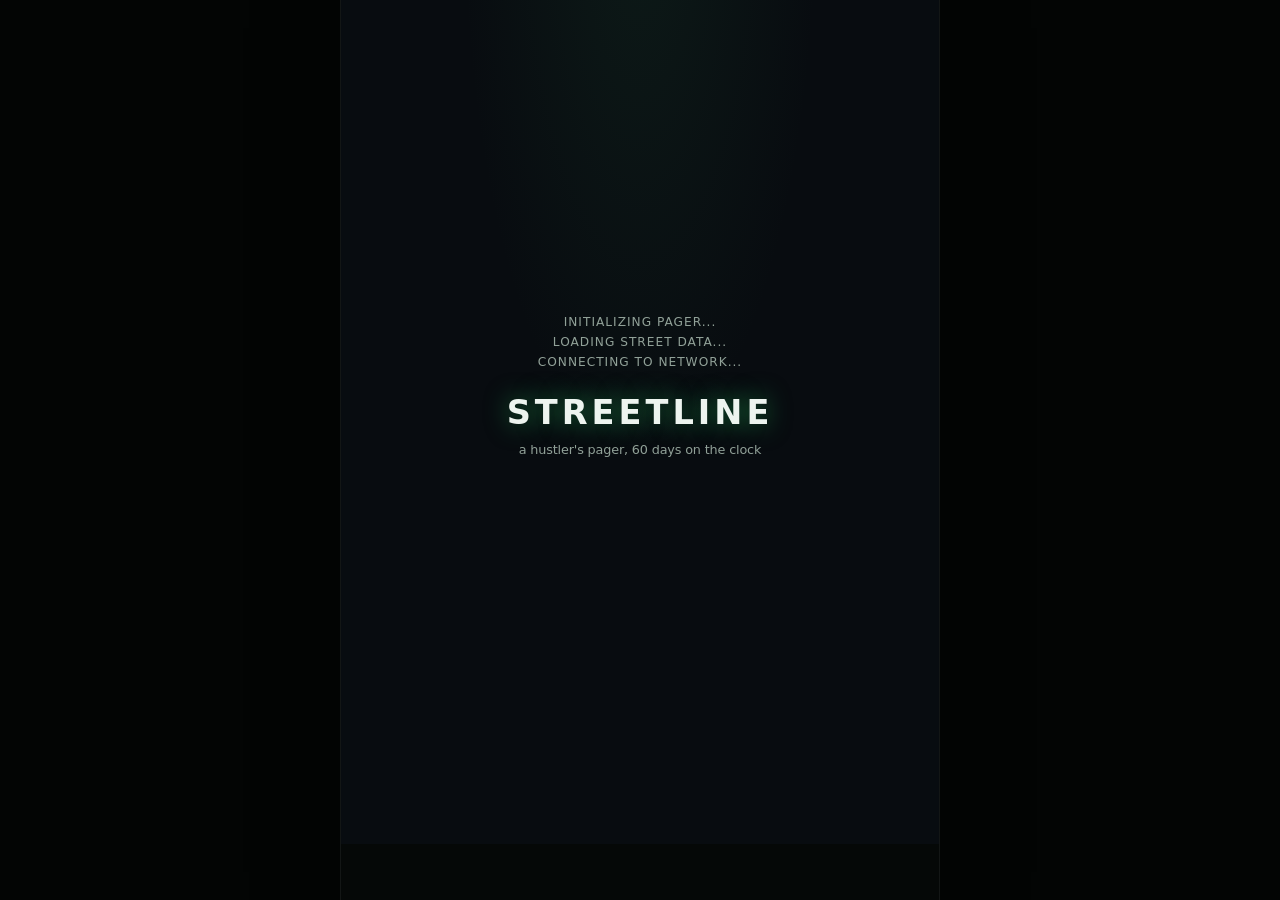
==== Index.html @ db01472f "Add files via upload" ====
<!DOCTYPE html>
<html lang="en">
<head>
<meta charset="UTF-8">
<meta name="viewport" content="width=device-width, initial-scale=1, viewport-fit=cover">
<title>STREETLINE</title>
<style>
  :root {
    --bg: #0a0d13;
    --card: #131722;
    --card-border: rgba(255,255,255,0.08);
    --text: #e7e9ee;
    --muted: #7b8394;
    --muted-2: #545b6b;
    --green: #22c55e;
    --green-dim: rgba(34,197,94,0.15);
    --debt: #ff6b7d;
    --danger: #ff5566;
    font-size: 16px;
  }
  * { box-sizing: border-box; }
  html, body {
    height: 100%;
    margin: 0;
    background: #000;
  }
  body {
    font-family: 'Courier New', ui-monospace, Menlo, monospace;
    color: var(--text);
    display: flex;
    flex-direction: column;
    height: 100%;
    padding-top: env(safe-area-inset-top, 0px);
    padding-bottom: env(safe-area-inset-bottom, 0px);
    overflow: hidden;
  }
  .screen {
    flex: 1 1 auto;
    background: var(--bg);
    color: var(--text);
    padding: 0 16px 10px;
    overflow-y: auto;
    position: relative;
  }
  .statusbar {
    display: flex;
    justify-content: space-between;
    align-items: center;
    font-size: 0.72rem;
    color: var(--muted);
    padding: 10px 0 8px;
    position: sticky;
    top: 0;
    background: var(--bg);
    z-index: 2;
  }
  .statusbar .appname { letter-spacing: 2px; color: var(--muted); }
  .statusbar .right { display: flex; align-items: center; gap: 6px; }
  .battery {
    width: 20px; height: 10px;
    border: 1px solid var(--muted);
    border-radius: 2px;
    position: relative;
    display: inline-block;
  }
  .battery::after {
    content: "";
    position: absolute; top: -3px; right: -3px;
    width: 2px; height: 4px;
    background: var(--muted);
    border-radius: 0 1px 1px 0;
  }
  .battery-fill {
    position: absolute; top: 1px; bottom: 1px; left: 1px;
    width: 60%;
    background: var(--muted);
    border-radius: 1px;
  }
  .bars { display: flex; align-items: flex-end; gap: 2px; height: 9px; }
  .bars span { width: 2px; background: var(--muted); display: block; }
  .bars span:nth-child(1) { height: 3px; }
  .bars span:nth-child(2) { height: 5px; }
  .bars span:nth-child(3) { height: 7px; }
  .bars span:nth-child(4) { height: 9px; }
  .mutebtn {
    background: none; border: none; color: var(--muted);
    font-size: 0.85rem; padding: 0; cursor: pointer; line-height: 1;
  }
  .statline {
    display: flex; justify-content: space-between;
    font-size: 0.8rem; padding: 5px 0;
    border-bottom: 1px solid var(--card-border);
  }
  .statline:last-child { border-bottom: none; }
  .statline span:first-child { color: var(--muted); }

  .playerbar {
    display: flex;
    align-items: center;
    gap: 10px;
    padding: 6px 0 10px;
  }
  .playerbar-name { font-size: 0.86rem; font-weight: bold; }
  .playerbar-info { flex: 1; min-width: 0; }
  .playerbar-top { display: flex; align-items: center; justify-content: space-between; gap: 8px; margin-bottom: 5px; }
  .health-readout { font-size: 0.68rem; color: var(--muted); white-space: nowrap; }
  .healthbar { height: 7px; width: 100%; background: #202633; border: 1px solid rgba(255,255,255,0.08); border-radius: 99px; overflow: hidden; }
  .healthfill { height: 100%; width: 100%; background: var(--green); border-radius: 99px; transition: width 0.25s ease, background 0.25s ease; }
  .healthfill.warn { background: #eab308; }
  .healthfill.danger { background: var(--danger); }
  .health-warning { font-size: 0.72rem; margin: -4px 0 10px; color: #eab308; }
  .health-warning.danger { color: var(--danger); }
  .meterrow { display:grid; grid-template-columns:1fr 1fr; gap:8px; margin:-4px 0 10px; }
  .mini-meter { background:var(--card); border:1px solid var(--card-border); border-radius:9px; padding:7px 9px; }
  .mini-meter-top { display:flex; justify-content:space-between; font-size:.68rem; color:var(--muted); margin-bottom:4px; }
  .meter { height:5px; background:#202633; border-radius:99px; overflow:hidden; }
  .meterfill { height:100%; border-radius:99px; transition:width .2s ease; }
  .energyfill { background:#60a5fa; }
  .armorfill { background:#a78bfa; }
  .heat-tier { font-weight:bold; }
  .day-summary { border-color:rgba(34,197,94,.35); }
  .summary-grid { display:grid; grid-template-columns:repeat(2,1fr); gap:7px 12px; font-size:.76rem; }
  .summary-grid span { color:var(--muted); display:block; font-size:.65rem; }
  .mission-card { border-color:rgba(167,139,250,.45); }
  .contact-tier { display:flex; align-items:center; justify-content:space-between; gap:8px; margin-top:7px; font-size:.72rem; color:var(--muted); }
  .contact-tier b { color:var(--text); }
  .contact-milestones { display:grid; grid-template-columns:repeat(4,1fr); gap:4px; margin:8px 0 10px; }
  .contact-milestone { border:1px solid var(--card-border); border-radius:6px; padding:4px 2px; text-align:center; font-size:.58rem; color:var(--muted-2); }
  .contact-milestone.on { color:var(--green); border-color:rgba(34,197,94,.4); background:rgba(34,197,94,.05); }
  .contact-favor { margin-top:8px; padding-top:8px; border-top:1px solid var(--card-border); }
  .favor-ready { color:var(--green); font-size:.7rem; font-weight:bold; }
  .favor-locked { color:var(--muted-2); font-size:.7rem; }

  /* STREETLINE MAP — #3 CITY CARTOGRAPHY + #4 MAP CONTROL PANEL */
  .street-map-layout{display:grid;grid-template-columns:minmax(0,1fr) 274px;gap:12px;align-items:stretch}
  .citymap-wrap{min-width:0}
  .citymap{position:relative;height:500px;overflow:hidden;border:1px solid rgba(255,255,255,.14);border-radius:16px;touch-action:none;user-select:none;background:#101713;box-shadow:inset 0 0 90px rgba(0,0,0,.55),0 10px 32px rgba(0,0,0,.28)}
  .citymap::before{content:"";position:absolute;inset:0;pointer-events:none;z-index:12;background:radial-gradient(circle at 52% 48%,transparent 28%,rgba(0,0,0,.08) 62%,rgba(0,0,0,.52) 100%)}
  .citymap::after{content:"";position:absolute;inset:0;pointer-events:none;z-index:13;opacity:.10;background-image:radial-gradient(rgba(255,255,255,.2) .55px,transparent .55px);background-size:7px 7px}
  .map-world{position:absolute;inset:0;width:100%;height:100%;transform-origin:50% 50%;will-change:transform}
  .cityroads{position:absolute;inset:0;width:100%;height:100%;pointer-events:none;z-index:3;overflow:visible}
  .citywater{fill:#102d35;stroke:#4b8790;stroke-width:.5}
  .water-inner{fill:none;stroke:rgba(94,181,190,.18);stroke-width:.35}
  .water-label{fill:rgba(109,194,202,.5);font-size:2.2px;letter-spacing:1px;font-family:Arial,sans-serif;font-weight:700}
  .map-block{fill:#17211d;stroke:rgba(181,195,184,.075);stroke-width:.38}
  .map-block-alt{fill:#1b2722;stroke:rgba(181,195,184,.065);stroke-width:.38}
  .map-park{fill:#153326;stroke:rgba(87,181,116,.22);stroke-width:.4}
  .map-park-label{fill:rgba(101,190,124,.43);font-size:2px;letter-spacing:.7px;font-family:Arial,sans-serif;font-weight:700}
  .road{stroke:rgba(224,229,218,.2);stroke-width:1.05;fill:none}
  .road-minor{stroke:rgba(224,229,218,.12);stroke-width:.55;fill:none}
  .road-main{stroke:rgba(232,231,211,.47);stroke-width:2.0;fill:none}
  .road-highway{stroke:rgba(227,191,91,.7);stroke-width:2.7;fill:none}
  .road-highway-core{stroke:#222923;stroke-width:1.25;fill:none}
  .road-bridge{stroke:#d2b765;stroke-width:1.8;fill:none}
  .road-dash{stroke:rgba(151,180,163,.25);stroke-width:.55;stroke-dasharray:2.5 3.5;fill:none}
  .map-label{fill:rgba(215,223,214,.4);font-size:2.35px;letter-spacing:.7px;font-family:Arial,sans-serif;font-weight:800}
  .map-label-major{fill:rgba(229,235,226,.62);font-size:2.75px;letter-spacing:.8px;font-family:Arial,sans-serif;font-weight:900}
  .map-zone{position:absolute;border:1px solid rgba(255,255,255,.08);border-radius:20% 30% 24% 28%;pointer-events:none;opacity:.45;z-index:2;mix-blend-mode:screen;box-shadow:inset 0 0 32px rgba(0,0,0,.12)}
  .zone-bungalow{left:3%;top:19%;width:30%;height:27%;background:rgba(36,150,94,.07);border-color:rgba(65,190,119,.26)}
  .zone-back{left:3%;top:55%;width:31%;height:25%;background:rgba(190,66,84,.05);border-color:rgba(230,94,112,.2)}
  .zone-venice{left:35%;top:57%;width:28%;height:23%;background:rgba(47,142,180,.05);border-color:rgba(83,174,207,.2)}
  .zone-downtown{left:36%;top:28%;width:29%;height:26%;background:rgba(183,157,67,.045);border-color:rgba(220,190,83,.2)}
  .zone-carver{left:66%;top:27%;width:31%;height:28%;background:rgba(106,77,161,.045);border-color:rgba(145,111,198,.19)}
  .zone-owned{background:rgba(34,197,94,.16)!important;border:1.5px solid rgba(34,197,94,.72)!important;box-shadow:0 0 28px rgba(34,197,94,.1),inset 0 0 30px rgba(34,197,94,.07)}
  .zone-selected{outline:1px solid rgba(255,255,255,.78);outline-offset:3px}
  .map-territory-label{position:absolute;transform:translate(-50%,-50%);z-index:7;padding:3px 6px;border:1px solid rgba(34,197,94,.46);border-radius:4px;background:rgba(4,12,9,.84);color:#7bea9a;font-size:.45rem;font-weight:bold;letter-spacing:.65px;pointer-events:none;box-shadow:0 2px 8px rgba(0,0,0,.25)}
  .business-marker{position:absolute;transform:translate(-50%,-50%);z-index:9;min-width:44px;max-width:70px;padding:3px 4px;border:1px solid rgba(86,219,132,.72);border-radius:6px;background:rgba(4,13,9,.94);color:#86efac;text-align:center;box-shadow:0 0 14px rgba(34,197,94,.13);pointer-events:none}
  .business-marker .bm-icon{display:block;font-size:.68rem;line-height:1}.business-marker .bm-name{display:block;margin-top:2px;font-size:.42rem;font-weight:bold;letter-spacing:.25px;white-space:nowrap;overflow:hidden;text-overflow:ellipsis}.business-marker .bm-cond{display:block;margin-top:1px;font-size:.39rem;color:#9aaba6}.business-marker.bm-low{border-color:rgba(255,91,111,.72);color:#ff7888}.business-marker.bm-low .bm-cond{color:#ff7888}
  .map-marker{position:absolute;transform:translate(-50%,-50%);z-index:8;max-width:120px;padding:0;border:0;border-radius:0;background:transparent;color:#e8efed;font-family:inherit;cursor:pointer;text-align:center;box-shadow:none;transition:transform .13s ease,filter .13s ease}
  .map-marker:hover{transform:translate(-50%,-50%) scale(1.08);filter:brightness(1.15)}.map-marker:active{transform:translate(-50%,-50%) scale(.97)}
  .map-marker .marker-name{display:block;margin-top:11px;padding:3px 7px;border:1px solid rgba(225,235,232,.18);border-radius:5px;background:rgba(7,14,16,.86);color:#dce7e4;font-size:.54rem;font-weight:850;letter-spacing:.45px;white-space:nowrap;overflow:hidden;text-overflow:ellipsis;box-shadow:0 2px 9px rgba(0,0,0,.35)}
  .map-marker .marker-sub{display:none}.marker-dot{position:absolute;left:50%;top:0;transform:translate(-50%,-50%);width:10px;height:10px;border-radius:50%;border:2px solid #dce7e4;background:#101713;box-shadow:0 0 0 3px rgba(6,12,14,.76),0 2px 8px rgba(0,0,0,.45)}
  .marker-current .marker-dot{width:15px;height:15px;border-color:#55c9ff;background:#55c9ff;box-shadow:0 0 0 3px rgba(8,16,20,.82),0 0 0 6px rgba(56,189,248,.16),0 0 20px rgba(56,189,248,.6)}.marker-current .marker-name{border-color:rgba(56,189,248,.5);color:#8ddcff}
  .marker-owned .marker-dot{border-color:#4ade80;background:#4ade80;box-shadow:0 0 0 3px rgba(8,16,11,.82),0 0 0 5px rgba(34,197,94,.13),0 0 14px rgba(34,197,94,.38)}.marker-owned .marker-name{border-color:rgba(34,197,94,.44);color:#9af0b2}
  .marker-locked{opacity:.3;cursor:not-allowed}.marker-locked .marker-dot{border-color:#7b8585;background:#252d2d}.marker-locked .marker-name{border-style:dashed;color:#87918f}.marker-danger .marker-dot{border-color:#fb7185;box-shadow:0 0 0 3px rgba(8,14,16,.82),0 0 13px rgba(251,113,133,.4)}.marker-danger .marker-name{border-color:rgba(251,113,133,.38)}.marker-highmarket .marker-name::after{content:"  $";color:#a7f3b7}.marker-selected .marker-name{outline:1px solid rgba(255,255,255,.82);outline-offset:2px}.marker-icon{display:none}
  .map-compass{position:absolute;right:11px;top:11px;z-index:15;width:31px;height:43px;border:1px solid rgba(255,255,255,.2);border-radius:8px;background:rgba(6,12,15,.87);text-align:center;padding-top:4px;font-size:.6rem;color:#cdd8d5;box-shadow:0 3px 10px rgba(0,0,0,.28)}.map-compass .arrow{display:block;font-size:1rem;line-height:14px;color:#f1f5f4}
  .map-scale{position:absolute;left:11px;bottom:11px;z-index:15;padding:4px 7px;border:1px solid rgba(255,255,255,.12);border-radius:5px;background:rgba(6,12,15,.8);font-size:.48rem;color:#91a09c;letter-spacing:.45px}.map-caption{position:absolute;left:11px;top:11px;z-index:15;padding:5px 9px;border:1px solid rgba(255,255,255,.14);border-radius:6px;background:rgba(6,12,15,.82);font-size:.5rem;color:#aebbb7;letter-spacing:1.2px;font-weight:800}
  .map-zoom-controls{position:absolute;right:11px;bottom:11px;z-index:16;display:flex;flex-direction:column;gap:4px}.map-zoom-controls button{width:33px;height:33px;border:1px solid rgba(255,255,255,.2);border-radius:8px;background:rgba(6,12,15,.92);color:#e8f0ee;font:700 17px/1 inherit;cursor:pointer;box-shadow:0 3px 10px rgba(0,0,0,.3)}.map-zoom-controls button:active{transform:scale(.94)}.map-zoom-readout{position:absolute;right:11px;bottom:121px;z-index:16;padding:4px 7px;border:1px solid rgba(255,255,255,.13);border-radius:5px;background:rgba(6,12,15,.86);color:#a8b6b4;font-size:.49rem;letter-spacing:.5px}.map-pan-hint{position:absolute;left:50%;bottom:11px;transform:translateX(-50%);z-index:15;padding:4px 8px;border:1px solid rgba(255,255,255,.12);border-radius:5px;background:rgba(6,12,15,.72);color:#879593;font-size:.47rem;letter-spacing:.55px;pointer-events:none;opacity:.82}
  .map-panel{background:linear-gradient(180deg,rgba(20,27,29,.99),rgba(8,13,16,.99));border:1px solid rgba(255,255,255,.14);border-radius:14px;padding:13px;box-shadow:0 8px 24px rgba(0,0,0,.24);height:100%;box-sizing:border-box}.map-panel-title{font-size:.64rem;letter-spacing:1.15px;color:#81908c;margin-bottom:8px}.map-filter-head{display:flex;justify-content:space-between;align-items:center;gap:8px;margin-bottom:8px}.map-filter-head b{font-size:.73rem;letter-spacing:.9px}.map-filter-clear{border:0;background:none;color:#69dc8b;font:inherit;font-size:.55rem;cursor:pointer;padding:2px}.map-filters{display:grid;gap:5px;margin-bottom:14px}.map-filter{display:flex;align-items:center;gap:7px;padding:7px 8px;border:1px solid rgba(255,255,255,.07);border-radius:7px;background:rgba(255,255,255,.022);font-size:.6rem;color:#9aa8a5;cursor:pointer}.map-filter:hover{background:rgba(255,255,255,.04);border-color:rgba(255,255,255,.12)}.map-filter input{accent-color:#34d979;width:13px;height:13px;margin:0}.map-filter .filter-dot{width:7px;height:7px;border-radius:50%;background:#889592}.map-filter .filter-green{background:#4ade80}.map-filter .filter-red{background:#fb7185}.map-filter .filter-blue{background:#38bdf8}.map-filter .filter-yellow{background:#eab308}
  .map-legend{display:grid;grid-template-columns:1fr 1fr;gap:6px 8px;margin-bottom:13px}.legend-item{display:flex;align-items:center;gap:6px;font-size:.57rem;color:#899793}.legend-icon{width:14px;text-align:center;font-size:.7rem;color:#dbe4e1;flex:0 0 14px}.legend-blue{color:#55c9ff}.legend-house{color:#4ade80}.legend-red{color:#fb7185}.legend-police{color:#60a5fa}.legend-yellow{color:#eab308}.location-info{border-top:1px solid rgba(255,255,255,.08);padding-top:12px}.location-info-name{font-size:.86rem;font-weight:900;letter-spacing:.55px;margin-bottom:9px}.map-stat{display:grid;grid-template-columns:54px 1fr auto;gap:5px;align-items:center;margin:6px 0;font-size:.58rem}.map-stat-label{color:#74827f}.stat-bars{display:flex;gap:2px}.stat-bars i{display:block;width:10px;height:5px;border-radius:1px;background:#29322f}.stat-bars i.on-market{background:#22c55e}.stat-bars i.on-police{background:#60a5fa}.stat-bars i.on-gang{background:#fb7185}.map-stat-value{color:#d4ddda;font-size:.55rem}.territory-badge{color:#69dc8b;font-size:.57rem;margin-top:8px;padding:5px 6px;border:1px solid rgba(34,197,94,.18);background:rgba(34,197,94,.035);border-radius:5px}.map-panel .btn{margin-top:8px}.map-note{margin:7px 0 8px;font-size:.56rem;color:#788783;line-height:1.45}.map-extra-locked{margin-top:8px;font-size:.58rem;color:var(--muted)}.map-debt{margin-top:10px}
  @media(max-width:760px){.street-map-layout{grid-template-columns:1fr}.citymap{height:520px}.map-panel{height:auto;display:grid;grid-template-columns:1fr 1fr;gap:10px 12px}.map-panel>.map-panel-title,.map-panel>.map-filter-head,.map-panel>.map-filters,.map-panel>.location-info{grid-column:1/-1}.map-filters{grid-template-columns:repeat(2,minmax(0,1fr));gap:6px}}
  .regional-map-switch{display:flex;gap:8px;margin:-4px 0 10px}.regional-map-switch .btn{flex:1;min-height:34px;font-size:.57rem;letter-spacing:.5px} .regional-map-switch .btn-locked{opacity:.55;filter:saturate(.35);border-color:rgba(255,255,255,.08);color:#7d8a87}.regional-summary{display:grid;gap:3px;padding:9px 10px;margin-bottom:10px;border:1px solid rgba(255,255,255,.09);border-radius:8px;background:rgba(255,255,255,.025)}.regional-summary b{font-size:.65rem;letter-spacing:.8px}.regional-summary span{font-size:.55rem;color:#7d8a87}.regional-land{fill:#d9dfd9}.regional-water{fill:#a9c9d3;opacity:.9}.regional-river{fill:none;stroke:#9fc4cf;stroke-width:3;opacity:.8}.regional-highway{fill:none;stroke:#c5a25e;stroke-width:2.1;opacity:.9}.regional-road{fill:none;stroke:#aeb8b1;stroke-width:.9;opacity:.9}.regional-road-small{fill:none;stroke:#c2c9c4;stroke-width:.55;opacity:.9}.regional-blocks path{fill:#cbd2cc;stroke:#9ea9a2;stroke-width:.25}.regional-trees circle{fill:#8db28d;stroke:#6e966f;stroke-width:.35}.regional-label{fill:#53605a;font-size:2px;letter-spacing:.3px;font-weight:800}.regional-label-major{fill:#4b5952;font-size:3px;letter-spacing:.8px;font-weight:900}.regional-water-label{fill:#5f8994;font-size:1.8px;letter-spacing:.35px;font-weight:800}
@media(max-width:480px){.citymap{height:500px}.map-marker{max-width:104px}.map-marker .marker-name{font-size:.51rem}.map-panel{display:block}.map-filters{grid-template-columns:1fr 1fr}}


  .street-detail-map{border:1px solid rgba(0,0,0,.18);border-radius:14px;overflow:hidden;background:#e4ebe7;box-shadow:0 8px 24px rgba(0,0,0,.2);}
  .st-viewport{position:relative;height:390px;overflow:hidden;touch-action:pan-y pinch-zoom;background:#e4ebe7;}
  .st-viewport .nb-world{position:absolute;inset:0;width:100%;height:100%;transform-origin:50% 50%;will-change:transform;}
  .st-viewport svg{width:100%;height:100%;display:block;}
  .st-land{fill:#e7eee9}.st-water{fill:#b9dbe3}.st-road{fill:none;stroke:#f8fbf9;stroke-width:2}.st-mainroad{fill:none;stroke:#ffffff;stroke-width:3.5}
  .st-building{fill:#c9d2ce;stroke:#aebbb5;stroke-width:.45}.st-focus{fill:#d8efe1;stroke:#24a866;stroke-width:.9}.st-focus-label{font-size:4px;fill:#25543e;font-weight:700}.st-pin circle:first-child{fill:#1f8cff;stroke:#fff;stroke-width:1.2}.st-pin circle:last-child{fill:#fff}
  .st-info{display:flex;flex-wrap:wrap;gap:7px 16px;padding:10px 12px;background:rgba(255,255,255,.9);border-top:1px solid rgba(0,0,0,.12);font-size:.68rem;color:#45534d}.st-info strong{color:#18231e}.st-mini-legend{margin-left:auto;color:#66756f}
  .nb-landmark{cursor:pointer}.nb-landmark:focus rect{stroke:#16834e;stroke-width:1.2}
  @media(max-width:480px){.st-viewport{height:350px}.st-mini-legend{width:100%;margin-left:0}}

  /* Urban level visual upgrade */
  .nb-block{fill:#d5ddd7;stroke:#b8c4bd;stroke-width:.35}
  .nb-building{fill:#c7d1cb;stroke:#aebbb4;stroke-width:.35}
  .nb-building-dark{fill:#b9c5be;stroke:#9eaca4;stroke-width:.4}
  .nb-yard{fill:#c4d2c8;stroke:#a8b9ad;stroke-width:.35}
  .nb-lot{fill:#b8c3bd;stroke:#9daaa3;stroke-width:.35}
  .nb-parking{fill:#cbd3cf;stroke:#aeb8b3;stroke-width:.35}
  .nb-road-label,.st-road-label{font-size:2.2px;fill:#7a8781;font-weight:700;letter-spacing:.08em}
  .nb-lm-label{paint-order:stroke;stroke:#e6ece7;stroke-width:.9px}
  .st-interior{fill:#dfe6e1;stroke:#aebbb4;stroke-width:.45}
  .st-wall{fill:#c7d1ca;stroke:#9eaaa3;stroke-width:.45}
  .st-floor{fill:#edf1ee;stroke:#c2ccc6;stroke-width:.35}
  .st-furniture{fill:#aebbb3;stroke:#8f9d95;stroke-width:.35}
  .st-window{fill:#a9cbd5;stroke:#7ea7b3;stroke-width:.35}
  .st-door{fill:#8e9d95;stroke:#6f7c75;stroke-width:.35}
  .st-sign{fill:#f4f6f4;stroke:#9eaaa4;stroke-width:.35}
  .st-sign-text{font-size:2.5px;fill:#43514a;font-weight:800;letter-spacing:.05em}
  .st-room-label{font-size:2.2px;fill:#718079;font-weight:700;letter-spacing:.06em}
  .st-info{box-shadow:0 -2px 8px rgba(0,0,0,.04)}
  .avgrid { display: grid; grid-template-columns: repeat(3, 1fr); gap: 10px; margin-bottom: 18px; }
  .avbtn {
    background: var(--card); border: 2px solid var(--card-border); border-radius: 12px;
    padding: 8px; display: flex; align-items: center; justify-content: center; cursor: pointer;
  }
  .avbtn-sel { border-color: var(--green); box-shadow: 0 0 0 2px rgba(34,197,94,0.25); }
  .avbtn { position: relative; }
  .avbtn-locked { opacity: 0.4; cursor: not-allowed; }
  .avlock { position: absolute; inset: 0; display: flex; align-items: center; justify-content: center; font-size: 1.1rem; }
  .colorrow { display: flex; gap: 12px; margin-bottom: 18px; }
  .colorbtn { width: 34px; height: 34px; border-radius: 50%; border: 2px solid var(--card-border); cursor: pointer; }
  .colorbtn-sel { border-color: #fff; box-shadow: 0 0 0 2px rgba(255,255,255,0.3); }
  .perkcard {
    display: block; width: 100%; text-align: left; background: var(--card);
    border: 2px solid var(--card-border); border-radius: 10px; padding: 11px 13px;
    margin-bottom: 8px; cursor: pointer; font-family: inherit;
  }
  .perkcard-sel { border-color: var(--green); }
  .perkcard-label { font-weight: bold; font-size: 0.86rem; color: var(--text); margin-bottom: 3px; }
  .perkcard-desc { font-size: 0.74rem; color: var(--muted); }
  .creator-page{padding-bottom:24px}
  .creator-preview{display:flex;align-items:center;gap:14px;padding:12px;margin:0 0 16px;border:1px solid rgba(34,197,94,.22);background:linear-gradient(135deg,rgba(34,197,94,.07),rgba(255,255,255,.025));border-radius:14px}
  .creator-preview-avatar{width:132px;height:220px;display:grid;place-items:center;flex:0 0 auto;overflow:hidden}
  .creator-preview-name{font-weight:900;letter-spacing:1.2px;font-size:1rem;color:var(--text);word-break:break-word}
  .creator-preview-meta{font-size:.68rem;color:var(--muted);margin-top:4px;line-height:1.35}
  .creator-sub{font-size:.64rem;font-weight:900;letter-spacing:1px;color:var(--muted);margin:10px 0 7px}
  .creator-swatches{display:flex;flex-wrap:wrap;gap:8px;margin-bottom:12px}
  .creator-swatch{width:35px;height:35px;padding:3px;border-radius:50%;border:2px solid var(--card-border);background:var(--card);cursor:pointer}
  .creator-swatch span{display:block;width:100%;height:100%;border-radius:50%;background:var(--sw)}
  .creator-swatch-sel{border-color:#fff;box-shadow:0 0 0 2px rgba(34,197,94,.35)}
  .creator-chips{display:grid;grid-template-columns:repeat(3,minmax(0,1fr));gap:7px;margin-bottom:14px}
  .creator-chip{min-height:38px;padding:7px 6px;border:1px solid var(--card-border);border-radius:8px;background:var(--card);color:var(--muted);font-weight:700;font-size:.68rem;font-family:inherit;cursor:pointer}
  .creator-chip-sel{border-color:var(--green);color:var(--text);background:rgba(34,197,94,.08);box-shadow:0 0 0 1px rgba(34,197,94,.12)}
  .avname{display:block;margin-top:3px;font-size:.58rem;color:var(--muted);font-weight:800;letter-spacing:.3px}
  .avbtn{flex-direction:column;min-height:88px}
  @media(max-width:480px){.creator-preview-avatar{width:108px;height:190px}.creator-preview{padding:9px;gap:9px}.creator-chips{grid-template-columns:repeat(2,minmax(0,1fr))}.avgrid{gap:7px}.avbtn{padding:5px}}

  .hdr {
    display: flex;
    justify-content: space-between;
    font-size: 0.82rem;
    border-bottom: 1px solid var(--card-border);
    padding-bottom: 10px;
    margin-bottom: 8px;
    color: var(--text);
  }
  .statrow {
    display: grid;
    grid-template-columns: repeat(2, 1fr);
    gap: 6px 12px;
    font-size: 0.88rem;
    margin-bottom: 12px;
    border-bottom: 1px solid var(--card-border);
    padding-bottom: 12px;
  }
  .statrow .label { color: var(--muted); font-size: 0.72rem; display: block; }
  .statrow .debt-val { color: var(--debt); }
  .locflavor {
    font-size: 0.76rem;
    color: var(--muted);
    font-style: italic;
    margin: -2px 0 10px;
  }
  .section-label {
    font-size: 0.76rem;
    color: var(--muted);
    margin: 12px 0 8px;
    letter-spacing: 0.5px;
  }
  .card {
    background: var(--card);
    border: 1px solid var(--card-border);
    border-radius: 12px;
    padding: 14px 16px;
    margin-bottom: 10px;
  }
  .cardrow-top {
    display: flex;
    justify-content: space-between;
    align-items: baseline;
    margin-bottom: 2px;
  }
  .cardrow-top .name { font-weight: bold; font-size: 0.95rem; }
  .cardrow-top .price { font-weight: bold; font-size: 0.95rem; }
  .cardrow-sub {
    display: flex;
    justify-content: space-between;
    font-size: 0.7rem;
    color: var(--muted-2);
    margin-bottom: 10px;
  }
  .tag-fair { color: var(--muted); }
  .tag-low { color: var(--green); }
  .tag-high { color: var(--debt); }
  .cardbtns { display: flex; gap: 8px; }
  .btn {
    background: transparent;
    border: 1px solid var(--card-border);
    color: var(--text);
    font-family: inherit;
    font-size: 0.82rem;
    padding: 11px 8px;
    border-radius: 8px;
    cursor: pointer;
    text-align: center;
    flex: 1;
  }
  .btn:active { background: rgba(255,255,255,0.06); }
  .btn[disabled] { opacity: 0.3; }
  .btn-wide { width: 100%; margin-top: 8px; }
  .btn-green {
    background: var(--green);
    border-color: var(--green);
    color: #06210f;
    font-weight: bold;
  }
  .muted { color: var(--muted); }

  .qtypanel {
    background: var(--card);
    border: 1px solid var(--card-border);
    border-radius: 12px;
    padding: 14px 16px;
    margin: 14px 0;
  }
  .qtypanel .section-label { margin: 0 0 10px; }
  .stepper {
    display: flex;
    align-items: center;
    gap: 10px;
    margin-bottom: 10px;
  }
  .stepper button {
    background: transparent;
    border: 1px solid var(--card-border);
    color: var(--text);
    width: 40px; height: 40px;
    border-radius: 8px;
    font-family: inherit;
    font-size: 1.1rem;
    flex: 0 0 auto;
  }
  .stepper button:active { background: rgba(255,255,255,0.08); }
  .stepper .qtyval {
    flex: 1;
    text-align: center;
    font-size: 1.2rem;
    font-weight: bold;
    background: transparent;
    border: none;
    color: var(--text);
    font-family: inherit;
    min-width: 0;
  }
  .quickset { display: flex; gap: 8px; }
  .quickset .btn { padding: 9px 4px; font-size: 0.76rem; }
  .qtymeta { font-size: 0.72rem; color: var(--muted); margin-top: 10px; }

  .amtfield {
    display: flex;
    gap: 8px;
    margin-bottom: 10px;
  }
  .amtfield input {
    flex: 1;
    background: var(--card);
    border: 1px solid var(--card-border);
    border-radius: 8px;
    color: var(--text);
    font-family: inherit;
    font-size: 1rem;
    padding: 10px;
    min-width: 0;
    text-align: center;
  }
  .amtfield .btn { flex: 1; }
  .amtsplit { display: flex; justify-content: space-between; font-size: 0.78rem; color: var(--muted); margin-bottom: 10px; }

  .locgrid { display: flex; flex-direction: column; gap: 10px; margin-bottom: 10px; }
  .maploc { text-align: left; padding: 14px 16px; flex: none; }
  .maploc-top { display: flex; justify-content: space-between; align-items: baseline; margin-bottom: 4px; }
  .maploc-name { font-weight: bold; font-size: 0.92rem; }
  .maploc-here { color: var(--green); font-size: 0.72rem; font-weight: bold; }
  .maploc-go { color: var(--muted); font-size: 0.72rem; }
  .maploc-flavor { font-size: 0.76rem; color: var(--muted); font-style: italic; margin-bottom: 6px; }
  .maploc-tags { font-size: 0.7rem; color: var(--muted-2); }

  .contactname { font-size: 0.92rem; font-weight: bold; display: flex; justify-content: space-between; margin-bottom: 4px; }
  .trustpct { color: var(--muted); font-size: 0.74rem; font-weight: normal; }
  .contactline { font-size: 0.78rem; color: var(--muted); font-style: italic; margin-bottom: 10px; }
  .trustbar { height: 5px; background: rgba(255,255,255,0.08); border-radius: 3px; overflow: hidden; margin-bottom: 8px; }
  .trustfill { height: 100%; background: var(--green); }
  .contactmeta { font-size: 0.72rem; color: var(--muted); display: flex; justify-content: space-between; margin-bottom: 10px; }

  /* REFERENCE-STYLE CHARACTER + CONTACT UI */
  .creator-reference{padding-bottom:18px}
  .creator-ref-head{display:flex;align-items:flex-end;justify-content:space-between;gap:10px;margin-bottom:10px}
  .creator-ref-title{font-size:1.05rem;font-weight:950;letter-spacing:1.2px;color:var(--green)}
  .creator-ref-sub{font-size:.61rem;color:var(--muted);line-height:1.35;margin-top:3px}
  .creator-ref-layout{display:grid;grid-template-columns:minmax(138px,42%) minmax(0,58%);gap:9px;align-items:stretch}
  .creator-character-stage{min-height:440px;border:1px solid rgba(255,255,255,.11);border-radius:11px;background:linear-gradient(180deg,#111a22 0%,#0a1016 58%,#080c11 100%);position:relative;display:flex;align-items:flex-end;justify-content:center;overflow:hidden;box-shadow:inset 0 0 30px rgba(0,0,0,.35)}
  .creator-character-stage:before{content:"";position:absolute;inset:0;background:radial-gradient(circle at 50% 28%,rgba(34,197,94,.10),transparent 35%),linear-gradient(135deg,transparent 0 48%,rgba(255,255,255,.025) 49% 50%,transparent 51%);pointer-events:none}
  .creator-character-stage:after{content:"LIVE PREVIEW";position:absolute;left:8px;bottom:7px;font-size:.48rem;font-weight:900;letter-spacing:1px;color:var(--green);background:rgba(0,0,0,.72);border:1px solid rgba(34,197,94,.3);padding:4px 6px;border-radius:5px}
  .creator-character-stage svg{height:405px!important;width:auto!important;max-width:96%;position:relative;z-index:1}
  .creator-control{min-width:0;border:1px solid rgba(255,255,255,.10);border-radius:11px;background:rgba(7,12,16,.92);padding:9px;overflow:hidden}
  .creator-tabs{display:grid;grid-template-columns:repeat(5,1fr);gap:4px;margin-bottom:9px}
  .creator-tab{border:1px solid var(--card-border);background:#0b1217;color:var(--muted);border-radius:7px;padding:7px 2px;font-family:inherit;font-size:.51rem;font-weight:900;letter-spacing:.4px;cursor:pointer}
  .creator-tab.active{color:var(--green);border-color:var(--green);background:rgba(34,197,94,.08);box-shadow:inset 0 -2px 0 var(--green)}
  .creator-control-title{font-size:.68rem;font-weight:950;letter-spacing:1px;color:var(--text);margin:2px 0 8px}
  .creator-option-grid{display:grid;grid-template-columns:repeat(5,minmax(0,1fr));gap:5px}
  .creator-option{min-width:0;border:1px solid var(--card-border);background:#0c1318;border-radius:7px;color:var(--muted);font-family:inherit;cursor:pointer;padding:4px 2px;text-align:center}
  .creator-option.selected{border-color:var(--green);background:rgba(34,197,94,.09);color:var(--text);box-shadow:0 0 0 1px rgba(34,197,94,.16)}
  .creator-option svg{display:block;margin:auto;width:50px;height:50px}
  .creator-option-name{font-size:.46rem;font-weight:850;line-height:1.1;margin-top:2px;white-space:nowrap;overflow:hidden;text-overflow:ellipsis}
  .creator-round-row{display:flex;flex-wrap:wrap;gap:7px;margin:5px 0 11px}
  .creator-round{width:30px;height:30px;border-radius:50%;padding:2px;border:1px solid var(--card-border);background:#0b1116;cursor:pointer}
  .creator-round span{display:block;width:100%;height:100%;border-radius:50%;background:var(--sw)}
  .creator-round.selected{border:2px solid var(--green);box-shadow:0 0 0 2px rgba(34,197,94,.12)}
  .creator-label{font-size:.49rem;font-weight:900;letter-spacing:.9px;color:var(--muted);margin:10px 0 5px}
  .creator-compact-grid{display:grid;grid-template-columns:repeat(2,minmax(0,1fr));gap:5px}
  .creator-compact{border:1px solid var(--card-border);border-radius:7px;background:#0c1318;color:var(--muted);font-family:inherit;padding:7px 5px;font-size:.54rem;font-weight:800;cursor:pointer}
  .creator-compact.selected{border-color:var(--green);color:var(--text);background:rgba(34,197,94,.08)}
  .creator-identity{margin-top:9px;display:grid;grid-template-columns:1fr;gap:5px}
  .creator-namefield{width:100%;box-sizing:border-box;background:#080e13;border:1px solid var(--card-border);border-radius:7px;color:var(--text);font-family:inherit;font-size:.75rem;padding:8px;text-align:center}
  .creator-savebar{margin-top:9px;padding:7px;border:1px solid rgba(34,197,94,.25);border-radius:9px;background:rgba(5,9,11,.94)}
  .creator-savebar .btn{font-size:.62rem;min-height:36px}

  .contacts-reference{padding-bottom:18px}
  .contacts-ref-head{display:flex;align-items:flex-start;justify-content:space-between;gap:8px;margin-bottom:10px}
  .contacts-ref-title{font-size:1.02rem;font-weight:950;letter-spacing:1px;color:var(--green)}
  .contacts-ref-sub{font-size:.61rem;color:var(--muted);line-height:1.35;margin-top:3px}
  .contacts-filter{border:1px solid var(--card-border);background:#0b1217;color:var(--muted);border-radius:6px;padding:6px 8px;font-family:inherit;font-size:.56rem;font-weight:900}
  .contact-card-premium{display:grid;grid-template-columns:68px minmax(0,1fr) 92px 20px;gap:9px;align-items:center;padding:8px;margin-bottom:7px;border:1px solid rgba(255,255,255,.10);border-radius:9px;background:linear-gradient(145deg,rgba(15,23,28,.98),rgba(7,12,16,.98));box-shadow:0 5px 14px rgba(0,0,0,.14)}
  .contact-card-premium.ready{border-color:rgba(34,197,94,.35)}
  .contact-portrait{width:68px;height:68px;border-radius:9px;overflow:hidden;border:1px solid rgba(255,255,255,.10);background:#10171d;display:grid;place-items:center}
  .contact-portrait svg{width:68px;height:68px;display:block}
  .contact-main{min-width:0}
  .contact-topline{display:flex;align-items:center;justify-content:space-between;gap:5px}
  .contactname{font-size:.82rem;font-weight:950;letter-spacing:.5px;margin:0;color:var(--text)}
  .contact-role{font-size:.52rem;font-weight:900;letter-spacing:.8px;text-transform:uppercase;color:var(--green);margin-top:1px}
  .contactline{font-size:.56rem;color:var(--muted);font-style:normal;line-height:1.25;margin:4px 0}
  .contact-mini-meta{display:flex;gap:7px;flex-wrap:wrap;font-size:.51rem;color:var(--muted-2);margin-bottom:4px}
  .contact-mini-meta b{color:var(--text)}
  .contact-trust-row{display:flex;align-items:center;gap:5px}.contact-trust-row span{font-size:.5rem;color:var(--muted);white-space:nowrap}.contact-trust-row .trustbar{flex:1;margin:0;height:4px}.contact-trust-row .trustpct{font-size:.5rem;color:var(--text);font-weight:800;min-width:25px;text-align:right}
  .contact-side{min-width:0;text-align:right;font-size:.49rem;color:var(--muted);line-height:1.35}.contact-side b{display:block;color:var(--text);font-size:.57rem}.contact-arrow{width:20px;height:38px;border:0;background:transparent;color:#9aa4ad;font-size:1.45rem;line-height:38px;text-align:center;cursor:pointer;padding:0}
  .contact-actions,.contact-milestones,.contact-card-premium > div:last-child{display:none}
  .contact-card-premium.expanded .contact-actions{grid-column:1 / 4;display:grid;grid-template-columns:1fr 1fr;gap:5px;padding-top:6px;border-top:1px solid rgba(255,255,255,.06)}
  .contact-card-premium.expanded .contact-milestones{grid-column:1 / 4;display:flex}
  .contact-card-premium.expanded > div:last-child{display:block;grid-column:1 / 4;font-size:.52rem;color:var(--muted-2);margin-top:-2px}
  .contact-card-premium.expanded .contact-arrow{transform:rotate(90deg)}
  .contact-actions .btn{margin:0;font-size:.55rem;min-height:30px}
  .contact-milestones{gap:3px;margin:0}.contact-milestone{flex:1;font-size:.43rem;padding:3px 1px;border:1px solid var(--card-border);border-radius:4px;text-align:center;color:var(--muted-2)}.contact-milestone.on{border-color:rgba(34,197,94,.35);color:var(--green);background:rgba(34,197,94,.06)}
  @media(max-width:480px){.creator-ref-layout{grid-template-columns:39% minmax(0,61%);gap:6px}.creator-character-stage{min-height:390px}.creator-character-stage svg{height:355px!important;max-width:100%}.creator-control{padding:7px}.creator-tabs{gap:3px}.creator-tab{font-size:.45rem;padding:7px 1px}.creator-option-grid{grid-template-columns:repeat(4,minmax(0,1fr));gap:4px}.creator-option svg{width:44px;height:44px}.creator-option-name{font-size:.41rem}.creator-round{width:27px;height:27px}.contact-card-premium{grid-template-columns:62px minmax(0,1fr) 72px 18px;gap:7px;padding:7px}.contact-portrait,.contact-portrait svg{width:62px;height:62px}.contactname{font-size:.77rem}.contactline{font-size:.53rem}.contact-mini-meta{font-size:.48rem}.contact-arrow{width:18px;font-size:1.3rem}}

  .log {
    font-size: 0.78rem;
    color: var(--muted);
    border-top: 1px solid var(--card-border);
    margin-top: 12px;
    padding-top: 10px;
  }
  .log div { margin-bottom: 4px; }
  .event-box {
    background: var(--card);
    border: 1px solid var(--danger);
    padding: 16px;
    border-radius: 12px;
  }
  .event-box h2 { font-size: 1rem; margin: 0 0 8px; color: var(--danger); }
  .event-box p { font-size: 0.85rem; margin: 0 0 14px; color: var(--text); }
  .event-actions { display: flex; gap: 8px; flex-wrap: wrap; }
  .event-actions .btn { border-color: var(--danger); color: var(--danger); min-width: 90px; }
  .keys {
    flex: 0 0 auto;
    display: grid;
    grid-template-columns: repeat(3, 1fr);
    gap: 8px;
    padding: 10px 12px calc(10px + env(safe-area-inset-bottom, 0px));
    background: #000;
    border-top: 1px solid var(--card-border);
  }
  .keys.row2 { grid-template-columns: repeat(3, 1fr); margin-top: 0; padding-top: 0; }
  .keysgrid { display: flex; flex-direction: column; gap: 8px; padding: 10px 12px calc(10px + env(safe-area-inset-bottom, 0px)); background: #000; border-top: 1px solid var(--card-border); }
  .keysgrid .row { display: grid; grid-template-columns: repeat(3, 1fr); gap: 8px; }
  .key {
    touch-action: manipulation; pointer-events: auto; cursor: pointer;
    background: var(--card);
    border: 1px solid var(--card-border);
    border-radius: 10px;
    color: var(--muted);
    font-family: inherit;
    font-size: 0.76rem;
    font-weight: bold;
    padding: 12px 0;
    letter-spacing: 0.5px;
  }
  .key.active { background: var(--green); border-color: var(--green); color: #06210f; }
  .key:active { transform: translateY(1px); }
  ::-webkit-scrollbar { width: 4px; }
  ::-webkit-scrollbar-thumb { background: var(--card-border); border-radius: 2px; }

  .splash {
    height: 100%;
    display: flex;
    flex-direction: column;
    align-items: center;
    justify-content: center;
    text-align: center;
    padding: 0 24px;
    cursor: pointer;
  }
  .splash-boot {
    font-size: 0.76rem;
    color: var(--muted);
    margin-bottom: 6px;
    opacity: 0;
    letter-spacing: 1px;
    animation: splash-fadein 0.4s ease forwards;
  }
  .splash-title {
    font-size: 2.1rem;
    font-weight: bold;
    letter-spacing: 4px;
    margin-top: 18px;
    opacity: 0;
    transform: scale(0.8);
    text-shadow: 0 0 24px rgba(34,197,94,0.55);
    animation: splash-titlein 0.6s ease forwards;
    animation-delay: 1.3s;
  }
  .splash-sub {
    font-size: 0.8rem;
    color: var(--muted);
    margin-top: 10px;
    opacity: 0;
    animation: splash-fadein 0.5s ease forwards;
    animation-delay: 2.0s;
  }
  .splash-tap {
    font-size: 0.72rem;
    color: var(--muted-2);
    margin-top: 40px;
    opacity: 0;
    animation: splash-pulse 1.6s ease-in-out infinite;
    animation-delay: 2.6s;
    animation-fill-mode: backwards;
  }
  @keyframes splash-fadein { to { opacity: 1; } }
  @keyframes splash-titlein { to { opacity: 1; transform: scale(1); } }
  @keyframes splash-pulse { 0%, 100% { opacity: 0.25; } 50% { opacity: 0.75; } }
  .landing { display: flex; flex-direction: column; min-height: 100%; }
  .landcredit { text-align: center; font-size: 0.7rem; color: var(--muted-2); letter-spacing: 1px; margin-top: 12px; }
  .landtitle { font-size: 1.7rem; letter-spacing: 3px; margin: 16px 0 2px; text-align: center; font-weight: bold; }
  .landsub {
    text-align: center; font-size: 0.8rem; color: var(--muted); margin-bottom: 18px;
    border-bottom: 1px solid var(--card-border); padding-bottom: 16px;
  }
  .landp { font-size: 0.88rem; line-height: 1.55; margin: 0 0 4px; color: var(--text); }
  .landtable { width: 100%; border-collapse: collapse; font-size: 0.84rem; margin-bottom: 6px; }
  .landtable td { padding: 7px 8px 7px 0; vertical-align: top; }
  .landtable td:first-child { white-space: nowrap; color: var(--green); font-weight: bold; width: 1%; }
  .landtable td:last-child { color: var(--muted); }
  .landlist { margin: 0 0 10px; padding-left: 18px; font-size: 0.84rem; line-height: 1.65; color: var(--muted); }
  .landlist li { margin-bottom: 3px; }
  .landstart { margin-top: auto; padding: 16px 0; font-size: 0.95rem; letter-spacing: 1px; }

/* STREETLINE GPS MAP — clean navigation treatment */
.street-map-layout{grid-template-columns:minmax(0,1fr) 250px;gap:10px}
.citymap-wrap{min-width:0}
.citymap{height:460px;overflow:hidden;border:1px solid rgba(255,255,255,.16);border-radius:12px;touch-action:pan-y;user-select:none;background:#dfe4e1;box-shadow:0 4px 18px rgba(0,0,0,.25);}
.citymap::before{background:linear-gradient(180deg,rgba(255,255,255,.04),transparent 30%,rgba(0,0,0,.05));z-index:12}
.citymap::after{opacity:.025;background-image:radial-gradient(rgba(0,0,0,.3) .5px,transparent .5px);background-size:8px 8px}
.map-world{will-change:transform}
.map-block{fill:#d8ddda;stroke:rgba(82,94,88,.13);stroke-width:.28}
.map-block-alt{fill:#e3e6e4;stroke:rgba(82,94,88,.11);stroke-width:.28}
.map-park{fill:#b9d7b8;stroke:#94bd93;stroke-width:.35}
.map-park-label{fill:#638c62;font-size:1.8px;letter-spacing:.45px}
.citywater{fill:#a9d4df;stroke:#76adbb;stroke-width:.35}
.water-inner{stroke:rgba(64,133,149,.22);stroke-width:.25}
.water-label{fill:#5b929f;font-size:1.9px;letter-spacing:.7px}
.road-minor{stroke:rgba(255,255,255,.34);stroke-width:.18}
.road{stroke:rgba(255,255,255,.62);stroke-width:.34}
/* GPS ROAD NETWORK: roads sit in the gaps between blocks, never through buildings */
.street-grid path{fill:none;stroke-linecap:round;stroke-linejoin:round}
.road-main{stroke:#aeb5b1;stroke-width:2.2;paint-order:stroke}
.street-grid .road-main::after{content:""}
.map-trees circle{fill:#6f9b68;stroke:#4f7850;stroke-width:.22}
.map-trees circle:nth-child(2n){fill:#7ea976;stroke:#5c8757}
.map-trees circle:nth-child(3n){fill:#5f8d61;stroke:#476f4b}
.map-buildings .map-block{fill:#d5dad7;stroke:#aeb7b2;stroke-width:.22}
.map-buildings .map-block-alt{fill:#cbd2ce;stroke:#a5afa9;stroke-width:.22}

.road-highway{stroke:rgba(220,170,75,.58);stroke-width:.86}
.road-highway-core{stroke:rgba(255,244,215,.34);stroke-width:.30}
.road-dash{stroke:rgba(120,135,128,.22);stroke-width:.16;stroke-dasharray:1.8 2.8}
.road-bridge{stroke:rgba(220,170,75,.62);stroke-width:.9}
.map-label{fill:#53605a;font-size:2px;letter-spacing:.35px;font-weight:800}
.map-label-major{fill:#36413c;font-size:2.5px;letter-spacing:.55px;font-weight:900}
.map-zone{display:none}
.map-territory-label,.business-marker{display:none!important}
.map-marker{z-index:10;max-width:100px;pointer-events:auto}
.map-marker .marker-name{display:block;margin-top:6px;padding:2px 5px;border:0;border-radius:3px;background:rgba(255,255,255,.94);color:#26322d;font-size:.48rem;font-weight:800;letter-spacing:.25px;box-shadow:0 1px 5px rgba(0,0,0,.18)}
.map-marker.marker-focus .marker-name,.map-marker.marker-selected .marker-name{display:block}
.gps-pin{display:flex;width:23px;height:23px;align-items:center;justify-content:center;border-radius:50% 50% 50% 0;transform:rotate(-45deg);background:#53635c;border:2px solid #fff;box-shadow:0 2px 5px rgba(0,0,0,.28)}
.gps-pin span{transform:rotate(45deg);font-size:10px;color:#fff;font-weight:900}
.marker-current .gps-pin{background:#1976d2}
.marker-owned .gps-pin{background:#2e8b57}
.marker-danger .gps-pin{background:#c44747}
.marker-locked .gps-pin{background:#7b8580}
.marker-selected .gps-pin{box-shadow:0 0 0 4px rgba(25,118,210,.18),0 2px 6px rgba(0,0,0,.28)}
.map-marker[data-location="Boardwalk"] .gps-pin{background:#1976d2;box-shadow:0 0 0 3px rgba(25,118,210,.16),0 2px 6px rgba(0,0,0,.28)}
/* UNLOCKED LOCATIONS — bright green GPS pins */
.map-marker.marker-available .gps-pin,.map-marker.marker-owned .gps-pin{background:#22ff72;border-color:#eafff1;box-shadow:0 0 0 3px rgba(34,255,114,.18),0 0 13px rgba(34,255,114,.48),0 2px 6px rgba(0,0,0,.28)}
.map-marker.marker-danger .gps-pin{background:#22ff72;border-color:#eafff1;box-shadow:0 0 0 3px rgba(34,255,114,.18),0 0 13px rgba(34,255,114,.48),0 2px 6px rgba(0,0,0,.28)}
.map-compass{background:rgba(255,255,255,.9)!important;color:#3d4944!important;border:1px solid rgba(70,80,75,.2)!important}
.map-caption{background:rgba(255,255,255,.82)!important;color:#4e5a55!important;border-color:rgba(70,80,75,.15)!important}
.map-scale{background:rgba(255,255,255,.82)!important;color:#4e5a55!important}
.map-zoom-readout{background:rgba(255,255,255,.9)!important;color:#3e4a45!important;border-color:rgba(70,80,75,.18)!important}
.map-zoom-controls button{background:#fff!important;color:#36423d!important;border-color:rgba(70,80,75,.2)!important}
.map-pan-hint{display:none}
.map-note{font-size:.68rem;color:var(--muted);margin:7px 2px}
.map-panel{border-radius:12px!important}
@media(max-width:820px){.street-map-layout{display:block}.citymap{height:390px}.map-panel{margin-top:10px}.map-caption{font-size:.52rem}.map-marker .marker-name{font-size:.45rem}}

  /* Neighborhood detail maps */
  .neighborhood-map{border:1px solid rgba(255,255,255,.12);border-radius:14px;overflow:hidden;background:#dfe7e3;box-shadow:0 8px 24px rgba(0,0,0,.25);}
  .nb-topbar{height:54px;background:rgba(12,18,22,.97);color:#f5f7f8;display:flex;align-items:center;justify-content:space-between;padding:0 10px;border-bottom:1px solid rgba(255,255,255,.1);font-size:.72rem;}
  .nb-topbar b{display:block;text-align:center;font-size:.82rem;letter-spacing:.08em}.nb-topbar span{display:block;color:#94a3af;font-size:.52rem;text-align:center;margin-top:2px;letter-spacing:.1em}.nb-back{border:1px solid rgba(255,255,255,.15);background:#182127;color:#dce5e8;border-radius:8px;padding:8px 9px;font-size:.62rem;font-weight:700}.nb-compass{color:#aab8bd!important;font-size:.6rem!important;margin:0!important;width:58px}
  .nb-viewport{height:410px;position:relative;overflow:hidden;touch-action:pan-y pinch-zoom;background:#dfe7e3;cursor:grab}.nb-viewport:active{cursor:grabbing}.nb-world{position:absolute;inset:0;width:100%;height:100%;transform-origin:50% 50%;will-change:transform}.nb-world svg{width:100%;height:100%;display:block}
  .nb-land{fill:#e6ece7}.nb-water{fill:#a9cbd5;stroke:#86aeb9;stroke-width:.7}.nb-block{fill:#d3ddd6;stroke:#bdc9c2;stroke-width:.35}.nb-road{fill:none;stroke:#fbfcfb;stroke-width:2.1;stroke-linecap:round}.nb-mainroad{fill:none;stroke:#f5c86b;stroke-width:3.5;stroke-linecap:round}.nb-lm-park{fill:#a8c89e;stroke:#83aa7c;stroke-width:.5}.nb-lm-water{fill:#9bc7d2;stroke:#78aab7;stroke-width:.5}.nb-lm-shop,.nb-lm-building,.nb-lm-civic{fill:#f8faf9;stroke:#aebbb5;stroke-width:.5}.nb-landmark text{font-size:3px;fill:#51605b;font-family:Arial,sans-serif}.nb-landmark .nb-lm-label{font-size:2.15px;font-weight:700;letter-spacing:.04em;paint-order:stroke;stroke:#e6ece7;stroke-width:.7px}.nb-pin circle:first-child{fill:#1976d2;stroke:#fff;stroke-width:1.2}.nb-pin circle:last-child{fill:#fff}.nb-zoom{position:absolute;right:9px;bottom:9px;display:flex;flex-direction:column;gap:4px}.nb-zoom button{width:32px;height:32px;border:1px solid #c7d0cc;background:rgba(255,255,255,.94);border-radius:7px;color:#263238;font-size:18px;font-weight:700}.nb-bottom{background:#fff;padding:11px 12px;display:flex;justify-content:space-between;gap:12px;border-top:1px solid #cbd4d0;color:#253238}.nb-bottom strong{display:block;font-size:.68rem;letter-spacing:.04em}.nb-bottom span{display:block;font-size:.57rem;color:#68777b;margin-top:4px;line-height:1.35}.nb-legend{display:flex;gap:9px;align-items:center;flex-wrap:wrap;justify-content:flex-end}.nb-legend span{font-size:.5rem;color:#657277!important;white-space:nowrap}.nb-dot{display:inline-block!important;width:7px;height:7px;border-radius:50%;margin-right:3px;background:#cfd8d4}.nb-dot.current{background:#1976d2}.nb-dot.road{background:#f5c86b}.nb-dot.poi{background:#83aa7c}

  .nb-actions,.st-actions{display:flex;flex-wrap:wrap;gap:6px;margin-top:8px}.nb-actions .btn,.st-actions .btn{font-size:.56rem;padding:7px 9px}.st-info{align-items:flex-start}.st-info>div:first-child{min-width:150px}.st-info>div:first-child span{display:block}.st-actions{margin-top:0}.nb-bottom{align-items:flex-start}.nb-actions{justify-content:flex-end;margin-top:0;max-width:60%}
  @media(max-width:600px){.nb-actions{max-width:100%;justify-content:flex-start}.st-actions{width:100%;margin-top:6px}.st-info{display:block}.st-mini-legend{display:block!important;margin-top:7px}}
  @media(max-width:480px){.nb-viewport{height:360px}.nb-bottom{display:block}.nb-legend{justify-content:flex-start;margin-top:7px}}

/* STREETLINE — GPS → DEAL transition */
.location-transition{position:fixed;inset:0;z-index:9999;background:rgba(5,9,13,.72);backdrop-filter:blur(3px);display:flex;align-items:center;justify-content:center;pointer-events:auto;overflow:hidden;animation:stFadeIn .16s ease-out;}
.location-transition .lt-mapwash{position:absolute;inset:-12%;background:radial-gradient(circle at 50% 48%,rgba(74,222,128,.10),transparent 35%),linear-gradient(180deg,rgba(7,12,17,.05),rgba(7,12,17,.5));animation:stMapPush .9s cubic-bezier(.2,.75,.2,1) forwards;}
.location-transition .lt-card{position:relative;width:min(88%,360px);padding:20px 18px 17px;border:1px solid rgba(74,222,128,.42);border-radius:14px;background:rgba(9,15,19,.94);box-shadow:0 18px 55px rgba(0,0,0,.55),0 0 35px rgba(74,222,128,.08);transform:translateY(18px) scale(.96);opacity:0;animation:stCardIn .42s .08s cubic-bezier(.16,1,.3,1) forwards;}
.location-transition .lt-kicker{font-size:.56rem;letter-spacing:.16em;color:var(--green);font-weight:800;margin-bottom:7px;}
.location-transition .lt-name{font-size:1.18rem;font-weight:900;letter-spacing:.04em;margin-bottom:12px;}
.location-transition .lt-row{display:flex;justify-content:space-between;gap:10px;font-size:.62rem;color:var(--muted);border-top:1px solid rgba(255,255,255,.07);padding-top:9px;}
.location-transition .lt-row b{color:var(--text);font-weight:800;}
.location-transition .lt-bar{height:3px;border-radius:99px;background:rgba(255,255,255,.08);overflow:hidden;margin-top:13px;}
.location-transition .lt-bar i{display:block;height:100%;width:0;background:var(--green);animation:stBar .7s .18s ease-out forwards;}
.location-transition.leaving .lt-card{animation:stCardOut .28s ease-in forwards;}
@keyframes stFadeIn{from{opacity:0}to{opacity:1}}
@keyframes stMapPush{0%{transform:scale(1);opacity:.35}100%{transform:scale(1.18);opacity:1}}
@keyframes stCardIn{to{transform:translateY(0) scale(1);opacity:1}}
@keyframes stCardOut{to{transform:translateY(-22px) scale(.98);opacity:0}}
@keyframes stBar{to{width:100%}}
@media(prefers-reduced-motion:reduce){.location-transition *{animation-duration:.01ms!important;animation-delay:0ms!important}}

/* THE SOUTH — keep each location name visually attached to its pin */
.south-side-gps .map-marker{display:flex;flex-direction:column;align-items:center;justify-content:flex-start;transform:translate(-50%,-50%);}
.south-side-gps .map-marker .gps-pin{flex:0 0 auto;}
.south-side-gps .map-marker .marker-name{margin-top:4px;white-space:nowrap;line-height:1.05;}
.south-side-gps .map-marker:hover{transform:translate(-50%,-50%) scale(1.06);}

  /* REALISTIC ART DIRECTION — replaces the blocky/Roblox-like avatar presentation */
  .realistic-main-frame{width:100%;height:100%;min-height:390px;display:flex;align-items:flex-end;justify-content:center;overflow:hidden;background:radial-gradient(circle at 50% 25%,rgba(34,197,94,.16),transparent 45%),#071016;border:1px solid rgba(34,197,94,.22);border-radius:10px;position:relative}
  .realistic-main-frame:after{content:"STREETLINE / PLAYER";position:absolute;left:10px;bottom:8px;font-size:.48rem;letter-spacing:1.3px;font-weight:900;color:rgba(255,255,255,.45)}
  .realistic-main-character{height:100%;width:100%;object-fit:cover;object-position:center top;display:block;filter:var(--preview-filter,saturate(.96) contrast(1.03));transition:filter .22s ease,transform .22s ease}
  .realistic-main-character{transform:scaleX(var(--face-scale,1)) scale(var(--body-scale,1));transform-origin:center bottom;transition:filter .25s ease,transform .25s ease}
  .preview-feature{position:absolute;left:9px;top:42px;z-index:2;padding:5px 7px;display:flex;gap:5px;align-items:baseline;background:rgba(3,8,11,.78);border:1px solid rgba(34,197,94,.26);border-radius:6px;font-size:.45rem;letter-spacing:.7px;color:#aeb8c1}
  .preview-feature span{color:var(--green);font-weight:900}.preview-feature b{color:#eef2f5;font-weight:800}
  .realistic-main-frame .preview-live-badge{position:absolute;top:9px;left:9px;z-index:2;padding:5px 7px;border:1px solid rgba(34,197,94,.42);background:rgba(3,8,11,.78);border-radius:6px;font-size:.48rem;letter-spacing:1px;font-weight:900;color:var(--green);backdrop-filter:blur(5px)}
  .realistic-main-frame .preview-selection{position:absolute;right:9px;top:9px;z-index:2;max-width:48%;padding:5px 7px;border:1px solid rgba(255,255,255,.12);background:rgba(3,8,11,.72);border-radius:6px;font-size:.48rem;letter-spacing:.6px;font-weight:800;color:#d8dee5;text-align:right;backdrop-filter:blur(5px)}
  .realistic-main-frame .preview-glow{position:absolute;inset:auto 0 0;height:35%;background:linear-gradient(transparent,rgba(34,197,94,.08));pointer-events:none;z-index:1}
  .creator-option .realistic-option-img{width:100%;height:54px;object-fit:cover;object-position:center;border-radius:7px;display:block;filter:saturate(.95) contrast(1.04)}
  .realistic-option-img{width:100%;height:100%;object-fit:cover;display:block}
  .contact-portrait .realistic-contact-img{width:100%;height:100%;object-fit:cover;display:block;filter:saturate(.95) contrast(1.04)}
  .contact-portrait{background:#081117;border-color:rgba(34,197,94,.22)}
  .creator-character-stage{background:#071016;overflow:hidden}
  .creator-character-stage svg{display:none!important}
  @media(max-width:480px){.realistic-main-frame{min-height:355px}.creator-option .realistic-option-img{height:46px}}


  /* REALISTIC ART DIRECTION — replaces the blocky/Roblox-like avatar presentation */
  .realistic-main-frame{width:100%;height:100%;min-height:390px;display:flex;align-items:flex-end;justify-content:center;overflow:hidden;background:radial-gradient(circle at 50% 25%,rgba(34,197,94,.16),transparent 45%),#071016;border:1px solid rgba(34,197,94,.22);border-radius:10px;position:relative}
  .realistic-main-frame:after{content:"STREETLINE / PLAYER";position:absolute;left:10px;bottom:8px;font-size:.48rem;letter-spacing:1.3px;font-weight:900;color:rgba(255,255,255,.45)}
  .realistic-main-character{height:100%;width:100%;object-fit:cover;object-position:center top;display:block;filter:var(--preview-filter,saturate(.96) contrast(1.03));transition:filter .22s ease,transform .22s ease}
  .realistic-main-frame .preview-live-badge{position:absolute;top:9px;left:9px;z-index:2;padding:5px 7px;border:1px solid rgba(34,197,94,.42);background:rgba(3,8,11,.78);border-radius:6px;font-size:.48rem;letter-spacing:1px;font-weight:900;color:var(--green);backdrop-filter:blur(5px)}
  .realistic-main-frame .preview-selection{position:absolute;right:9px;top:9px;z-index:2;max-width:48%;padding:5px 7px;border:1px solid rgba(255,255,255,.12);background:rgba(3,8,11,.72);border-radius:6px;font-size:.48rem;letter-spacing:.6px;font-weight:800;color:#d8dee5;text-align:right;backdrop-filter:blur(5px)}
  .realistic-main-frame .preview-glow{position:absolute;inset:auto 0 0;height:35%;background:linear-gradient(transparent,rgba(34,197,94,.08));pointer-events:none;z-index:1}
  .creator-option .realistic-option-img{width:100%;height:54px;object-fit:cover;object-position:center;border-radius:7px;display:block;filter:saturate(.95) contrast(1.04)}
  .realistic-option-img{width:100%;height:100%;object-fit:cover;display:block}
  .contact-portrait .realistic-contact-img{width:100%;height:100%;object-fit:cover;display:block;filter:saturate(.95) contrast(1.04)}
  .contact-portrait{background:#081117;border-color:rgba(34,197,94,.22)}
  .creator-character-stage{background:#071016;overflow:hidden}
  .creator-character-stage svg{display:none!important}
  @media(max-width:480px){.realistic-main-frame{min-height:355px}.creator-option .realistic-option-img{height:46px}}


  /* ART-DIRECTED CHARACTER CREATOR */
  .art-creator{padding-bottom:18px}
  .art-creator-head{display:flex;justify-content:space-between;align-items:flex-end;gap:8px;margin-bottom:8px}
  .art-creator-title{font-size:1.05rem;font-weight:950;letter-spacing:1.1px;color:var(--green)}
  .art-creator-sub{font-size:.58rem;color:var(--muted);margin-top:2px}
  .art-creator-layout{display:grid;grid-template-columns:minmax(0,47%) minmax(0,53%);gap:7px}
  .art-preview{position:relative;min-height:500px;border:1px solid rgba(34,197,94,.22);border-radius:11px;overflow:hidden;background:linear-gradient(180deg,#101b21,#071016 72%,#05090d);display:flex;align-items:flex-end;justify-content:center;box-shadow:inset 0 0 34px rgba(0,0,0,.45)}
  .art-preview:before{content:"";position:absolute;inset:0;background:radial-gradient(circle at 50% 25%,rgba(34,197,94,.13),transparent 34%),linear-gradient(180deg,transparent 70%,rgba(0,0,0,.42));pointer-events:none}
  .art-preview-main{height:94%;width:100%;object-fit:contain;object-position:center bottom;position:relative;z-index:1;filter:drop-shadow(0 0 12px rgba(0,0,0,.55))}
  .art-preview-badge{position:absolute;top:7px;left:7px;z-index:3;font-size:.46rem;font-weight:950;letter-spacing:1px;color:var(--green);background:rgba(0,0,0,.72);border:1px solid rgba(34,197,94,.32);padding:4px 6px;border-radius:5px}
  .art-identity{position:absolute;right:7px;top:7px;z-index:3;width:62px;height:62px;border-radius:8px;overflow:hidden;border:1px solid rgba(34,197,94,.45);background:#0b1115;box-shadow:0 5px 14px rgba(0,0,0,.35)}
  .art-identity img{width:100%;height:100%;object-fit:cover}
  .art-preview-label{position:absolute;bottom:7px;left:7px;right:7px;z-index:3;padding:7px 8px;border:1px solid rgba(255,255,255,.10);border-radius:7px;background:rgba(4,8,11,.78);backdrop-filter:blur(4px)}
  .art-preview-label b{display:block;color:var(--text);font-size:.67rem;letter-spacing:.8px}
  .art-preview-label span{display:block;color:var(--muted);font-size:.47rem;margin-top:2px}
  .art-controls{min-width:0;border:1px solid rgba(255,255,255,.10);border-radius:11px;background:rgba(7,12,16,.94);padding:7px;overflow:hidden}
  .art-tabs{display:grid;grid-template-columns:repeat(4,1fr);gap:4px;margin-bottom:7px}
  .art-tab{border:1px solid var(--card-border);background:#0b1217;color:var(--muted);border-radius:6px;padding:7px 2px;font-family:inherit;font-size:.48rem;font-weight:950;letter-spacing:.4px}
  .art-tab.active{color:var(--green);border-color:var(--green);background:rgba(34,197,94,.08);box-shadow:inset 0 -2px 0 var(--green)}
  .art-section-title{font-size:.63rem;font-weight:950;letter-spacing:.8px;color:var(--text);margin:3px 0 6px}
  .art-grid{display:grid;grid-template-columns:repeat(3,minmax(0,1fr));gap:5px;max-height:385px;overflow:auto;padding-right:2px}
  .art-option{min-width:0;padding:3px;border:1px solid var(--card-border);border-radius:7px;background:#0b1217;color:var(--muted);font-family:inherit;text-align:left;cursor:pointer}
  .art-option.selected{border-color:var(--green);box-shadow:0 0 0 1px rgba(34,197,94,.16);background:rgba(34,197,94,.08);color:var(--text)}
  .art-option img{display:block;width:100%;height:92px;object-fit:contain;object-position:center bottom;border-radius:5px;background:#111a20}
  .art-option-name{display:block;font-size:.47rem;font-weight:950;line-height:1.1;margin:4px 2px 1px;white-space:nowrap;overflow:hidden;text-overflow:ellipsis}
  .art-option-tag{display:block;font-size:.41rem;color:var(--muted-2);margin:0 2px 2px;white-space:nowrap;overflow:hidden;text-overflow:ellipsis}
  .art-outfit-grid{display:grid;grid-template-columns:repeat(3,minmax(0,1fr));gap:5px}
  .art-outfit-option{padding:3px;border:1px solid var(--card-border);border-radius:7px;background:#0b1217;color:var(--muted);font-family:inherit;cursor:pointer}
  .art-outfit-option.selected{border-color:var(--green);box-shadow:0 0 0 1px rgba(34,197,94,.16);background:rgba(34,197,94,.08);color:var(--text)}
  .art-outfit-option img{display:block;width:100%;height:150px;object-fit:contain;object-position:center bottom;border-radius:5px;background:#111a20}
  .art-outfit-option b{display:block;font-size:.45rem;line-height:1.1;margin:4px 2px 1px}
  .art-outfit-option span{display:block;font-size:.4rem;color:var(--muted-2);margin:0 2px 2px}
  .art-style-grid{display:grid;grid-template-columns:repeat(2,minmax(0,1fr));gap:5px}
  .art-style-btn{border:1px solid var(--card-border);border-radius:7px;background:#0b1217;color:var(--muted);font-family:inherit;padding:8px 5px;font-size:.5rem;font-weight:850;text-align:left;cursor:pointer}
  .art-style-btn.selected{border-color:var(--green);color:var(--text);background:rgba(34,197,94,.08)}
  .art-swatches{display:flex;gap:6px;flex-wrap:wrap}
  .art-swatch{width:28px;height:28px;border-radius:50%;border:2px solid var(--card-border);padding:0;background:var(--sw);cursor:pointer}
  .art-swatch.selected{border-color:var(--green);box-shadow:0 0 0 2px rgba(34,197,94,.12)}
  .art-name{width:100%;box-sizing:border-box;background:#080e13;border:1px solid var(--card-border);border-radius:7px;color:var(--text);font-family:inherit;font-size:.68rem;padding:8px;text-align:center;margin-top:7px}
  .art-save{margin-top:7px;padding:6px;border:1px solid rgba(34,197,94,.25);border-radius:8px;background:rgba(5,9,11,.94)}
  .art-save .btn{font-size:.58rem;min-height:34px}
  .art-mini-avatar{width:38px;height:38px;object-fit:cover;object-position:center 18%;border-radius:8px;border:1px solid rgba(34,197,94,.25);background:#0b1116;display:block}
  .art-game-avatar{width:48px;height:48px;border-radius:9px;object-fit:cover;object-position:center 18%;border:1px solid rgba(34,197,94,.25);background:#0b1116;display:block}
  .art-note{font-size:.5rem;line-height:1.45;color:var(--muted);margin-top:7px;padding:7px 8px;border:1px solid rgba(255,255,255,.07);background:rgba(255,255,255,.02);border-radius:7px}.art-asset-status{display:flex;flex-direction:column;gap:5px;padding:9px;border:1px solid rgba(34,197,94,.18);background:rgba(34,197,94,.04);border-radius:8px;font-size:.52rem;color:var(--muted)}.art-asset-status b{color:var(--green);font-size:.6rem}.art-asset-status span{line-height:1.35}.art-preview-main{object-fit:contain!important;object-position:center bottom!important}
  @media(max-width:480px){.art-creator-layout{grid-template-columns:41% 59%;gap:5px}.art-preview{min-height:430px}.art-grid{grid-template-columns:repeat(2,minmax(0,1fr));max-height:350px}.art-option img{height:88px}.art-outfit-option img{height:128px}.art-controls{padding:6px}.art-identity{width:54px;height:54px}}
  /* ART ASSET FIX: keep complete outfit artwork visible; keep the in-game portrait focused on the head. */
  .art-option img,.art-outfit-option img{object-fit:contain!important;object-position:center bottom!important}
  .art-mini-avatar{object-position:center 18%!important}.art-game-avatar{object-position:center 18%!important}



.art-face-live{position:absolute;right:8px;top:36px;width:78px;padding:4px;border:1px solid rgba(34,197,94,.45);border-radius:8px;background:rgba(3,8,10,.82);z-index:3;box-shadow:0 0 14px rgba(0,0,0,.45)}
.art-face-live img{width:100%;height:82px;display:block;object-fit:cover;border-radius:5px;object-position:center top}
.art-face-live span{display:block;color:var(--green);font-size:.42rem;font-weight:900;letter-spacing:.5px;text-align:center;margin-top:3px;white-space:nowrap;overflow:hidden;text-overflow:ellipsis}
@media(max-width:480px){.art-face-live{width:62px;top:34px;right:6px}.art-face-live img{height:66px}}
.art-face-grid{display:grid;grid-template-columns:repeat(2,minmax(0,1fr));gap:8px}
.art-face-option{min-width:0;border:1px solid rgba(120,150,150,.28);background:rgba(10,18,20,.8);border-radius:12px;padding:7px;color:var(--text);display:grid;gap:5px;text-align:left;cursor:pointer}
.art-face-option.selected{border-color:#22c55e;box-shadow:0 0 0 1px rgba(34,197,94,.35),0 0 16px rgba(34,197,94,.12)}
.art-face-thumb{display:block;height:126px;overflow:hidden;border-radius:9px;background:#071114}
.art-face-thumb img{width:100%;height:100%;display:block;object-fit:cover;object-position:50% 18%}
.art-face-option b{font-size:.72rem;letter-spacing:.6px}
.art-face-option>span:last-child{font-size:.58rem;color:var(--muted);line-height:1.2}
@media(max-width:480px){.art-face-grid{gap:6px}.art-face-thumb{height:108px}}

  .product-card{position:relative;overflow:hidden}
  .product-visual{width:70px;height:70px;flex:0 0 70px;display:grid;place-items:center;border:1px solid rgba(34,197,94,.18);border-radius:10px;background:linear-gradient(145deg,#0c151a,#071014);box-shadow:inset 0 0 18px rgba(34,197,94,.035)}
  .product-visual svg{width:64px;height:64px;display:block}
  .product-meta{display:flex;align-items:center;gap:9px;min-width:0}
  .product-copy{min-width:0}
  .product-variant{font-size:.48rem;letter-spacing:.7px;color:var(--muted-2);margin-top:2px;text-transform:uppercase}
  .product-mainrow{display:flex;align-items:center;justify-content:space-between;gap:9px}
  .product-info{flex:1;min-width:0}

  .face-asset-thumb img{object-fit:cover!important;object-position:center top!important}
  .art-preview-main{transition:opacity .14s ease,transform .18s ease}
  .product-visual{background:radial-gradient(circle at 50% 35%,rgba(255,255,255,.025),rgba(5,12,15,.98) 72%);border-color:rgba(94,230,139,.28);}
  .product-visual svg{filter:drop-shadow(0 5px 10px var(--pv-glow,rgba(34,197,94,.14)));}


/* STREETLINE REFERENCE ASSET LIBRARY */
.asset-library{max-height:420px;overflow:auto;padding-right:2px}
.asset-lib-section{margin-bottom:10px}
.asset-lib-title{font-size:.56rem;font-weight:950;letter-spacing:.8px;color:var(--green);margin:3px 0 5px}
.asset-lib-grid{display:grid;grid-template-columns:repeat(3,minmax(0,1fr));gap:5px}
.asset-lib-card{min-width:0;border:1px solid var(--card-border);border-radius:7px;background:#0b1217;color:var(--text);padding:3px;text-align:left;cursor:pointer;font-family:inherit}
.asset-lib-card.selected{border-color:var(--green);box-shadow:0 0 0 1px rgba(34,197,94,.22),0 0 12px rgba(34,197,94,.08);background:rgba(34,197,94,.07)}
.asset-lib-card img{width:100%;height:72px;display:block;object-fit:contain;border-radius:5px;background:#071114}
.asset-lib-card b{display:block;font-size:.42rem;line-height:1.1;margin:3px 2px 1px}
.asset-lib-card span{display:block;font-size:.35rem;color:var(--muted);line-height:1.15;margin:0 2px 2px}
.asset-face-library .asset-lib-card img{height:94px;object-fit:contain;object-position:center;background:transparent}
@media(max-width:480px){.asset-library{max-height:390px}.asset-lib-grid{grid-template-columns:repeat(3,minmax(0,1fr));gap:4px}.asset-lib-card img{height:64px}.asset-face-library .asset-lib-card img{height:84px}}

  /* CONTACTS: richer conversation UI */
  .contact-talk-options{grid-column:1/-1;display:grid;grid-template-columns:repeat(3,minmax(0,1fr));gap:5px}
  .contact-talk-options .btn{min-width:0;padding:7px 4px;white-space:normal;line-height:1.2;border-radius:7px;font-size:.52rem;min-height:38px;background:rgba(22,35,30,.72);border-color:rgba(34,197,94,.22);color:#dce9df}
  .contact-talk-options .btn:active{transform:scale(.98);background:rgba(34,197,94,.16)}
  .contact-dialogue{grid-column:1/-1;display:none;padding:10px;border:1px solid rgba(34,197,94,.22);border-radius:9px;background:linear-gradient(135deg,rgba(17,34,27,.96),rgba(8,14,18,.98));}
  .contact-card-premium.expanded .contact-dialogue.visible{display:block}
  .contact-dialogue-kicker{font-size:.48rem;font-weight:900;letter-spacing:1.2px;color:var(--green);margin-bottom:7px}
  .contact-bubble{font-size:.62rem;line-height:1.45;padding:8px 9px;border-radius:8px;margin-top:5px;max-width:96%}
  .contact-bubble.player{margin-left:auto;background:rgba(34,197,94,.10);border:1px solid rgba(34,197,94,.16);color:#d7f5df}
  .contact-bubble.reply{background:rgba(255,255,255,.045);border:1px solid rgba(255,255,255,.07);color:#d2d9de}
  .contact-dialogue-foot{font-size:.5rem;color:var(--muted);margin-top:7px}
  @media(max-width:380px){.contact-talk-options{grid-template-columns:1fr}.contact-talk-options .btn{min-height:30px}}


/* STREETLINE STASH + SAVE PASS: actionable asset effects and recoverable local autosave */
.sl-incoming-card{position:relative;overflow:visible!important;padding:14px!important}
.sl-incoming-card .sl-message-top{display:flex;align-items:center;justify-content:space-between;gap:8px;margin-bottom:12px}
.sl-incoming-card .sl-incoming-tag{font-size:.58rem;font-weight:900;letter-spacing:.11em;color:#4ade80}
.sl-incoming-card .sl-day-tag{font-size:.58rem;color:var(--muted);border:1px solid var(--card-border);border-radius:999px;padding:4px 7px;white-space:nowrap}
.sl-incoming-card .sl-message-row{display:flex;align-items:flex-start;gap:12px;min-width:0}
.sl-incoming-card .sl-contact-frame{width:68px;height:68px;flex:0 0 68px;min-width:68px;min-height:68px;box-sizing:border-box;padding:3px;display:flex;align-items:center;justify-content:center;overflow:hidden;border-radius:17px;background:linear-gradient(145deg,#17382b,#0b1116);border:1px solid rgba(74,222,128,.48);box-shadow:0 0 0 3px rgba(74,222,128,.06),0 7px 20px rgba(0,0,0,.24)}
.sl-incoming-card .sl-contact-frame .realistic-contact-img{display:block!important;width:100%!important;height:100%!important;max-width:100%!important;max-height:100%!important;object-fit:contain!important;object-position:center center!important;border-radius:12px;flex:none}
.sl-incoming-card .sl-contact-frame img,.sl-incoming-card .sl-contact-frame svg{display:block;width:100%;height:100%;max-width:100%;max-height:100%;object-fit:contain;object-position:center}
.sl-incoming-card .sl-message-content{flex:1;min-width:0}
.sl-incoming-card .sl-contact-name{font-size:.9rem;font-weight:950;line-height:1.25;overflow-wrap:anywhere}
.sl-incoming-card .sl-contact-role{font-size:.57rem;font-weight:900;letter-spacing:.08em;color:#4ade80;margin-left:4px}
.sl-incoming-card .sl-message-meta{font-size:.64rem;color:var(--muted);margin:4px 0 8px}
.sl-incoming-card .sl-message-bubble{position:relative;padding:10px 11px;border-radius:4px 13px 13px 13px;background:linear-gradient(135deg,#111e1a,#10171c);border:1px solid rgba(74,222,128,.17);font-size:.76rem;line-height:1.5;overflow-wrap:anywhere}
.sl-incoming-card .sl-message-bubble:before{content:"";position:absolute;left:-5px;top:-1px;width:8px;height:8px;background:#111e1a;border-left:1px solid rgba(74,222,128,.17);transform:skew(-25deg)}
.sl-incoming-card .sl-offer-footer{display:flex;align-items:center;justify-content:space-between;gap:9px;flex-wrap:wrap;margin-top:12px;padding-top:10px;border-top:1px solid var(--card-border)}
.sl-incoming-card .sl-offer-label{font-size:.6rem;line-height:1.4;color:var(--muted)}
.sl-incoming-card .sl-contact-signoff{font-size:.65rem;color:var(--muted);margin-top:9px}
.sl-loadout-card{padding:13px!important}
.sl-loadout-grid{display:grid;grid-template-columns:repeat(2,minmax(0,1fr));gap:9px}
.sl-asset-tile{display:flex;align-items:center;gap:10px;min-width:0;padding:10px;border:1px solid rgba(255,255,255,.065);border-radius:13px;background:linear-gradient(145deg,rgba(255,255,255,.045),rgba(255,255,255,.012))}
.sl-asset-art{width:52px;height:52px;flex:0 0 52px;display:grid;place-items:center;overflow:hidden;border-radius:12px;border:1px solid rgba(74,222,128,.18);background:radial-gradient(circle at 50% 20%,rgba(74,222,128,.17),rgba(7,15,18,.96) 75%);font-size:27px;box-shadow:inset 0 0 16px rgba(74,222,128,.045)}
.sl-asset-info{min-width:0;flex:1}
.sl-asset-label{font-size:.58rem;font-weight:900;letter-spacing:.08em;color:var(--muted);margin-bottom:4px}
.sl-asset-value{font-size:.77rem;font-weight:950;line-height:1.25;overflow-wrap:anywhere}
.sl-asset-sub{font-size:.61rem;line-height:1.3;color:var(--muted);margin-top:3px}
.sl-storage-track{height:4px;background:rgba(255,255,255,.09);border-radius:8px;overflow:hidden;margin-top:7px}
.sl-storage-fill{height:100%;background:linear-gradient(90deg,#22c55e,#86efac);border-radius:8px}
@media(max-width:390px){.sl-incoming-card .sl-contact-frame{width:60px;height:60px;flex-basis:60px;min-width:60px;min-height:60px}.sl-loadout-grid{gap:7px}.sl-asset-tile{padding:8px;gap:7px}.sl-asset-art{width:44px;height:44px;flex-basis:44px;font-size:23px}}


.sl-asset-art{padding:0!important;box-sizing:border-box}.sl-asset-art svg{display:block;width:100%;height:100%;max-width:100%;max-height:100%}.sl-asset-art-business{border-color:rgba(74,222,128,.35)}.sl-asset-art-vehicle{border-color:rgba(125,211,252,.35)}.sl-asset-art-weapon{border-color:rgba(251,191,36,.35)}.sl-asset-art-bag{border-color:rgba(196,181,253,.35)}
.sl-inbox-card{padding:13px!important}.sl-inbox-title{display:flex;justify-content:space-between;align-items:center;gap:10px;margin-bottom:12px}.sl-inbox-title>b,.sl-inbox-title div>b{font-size:.92rem;letter-spacing:.04em}.sl-inbox-count{font-size:.58rem;font-weight:900;color:#4ade80;border:1px solid rgba(74,222,128,.3);border-radius:99px;padding:5px 8px;white-space:nowrap}.sl-inbox-layout{display:grid;grid-template-columns:minmax(0,1fr);gap:10px}.sl-inbox-list{display:flex;flex-direction:column;gap:6px;max-height:290px;overflow:auto}.sl-inbox-row{display:flex;align-items:center;gap:9px;text-align:left;width:100%;min-width:0;padding:9px;border:1px solid var(--card-border);border-radius:12px;background:rgba(255,255,255,.025);color:var(--text);cursor:pointer}.sl-inbox-row.sl-inbox-unread{border-color:rgba(74,222,128,.32);background:rgba(74,222,128,.055)}.sl-inbox-avatar{display:flex;align-items:center;justify-content:center;overflow:hidden;width:42px;height:42px;flex:0 0 42px;border-radius:12px;background:#0a1210;border:1px solid rgba(74,222,128,.18)}.sl-inbox-avatar svg{width:100%;height:100%;display:block}.sl-inbox-copy{display:flex;flex-direction:column;gap:3px;min-width:0;flex:1}.sl-inbox-copy b{font-size:.72rem}.sl-inbox-copy small{font-size:.55rem;color:var(--muted)}.sl-inbox-copy span{font-size:.65rem;color:var(--muted);overflow:hidden;text-overflow:ellipsis;white-space:nowrap}.sl-inbox-row>i{font-size:.6rem;color:#4ade80}.sl-inbox-detail{min-width:0}.sl-open-message{border:1px solid rgba(74,222,128,.2);border-radius:13px;padding:12px;background:linear-gradient(145deg,rgba(74,222,128,.05),rgba(255,255,255,.01))}.sl-open-message-head{display:flex;justify-content:space-between;gap:8px;flex-wrap:wrap}.sl-open-message-head b{font-size:.8rem}.sl-open-message-head span,.sl-sent-reply small{font-size:.58rem;color:var(--muted)}.sl-open-message>p,.sl-sent-reply p{font-size:.75rem;line-height:1.5}.sl-sent-reply{padding:9px;border-radius:10px;background:rgba(74,222,128,.06);border:1px solid rgba(74,222,128,.15)}.sl-sent-reply p{margin-bottom:0}.sl-inbox-empty{font-size:.7rem;line-height:1.5;color:var(--muted);padding:12px;border:1px dashed var(--card-border);border-radius:12px}@media(min-width:520px){.sl-inbox-layout{grid-template-columns:minmax(0,1fr) minmax(0,1fr)}}


.key[data-nav="inbox"]{position:relative}
#inboxNavCount{display:inline-flex;align-items:center;justify-content:center;min-width:0;height:18px;margin-left:4px;padding:0 5px;border-radius:10px;background:#ef4444;color:#fff;font-size:.68rem;font-weight:900;line-height:18px;vertical-align:middle}
#inboxNavCount:empty{display:none}

.sl-sell-modes{display:grid;grid-template-columns:1fr 1fr;gap:7px;margin-top:10px}
.sl-sell-modes .btn{font-size:.62rem;line-height:1.25;padding:9px 6px;white-space:normal}
.sl-negotiation-note{font-size:.62rem;color:var(--muted);margin-top:6px}
.sl-review-total{animation:slTotalPop .28s ease-out;transform-origin:left center}
@keyframes slTotalPop{0%{transform:translateY(4px) scale(.97);opacity:.45}100%{transform:translateY(0) scale(1);opacity:1}}
.sl-deal-feedback{position:relative;border:1px solid rgba(74,222,128,.38);border-radius:10px;padding:10px 34px 10px 12px;margin:8px 0;background:rgba(34,197,94,.10);color:#86efac;font-size:.68rem;font-weight:850;letter-spacing:.2px;animation:slDealIn .22s ease-out}
.sl-deal-feedback button{position:absolute;right:8px;top:5px;background:transparent;border:0;color:inherit;font-size:20px;padding:0 4px}
.sl-deal-feedback.buy{color:#facc15;border-color:rgba(250,204,21,.3);background:rgba(250,204,21,.07)}
@media(max-width:360px){.sl-sell-modes{grid-template-columns:1fr}}


/* STREETLINE apartment visual + mobile usability polish */
.apartment-screen{max-width:760px;margin:0 auto;padding:0 10px 22px;background:#080d0c;color:#eef8f0}
.apt-head{position:sticky;top:0;z-index:8;background:linear-gradient(180deg,#080d0cf5,#080d0cde);backdrop-filter:blur(12px);padding:12px 4px 11px;border-bottom:1px solid #23372b}
.apt-kicker{font-size:.59rem;letter-spacing:.15em;color:#72f5a0}.apt-title{font-size:clamp(1.02rem,4vw,1.35rem);letter-spacing:.055em}
.apt-room{height:clamp(390px,61vh,560px);min-height:390px;border:1px solid #30463a;border-radius:13px;background:linear-gradient(180deg,#182321 0%,#26332d 49%,#1b241f 50%,#0d1310 100%);box-shadow:0 18px 42px #0009,inset 0 0 0 1px #ffffff08}
.apt-back-wall{position:absolute;inset:0 0 36%;background:linear-gradient(90deg,#18211d 0%,#26332b 45%,#1b2721 100%);z-index:-1}
.apt-room:before{content:"";position:absolute;inset:0 0 34%;opacity:.15;background:repeating-linear-gradient(90deg,transparent 0 49px,#718176 50px,#718176 51px,transparent 52px),linear-gradient(180deg,transparent 0 95%,#050907 100%);pointer-events:none}
.apt-window{left:6%;top:8%;width:44%;height:31%;border:6px solid #43534b;border-bottom-width:9px;border-radius:2px;background:linear-gradient(180deg,#07172a 0%,#142e42 56%,#223e49 100%);box-shadow:inset 0 0 0 2px #1b2925,0 10px 24px #0009,0 0 24px #2c775244}
.apt-window:before{background:linear-gradient(90deg,transparent 47%,#687a70 48%,#687a70 51%,transparent 52%),linear-gradient(0deg,transparent 47%,#687a70 48%,#687a70 51%,transparent 52%);z-index:3}
.apt-skyline{height:65%;background:repeating-linear-gradient(90deg,#08131b 0 18px,#162c37 19px 28px,#08131b 29px 45px);clip-path:polygon(0 36%,8% 36%,8% 10%,17% 10%,17% 48%,25% 48%,25% 0,37% 0,37% 40%,49% 40%,49% 17%,59% 17%,59% 44%,70% 44%,70% 5%,81% 5%,81% 31%,91% 31%,91% 13%,100% 13%,100% 100%,0 100%)}
.apt-skyline:after{content:"";position:absolute;inset:20% 0 0;background:repeating-linear-gradient(90deg,transparent 0 8px,#b9c98a 9px 10px,transparent 11px 17px);opacity:.45;clip-path:polygon(0 36%,8% 36%,8% 10%,17% 10%,17% 48%,25% 48%,25% 0,37% 0,37% 40%,49% 40%,49% 17%,59% 17%,59% 44%,70% 44%,70% 5%,81% 5%,81% 31%,91% 31%,91% 13%,100% 13%,100% 100%,0 100%)}
.apt-wall-art{right:8%;top:12%;width:20%;height:19%;border:4px solid #49594d;background:linear-gradient(135deg,#10271d,#285b3a 52%,#111a15);box-shadow:0 8px 18px #0009}
.apt-wall-art:after{content:"STREET\A LINE";white-space:pre;line-height:1.05;margin-top:17%;font-size:clamp(11px,3.4vw,19px);color:#83f4a5;text-shadow:0 0 12px #42e77a66}
.apt-floor{height:39%;background:repeating-linear-gradient(0deg,#101713 0 25px,#202a23 26px 28px),linear-gradient(90deg,#0c110f,#29332b 50%,#0c110f);border-top:2px solid #38443a}
.apt-rug{position:absolute;left:25%;bottom:4%;width:47%;height:20%;background:repeating-linear-gradient(0deg,#17251d 0 8px,#233a2a 9px 11px);border:2px solid #415647;transform:perspective(120px) rotateX(12deg);box-shadow:0 8px 15px #0008;opacity:.9}
.apt-bed{left:5%;bottom:13%;width:39%;height:22%;border:3px solid #48584b;background:linear-gradient(160deg,#3a473e,#202c24);box-shadow:0 12px 18px #0009;transform:skewY(-2deg);z-index:2}
.apt-bed:before{left:6%;top:7%;width:35%;height:27%;background:linear-gradient(135deg,#c0c9bd,#818e81);box-shadow:0 2px 4px #0007}
.apt-bed:after{background:linear-gradient(180deg,#2f4535,#1c2b21);border-top:2px solid #506b53}
.apt-couch{position:absolute;left:47%;bottom:17%;width:24%;height:15%;border:3px solid #3d5042;border-bottom-width:7px;border-radius:7px 7px 3px 3px;background:linear-gradient(180deg,#405648,#26372c);box-shadow:0 9px 12px #0009;z-index:2}
.apt-couch:before{content:"";position:absolute;left:7%;right:7%;top:12%;height:54%;border-radius:4px;background:linear-gradient(90deg,#34483a 0 48%,#1e3025 49% 52%,#34483a 53%)}
.apt-couch:after{content:"";position:absolute;left:-5px;right:-5px;bottom:-9px;height:7px;background:#18221b;border-radius:2px}
.apt-table{right:10%;bottom:27%;width:25%;height:7%;background:linear-gradient(180deg,#71553a,#493523);border:2px solid #8b6a45;box-shadow:0 7px 0 #251d15,0 12px 14px #0008;z-index:3}
.apt-table:after{height:34px;border-left:4px solid #493a2a;border-right:4px solid #493a2a}
.apt-laptop{right:16%;bottom:34%;width:14%;height:7%;border:2px solid #87988b;background:linear-gradient(135deg,#202c2c,#080d0e);box-shadow:0 0 14px #59e88b20;z-index:4}
.apt-laptop:after{content:"S/L";font-size:clamp(7px,2vw,10px);margin-top:5px;font-weight:900;letter-spacing:.1em}
.apt-shelf{position:absolute;right:7%;top:34%;width:21%;height:4%;background:#59442f;border:2px solid #806343;box-shadow:0 5px 7px #0008}
.apt-shelf:before{content:"";position:absolute;left:8%;bottom:100%;width:22%;height:24px;background:linear-gradient(90deg,#263b2a,#55744d);border-radius:3px 3px 0 0;box-shadow:24px 3px 0 #283c2b,46px 0 0 #44563a}
.apt-lamp{position:absolute;left:46%;top:24%;width:4px;height:17%;background:#5b6658;z-index:1}
.apt-lamp:before{content:"";position:absolute;left:-13px;top:-8px;width:30px;height:17px;background:#d5c78c;clip-path:polygon(25% 0,75% 0,100% 100%,0 100%);filter:drop-shadow(0 0 12px #d7c67b66)}
.apt-phone-object{position:absolute;right:11%;bottom:35%;width:10px;height:17px;border:2px solid #8ea194;border-radius:3px;background:#17221b;z-index:5;box-shadow:0 0 8px #55e98c22}
.apt-door{right:2%;bottom:8%;height:43%;width:13%;background:linear-gradient(90deg,#292b22,#4a4935,#29291f);border:4px solid #65674d;box-shadow:inset 0 0 0 2px #262a21,0 8px 16px #0008;z-index:2}
.apt-hotspot{z-index:6;min-height:38px;max-width:47%;padding:9px 11px;border:1px solid #60df8b99;background:#08130ee8;color:#e5ffec;border-radius:7px;font-size:.62rem;font-weight:900;letter-spacing:.04em;box-shadow:0 3px 12px #0009,0 0 10px #39dc6e16;backdrop-filter:blur(8px);touch-action:manipulation}
.apt-hotspot:focus-visible{outline:2px solid #8af5aa;outline-offset:2px}
.apt-upgrade-hit{left:10px;top:10px}.apt-bed-hit{left:5%;bottom:5%}.apt-stash-hit{left:32%;top:48%}.apt-desk-hit{right:8%;bottom:32%}.apt-phone-hit{right:6%;top:43%}.apt-door-hit{right:3%;bottom:3%}
.apt-stats{gap:6px}.apt-stat{background:linear-gradient(145deg,#111b15,#0b110d);border-color:#2a4030;padding:10px;border-radius:8px}.apt-stat small{font-size:.55rem;letter-spacing:.07em}.apt-stat b{font-size:.82rem;color:#e6f7e9}
.apt-tip{font-size:.7rem;color:#9eb3a4;line-height:1.55;margin:10px 3px}.apt-enter{min-height:46px;border-radius:7px;box-shadow:0 5px 18px #29d76020}
.apt-panel{background:linear-gradient(145deg,#111a14,#0b100d);border-color:#2c4232;border-radius:9px;padding:13px}.apt-panel h3{font-size:.78rem}.apt-upgrade-row{padding:12px 0}.apt-upgrade-row b{font-size:.72rem}.apt-upgrade-row small{font-size:.62rem;line-height:1.4}.apt-upgrade-row .btn{font-size:.63rem;min-height:36px;padding:8px 11px}
.apt-room.apt-level-2 .apt-couch{background:linear-gradient(180deg,#58745e,#324d38);border-color:#77927a}.apt-room.apt-level-2 .apt-rug{background:repeating-linear-gradient(0deg,#1c3424 0 8px,#31583b 9px 11px)}
.apt-room.apt-level-3 .apt-couch,.apt-room.apt-level-4 .apt-couch{height:17%;background:linear-gradient(180deg,#587467,#2c4538);border-color:#a1b8a7}.apt-room.apt-level-3 .apt-rug,.apt-room.apt-level-4 .apt-rug{left:22%;width:53%;height:22%;border-color:#7c9c82}
.apt-room.apt-level-4 .apt-couch{background:linear-gradient(180deg,#8b9e91,#3e594b);border-color:#c0c9b6}.apt-room.apt-level-4 .apt-shelf{background:#99774d;border-color:#c1a274}
@media(max-width:380px){.apt-room{height:410px;min-height:410px}.apt-hotspot{font-size:.56rem;padding:8px 9px;min-height:36px}.apt-stats{grid-template-columns:repeat(3,minmax(0,1fr))}.apt-stat{padding:8px 6px}}
@media(min-width:600px){.apt-room{height:540px}.apt-hotspot{font-size:.7rem;padding:10px 14px}}



/* DISTINCT APARTMENT ARTWORK: one illustration per upgraded tier; starter unchanged. */
.apt-room.apt-level-2{background-image:url("[data-uri]")!important;background-color:#111c1a!important;filter:none!important;background-blend-mode:normal!important;}
.apt-room.apt-level-3{background-image:url("[data-uri]")!important;background-color:#111c1a!important;filter:none!important;background-blend-mode:normal!important;}
.apt-room.apt-level-4{background-image:url("[data-uri]")!important;background-color:#111c1a!important;filter:none!important;background-blend-mode:normal!important;}
/* All six HOME controls remain in the separate stable grid. */


/* Layered, responsive full-body wardrobe character */
.wd-illustrated-preview{align-items:center;gap:12px;min-height:300px}
.wd-illustrated-preview .sl-character-art{width:min(57%,240px);height:auto;max-height:380px;flex-shrink:0;filter:drop-shadow(0 5px 14px #0008)}
.wd-illustrated-preview .wd-details{min-width:0;line-height:1.9}
@media(max-width:390px){.wd-illustrated-preview .sl-character-art{width:57%}.wd-illustrated-preview{padding:7px;gap:7px}.wd-illustrated-preview .wd-details{font-size:.61rem}}

/* ADDITIVE WARDROBE: scoped; leaves HOME and game navigation intact */
.sl-wardrobe{padding:4px 0 24px}.sl-wardrobe h2{color:#6af39c;font-size:1rem;letter-spacing:1px;margin:10px 0}.sl-wardrobe .wd-tabs{display:flex;gap:6px;overflow-x:auto;padding-bottom:8px}.sl-wardrobe .wd-tabs button{flex:1;min-width:76px}.wd-preview{display:flex;align-items:center;gap:12px;background:linear-gradient(135deg,#13231f,#090e14);border:1px solid #315347;border-radius:12px;padding:12px;margin:10px 0}.wd-preview img{width:90px;height:115px;object-fit:cover;border-radius:9px;object-position:center top}.wd-preview .wd-details{flex:1;font-size:.7rem;color:#b3c6bb;line-height:1.7}.wd-grid{display:grid;grid-template-columns:repeat(3,minmax(0,1fr));gap:8px;margin:10px 0 18px}.wd-item{background:#131e1c;border:1px solid #33433e;border-radius:10px;min-height:90px;color:#d8e5df;font:inherit;padding:9px 4px;display:flex;flex-direction:column;align-items:center;justify-content:center;gap:8px;cursor:pointer}.wd-item.active{border-color:#4ade80;box-shadow:inset 0 0 0 1px #4ade80,0 0 12px #22c55e33}.wd-item .wd-glyph{font-size:1.8rem;line-height:1}.wd-item small{font-size:.6rem}.wd-colors{display:flex;gap:8px;flex-wrap:wrap;padding:8px 0 18px}.wd-color{width:35px;height:35px;border-radius:50%;border:2px solid #4a5a51;cursor:pointer}.wd-color.active{outline:2px solid #4ade80;outline-offset:2px}.wd-note{font-size:.68rem;color:#91a99d;line-height:1.6}

/* High-detail character and clothing assets: scoped to wardrobe only */
.wd-illustrated-preview .wd-detailed-model{width:min(57%,240px);flex:0 0 auto;min-width:0;display:flex;flex-direction:column;align-items:center;gap:5px}
.wd-illustrated-preview .wd-fullbody{width:100%;height:320px;object-fit:contain;object-position:center bottom;filter:drop-shadow(0 8px 12px #000a)}
.wd-equipped-row{display:flex;justify-content:center;gap:3px;width:100%}
.wd-equipped-item{width:19%;aspect-ratio:1;background:#172522;border:1px solid #385a4a;border-radius:5px;overflow:hidden}
.wd-equipped-item img{width:100%;height:100%;object-fit:cover}
.wd-item .wd-asset-tile{width:100%;height:65px;object-fit:contain;display:block;border-radius:5px}
.wd-item{padding:5px 4px;gap:4px}
@media(max-width:390px){.wd-illustrated-preview .wd-fullbody{height:250px}.wd-item .wd-asset-tile{height:53px}}
 .wd-live-layers .wd-layered-model{display:block;width:100%;height:auto;max-height:440px;object-fit:contain;margin:auto}.wd-live-layers{overflow:hidden}.wd-live-layers .wd-equipped-row{position:relative;bottom:auto;display:flex;justify-content:center;gap:4px;padding:5px}

/* Realistic character preview and phone-sized wardrobe; replaces misaligned cartoon layers */
.sl-wardrobe .wd-illustrated-preview{display:flex;flex-direction:column;align-items:stretch;gap:8px;padding:10px;overflow:hidden}
.sl-wardrobe .wd-real-preview{width:100%;min-width:0;display:flex;flex-direction:column;align-items:center;gap:5px;background:linear-gradient(180deg,#142a26,#071013);border:1px solid #35634b;border-radius:12px;overflow:hidden}
.sl-wardrobe .wd-real-character{height:clamp(350px,62vh,570px);width:100%;display:flex;align-items:center;justify-content:center;overflow:hidden}
.sl-wardrobe .wd-real-character img{height:100%;max-width:100%;width:auto;object-fit:contain;object-position:center;filter:drop-shadow(0 8px 16px #000b)}
.sl-wardrobe .wd-real-caption{font:700 10px system-ui;letter-spacing:2px;color:#8decb3}
.sl-wardrobe .wd-real-equipped{display:grid;grid-template-columns:repeat(6,minmax(0,1fr));gap:3px;width:100%;padding:6px}
.sl-wardrobe .wd-equipped-choice{min-width:0;overflow:hidden;text-align:center;background:#142521;border:1px solid #2f5544;border-radius:5px}
.sl-wardrobe .wd-equipped-choice img{display:block;width:100%;height:43px;object-fit:contain}
.sl-wardrobe .wd-equipped-choice span{display:block;font:600 7px system-ui;color:#c6ddcf}
.sl-wardrobe .wd-details{width:100%;min-width:0;font-size:12px;line-height:1.5;padding:4px}
.sl-wardrobe .wd-item{min-width:0;overflow:hidden}
.sl-wardrobe .wd-item .wd-asset-tile{width:100%;object-fit:contain;object-position:center;max-width:100%}
@media(min-width:700px){.sl-wardrobe .wd-illustrated-preview{flex-direction:row;align-items:center}.sl-wardrobe .wd-real-preview{width:62%}.sl-wardrobe .wd-details{flex:1}}


/* Photographic garment stack: one coordinate system; no per-item offsets. */
.sl-wardrobe .sl-photo-preview{width:100%;min-width:0;overflow:hidden}
.sl-wardrobe .sl-photo-frame{height:clamp(370px,63vh,610px);width:100%;display:flex;justify-content:center;align-items:center;overflow:hidden;background:radial-gradient(ellipse at center,#1a3029,#060e12 80%)}
.sl-wardrobe .sl-photo-stack{position:relative;height:100%;aspect-ratio:312 / 818;max-width:100%;flex-shrink:0;overflow:hidden}
.sl-wardrobe .sl-photo-layer{position:absolute;inset:0;width:100%;height:100%;object-fit:fill;pointer-events:none;user-select:none}
.sl-wardrobe .wd-real-equipped{grid-template-columns:repeat(6,minmax(0,1fr));gap:4px}
.sl-wardrobe .wd-equipped-choice{min-width:0}
.sl-wardrobe .wd-equipped-choice span{font-size:8px;white-space:nowrap;overflow:hidden;text-overflow:ellipsis}
.sl-wardrobe .wd-grid{grid-template-columns:repeat(3,minmax(0,1fr))}
.sl-wardrobe .wd-item .wd-asset-tile{width:100%;height:76px;object-fit:contain;object-position:center}
@media(max-width:430px){.sl-wardrobe .sl-photo-frame{height:min(55vh,490px)}.sl-wardrobe .wd-preview{display:flex;flex-direction:column}.sl-wardrobe .wd-grid{grid-template-columns:repeat(3,minmax(0,1fr))}}

/* Fixed consistent four-character garment canvas; no floating off-body layers */
.sl-wardrobe .sl-four-wrap{width:100%;min-height:0;display:flex;align-items:center;justify-content:center;overflow:hidden}
.sl-wardrobe .sl-four-stage{position:relative;width:min(100%,390px);aspect-ratio:512/420;overflow:hidden;flex:none}
.sl-wardrobe .sl-four-layer{position:absolute;inset:0;width:100%;height:100%;object-fit:fill;pointer-events:none}
.sl-wardrobe .wd-illustrated-preview{display:flex;flex-direction:column;align-items:stretch;gap:8px}
.sl-wardrobe .wd-details{width:100%}
@media(max-width:600px){.sl-wardrobe .sl-four-stage{width:100%}}
</style>

<style id="streetline-gps-region-base">

.gps-real-citymap .gps-region-labels text{font-family:Arial,sans-serif;font-size:1.35px;font-weight:800;letter-spacing:.25px;fill:#64736d;opacity:.48;paint-order:stroke;stroke:#e8eeeb;stroke-width:.55px;}
.gps-real-citymap .gps2-land{fill:#e8eeeb;}
.gps-real-citymap .gps2-water{fill:#c6dfe6;stroke:#aecfd7;stroke-width:.45;}
.gps-real-citymap .gps2-waterline{fill:none;stroke:#a9cdd5;stroke-width:.3;opacity:.9;}
.gps-real-citymap .gps2-park{fill:#cfe2cf;stroke:#b9d3ba;stroke-width:.4;}
.gps-real-citymap .gps-real-citymap{}
.gps-real-citymap .gps-footprints rect{fill:#d1d7d3;stroke:#bcc5c0;stroke-width:.35}
.gps-real-citymap .gps-building-detail{fill:none;stroke:#aeb9b3;stroke-width:.28;opacity:.72}
.gps-real-citymap .gps-map-trees circle{fill:#83aa82;stroke:#628b69;stroke-width:.3}
.gps-real-citymap .gps-map-trees circle:nth-child(3n){fill:#75a078}
.gps-real-citymap .gps-map-trees circle:nth-child(4n){fill:#91b48b}
.gps-real-citymap .gps-road-primary{fill:none;stroke:#c7cfcb;stroke-width:3.05;stroke-linecap:round;stroke-linejoin:round}
.gps-real-citymap .gps-road-primary::after{content:none}
.gps-real-citymap .gps-road-primary-surface{fill:none;stroke:#fff;stroke-width:2.05;stroke-linecap:round;stroke-linejoin:round}
.gps-real-citymap .gps-road-secondary{fill:none;stroke:#cbd2ce;stroke-width:2.25;stroke-linecap:round;stroke-linejoin:round}
.gps-real-citymap .gps-road-secondary-surface{fill:none;stroke:#fbfcfb;stroke-width:1.55;stroke-linecap:round;stroke-linejoin:round}
.gps-real-citymap .gps-road-minor{fill:none;stroke:#d0d6d2;stroke-width:1.35;stroke-linecap:round;stroke-linejoin:round}
.gps-real-citymap .gps-road-minor-surface{fill:none;stroke:#f8faf9;stroke-width:.9;stroke-linecap:round;stroke-linejoin:round}
.gps-real-citymap .gps-road-center{fill:none;stroke:#c4cbc7;stroke-width:.42;stroke-dasharray:2.2 2.2;stroke-linecap:round;opacity:.9}
.gps-real-citymap .gps-road-dash{fill:none;stroke:#b9c4be;stroke-width:.45;stroke-dasharray:2 2}
.gps-real-citymap .street-grid{display:none!important}
.gps-real-citymap .map-buildings,.gps-real-citymap .map-trees{display:none!important}
</style>


<style id="south-side-gps-clean">
.south-side-gps{background:#e8eeeb !important;overflow:hidden !important;}
.south-side-gps .map-world{background:#e8eeeb !important;}
.south-side-gps svg{display:block;width:100%;height:100%;background:#e8eeeb;}
.south-side-gps .ss-land{fill:#e8eeeb;}
.south-side-gps .ss-water{fill:#c6dfe6;stroke:#aecfd7;stroke-width:.45;}
.south-side-gps .ss-water-line{fill:none;stroke:#a9cdd5;stroke-width:.3;opacity:.9;}
.south-side-gps .ss-park{fill:#cfe2cf;stroke:#b9d3ba;stroke-width:.4;}
.south-side-gps .ss-road-under{fill:none;stroke:#c2cbc7;stroke-width:3.35;stroke-linecap:round;stroke-linejoin:round;}
.south-side-gps .ss-road{fill:none;stroke:#fbfcfb;stroke-width:2.15;stroke-linecap:round;stroke-linejoin:round;}
.south-side-gps .ss-road-center{fill:none;stroke:#c4cbc7;stroke-width:.42;stroke-dasharray:2.2 2.2;stroke-linecap:round;opacity:.9;}
.south-side-gps .ss-minor-under{fill:none;stroke:#cbd2ce;stroke-width:1.65;stroke-linecap:round;stroke-linejoin:round;}
.south-side-gps .ss-minor{fill:none;stroke:#f8faf9;stroke-width:.92;stroke-linecap:round;stroke-linejoin:round;}
.south-side-gps .ss-buildings rect{fill:#f1f3f1;stroke:#c2cbc6;stroke-width:.35;}
.south-side-gps .ss-buildings g:nth-child(3n) rect{fill:#e7ebe8;}
.south-side-gps .ss-building-detail{fill:none;stroke:#c0c9c4;stroke-width:.28;opacity:.8;}
.south-side-gps .ss-trees circle{fill:#7fa77c;stroke:#628b68;stroke-width:.28;}
.south-side-gps .ss-trees circle:nth-child(3n){fill:#91b28a;}
.south-side-gps .ss-labels text{font-family:Arial,sans-serif;font-size:1.8px;font-weight:700;letter-spacing:.35px;fill:#71807a;opacity:.72;}
.south-side-gps .gps2-compass,.south-side-gps .gps2-caption,.south-side-gps .map-scale{z-index:8;}

/* FOUR CHARACTER CREATOR — fixed, non-scrolling, complete-art presentation */
.true-creator{padding-bottom:18px;overflow:visible!important}
.true-creator-head{margin-bottom:8px}
.true-preview{position:relative;height:360px;border:1px solid rgba(34,197,94,.25);border-radius:12px;overflow:hidden;background:linear-gradient(180deg,#101b21,#071016);display:flex;align-items:center;justify-content:center;margin-bottom:8px}
.true-preview:before{content:"";position:absolute;inset:0;background:radial-gradient(circle at 50% 25%,rgba(34,197,94,.12),transparent 42%),linear-gradient(180deg,transparent 60%,rgba(0,0,0,.35));pointer-events:none}
.true-preview img{position:relative;z-index:1;height:96%;width:auto;max-width:92%;object-fit:contain;object-position:center center;display:block;pointer-events:none;user-select:none;-webkit-user-drag:none;filter:drop-shadow(0 0 14px rgba(0,0,0,.55))}
.true-preview-badge{position:absolute;z-index:3;top:7px;left:7px;font-size:.48rem;font-weight:950;letter-spacing:.8px;color:var(--green);background:rgba(0,0,0,.72);border:1px solid rgba(34,197,94,.3);padding:4px 6px;border-radius:5px}
.true-preview-label{position:absolute;z-index:3;left:8px;right:8px;bottom:7px;padding:7px 8px;border-radius:7px;background:rgba(4,8,11,.8);border:1px solid rgba(255,255,255,.1);text-align:center}
.true-preview-label b{display:block;font-size:.7rem;color:var(--text);letter-spacing:.8px}.true-preview-label span{display:block;font-size:.48rem;color:var(--muted);margin-top:2px}
.true-char-grid{display:grid;grid-template-columns:repeat(2,minmax(0,1fr));gap:7px;overflow:visible!important;max-height:none!important;touch-action:manipulation}
.true-char-card{min-width:0;height:178px;padding:4px;border:1px solid var(--card-border);border-radius:9px;background:#0b1217;color:var(--muted);font-family:inherit;text-align:center;cursor:pointer;overflow:hidden;touch-action:manipulation;-webkit-tap-highlight-color:transparent}
.true-char-card.selected{border-color:var(--green);box-shadow:0 0 0 1px rgba(34,197,94,.2),0 0 14px rgba(34,197,94,.08);background:rgba(34,197,94,.07);color:var(--text)}
.true-char-art{height:150px;width:100%;display:flex;align-items:center;justify-content:center;overflow:hidden;border-radius:6px;background:#071114}
.true-char-art img{height:100%;width:100%;max-width:100%;object-fit:cover;object-position:center 30%;display:block;pointer-events:none;user-select:none;-webkit-user-drag:none}
.true-char-card b{display:block;font-size:.52rem;line-height:1.1;margin-top:4px;white-space:nowrap;overflow:hidden;text-overflow:ellipsis}.true-char-card span{display:block;font-size:.41rem;color:var(--muted-2);margin-top:2px;white-space:nowrap;overflow:hidden;text-overflow:ellipsis}
.true-perk-grid{display:grid;grid-template-columns:repeat(2,minmax(0,1fr));gap:5px}.true-perk{padding:7px;border:1px solid var(--card-border);border-radius:7px;background:#0b1217;color:var(--muted);text-align:left;font-family:inherit;cursor:pointer}.true-perk.selected{border-color:var(--green);background:rgba(34,197,94,.08);color:var(--text)}.true-perk b{display:block;font-size:.52rem}.true-perk span{display:block;font-size:.42rem;line-height:1.25;margin-top:2px}
@media(max-width:480px){.true-preview{height:350px}.true-preview img{height:98%;max-width:94%}.true-char-card{height:170px}.true-char-art{height:125px}}
</style>
<style id="streetline-app-polish">
/* STREETLINE APP POLISH — presentation-only layer; gameplay and character selection remain unchanged */
:root{
  --bg:#080c10;
  --card:#111820;
  --card-border:rgba(222,238,229,.105);
  --text:#edf4ef;
  --muted:#91a198;
  --muted-2:#64736c;
  --green:#43e083;
  --green-dim:rgba(67,224,131,.13);
}
html{background:#050807;overscroll-behavior:none}
body{font-family:Inter,ui-sans-serif,system-ui,-apple-system,BlinkMacSystemFont,"Segoe UI",sans-serif;background:#050807;letter-spacing:-.01em;-webkit-font-smoothing:antialiased;text-rendering:optimizeLegibility}
.screen{padding:0 15px 18px;background:radial-gradient(ellipse at 50% -12%,rgba(42,110,70,.14),transparent 42%),var(--bg);scrollbar-width:thin;scrollbar-color:rgba(255,255,255,.13) transparent;overscroll-behavior:contain}
.statusbar{margin:0 -15px 13px;padding:calc(11px + env(safe-area-inset-top,0px)) 16px 11px;background:rgba(8,12,16,.88);border-bottom:1px solid rgba(255,255,255,.055);backdrop-filter:blur(18px);-webkit-backdrop-filter:blur(18px);font-size:.7rem;color:#8d9b93}
.statusbar .appname{font-size:.72rem;font-weight:900;letter-spacing:2.6px;color:#e8f5ec}
.statusbar .appname:before{content:"";display:inline-block;width:7px;height:7px;margin:0 7px 1px 0;border-radius:2px;background:var(--green);box-shadow:0 0 11px rgba(67,224,131,.6);transform:rotate(45deg)}
.card{background:linear-gradient(145deg,rgba(20,29,35,.97),rgba(13,19,24,.98));border:1px solid var(--card-border);border-radius:16px;padding:15px;margin-bottom:12px;box-shadow:0 5px 18px rgba(0,0,0,.12)}
.cardrow-top .name,.cardrow-top .price{font-size:.94rem;letter-spacing:-.025em}
.section-label{font-size:.67rem;font-weight:800;text-transform:uppercase;letter-spacing:1.25px;color:#8d9c93;margin:17px 2px 9px}
.btn{font-family:inherit;font-size:.79rem;font-weight:750;letter-spacing:.005em;border-radius:11px;min-height:42px;padding:11px 12px;transition:transform .14s ease,background .14s ease,border-color .14s ease; -webkit-tap-highlight-color:transparent}
.btn-green{background:linear-gradient(135deg,#57ee91,#2acb70);border-color:transparent;color:#052311;box-shadow:0 4px 14px rgba(34,197,94,.12)}
.btn:active,.key:active{transform:scale(.98)}
input,select,textarea{font:inherit;border-radius:10px}
button{ -webkit-tap-highlight-color:transparent }
.keysgrid{position:relative;z-index:30;display:grid;grid-template-columns:repeat(4,minmax(0,1fr));gap:0;padding:8px 9px calc(7px + env(safe-area-inset-bottom,0px));background:rgba(9,14,17,.94);border-top:1px solid rgba(255,255,255,.09);box-shadow:0 -10px 28px rgba(0,0,0,.22);backdrop-filter:blur(22px);-webkit-backdrop-filter:blur(22px)}
.keysgrid .row{display:contents}
.keysgrid .key{position:relative;display:flex;flex-direction:column;align-items:center;justify-content:center;gap:4px;min-width:0;min-height:55px;padding:7px 2px 5px;border:0;border-radius:12px;background:transparent;color:#819088;font-family:inherit;font-size:.61rem;font-weight:800;letter-spacing:.55px;transition:background .16s ease,color .16s ease;}
.keysgrid .key:before{display:block;font-size:1.13rem;line-height:1.1;font-weight:500;letter-spacing:0;color:currentColor}
.keysgrid .key[data-nav="deal"]:before{content:"↗"}
.keysgrid .key[data-nav="map"]:before{content:"⌖"}
.keysgrid .key[data-nav="stash"]:before{content:"▤"}
.keysgrid .key[data-nav="contacts"]:before{content:"♧"}
.keysgrid .key.active{background:rgba(67,224,131,.105);color:#5bf092;box-shadow:inset 0 0 0 1px rgba(67,224,131,.08)}
.keysgrid .key.active:before{filter:drop-shadow(0 0 6px rgba(67,224,131,.24))}
/* Keep the original map canvas and character artwork intact while giving their surrounding controls the same app finish. */
.citymap{border-radius:18px;box-shadow:inset 0 0 55px rgba(0,0,0,.15),0 12px 30px rgba(0,0,0,.18)}
.map-panel{border-radius:16px}
.true-preview{border-radius:18px;border-color:rgba(67,224,131,.22);box-shadow:inset 0 0 35px rgba(0,0,0,.2),0 8px 24px rgba(0,0,0,.15)}
.true-char-card{border-radius:13px;background:linear-gradient(160deg,#111b20,#0b1115);border-color:rgba(255,255,255,.09);transition:border-color .15s ease,background .15s ease,transform .15s ease}
.true-char-card.selected{border-color:var(--green);background:linear-gradient(160deg,rgba(67,224,131,.13),rgba(13,24,19,.96));box-shadow:0 0 0 1px rgba(67,224,131,.13),0 8px 20px rgba(0,0,0,.16)}
.true-char-card:active{transform:scale(.985)}
.true-char-art{border-radius:9px;background:linear-gradient(180deg,#0d171b,#080d11)}
.true-perk{border-radius:11px;background:#10181d;border-color:rgba(255,255,255,.09);font-family:inherit}
.true-perk.selected{border-color:var(--green);background:rgba(67,224,131,.1)}
.mission-card{border-color:rgba(167,139,250,.28)}
.day-summary{border-color:rgba(67,224,131,.24)}
.mini-meter{border-radius:12px;background:rgba(18,26,32,.9)}
.healthbar,.meter{border:0;background:#26332d}
@media(min-width:700px){
  body{max-width:600px;margin:0 auto;border-left:1px solid rgba(255,255,255,.055);border-right:1px solid rgba(255,255,255,.055);box-shadow:0 0 80px rgba(0,0,0,.35)}
  html{background:#030504}
}
@media(max-width:380px){
  .screen{padding-left:11px;padding-right:11px}
  .statusbar{margin-left:-11px;margin-right:-11px;padding-left:12px;padding-right:12px}
  .keysgrid{padding-left:5px;padding-right:5px}
  .keysgrid .key{font-size:.57rem}
}
@media(prefers-reduced-motion:reduce){.btn,.key,.true-char-card{transition:none}}

/* NAV ALIGNMENT FIX: all four destinations sit centered in one even bottom row. */
.keysgrid{display:grid;grid-template-columns:repeat(4,minmax(0,1fr));align-items:stretch;justify-items:stretch;gap:7px;box-sizing:border-box;width:100%;padding:0 8px}
.keysgrid>.row{display:contents}
.keysgrid .key{box-sizing:border-box;width:100%;min-width:0;margin:0;justify-self:stretch}
.keysgrid .key[data-nav="contacts"]{grid-column:auto!important;width:100%;justify-self:stretch}
</style>
<style id="streetline-unlock-expansion">
.sl-region-status{font-size:.55rem;font-weight:900;letter-spacing:.08em;padding:5px 7px;border-radius:999px;border:1px solid rgba(248,113,113,.35);color:#fca5a5;white-space:nowrap}.sl-region-status.open{border-color:rgba(74,222,128,.35);color:#86efac;background:rgba(34,197,94,.08)}
.sl-unlock-row{display:flex;justify-content:space-between;align-items:center;gap:8px;padding:9px 0;border-bottom:1px solid var(--card-border)}.sl-unlock-row:last-child{border-bottom:0}.sl-unlock-row>div{min-width:0;flex:1}.sl-unlock-row b{display:block;font-size:.68rem}.sl-unlock-row small{display:block;font-size:.59rem;line-height:1.35;color:var(--muted);margin-top:3px}.sl-unlock-row .btn{font-size:.57rem;padding:7px 8px;white-space:nowrap;max-width:132px}
.sl-skill-card{display:flex;justify-content:space-between;align-items:center;gap:8px;padding:10px 0;border-bottom:1px solid var(--card-border)}.sl-skill-card:last-child{border-bottom:0}.sl-skill-card b{display:block;font-size:.7rem}.sl-skill-card small{display:block;color:var(--muted);font-size:.59rem;margin-top:3px}.sl-skill-track{display:flex;gap:4px;margin-top:6px}.sl-skill-track i{display:block;width:26px;height:4px;border-radius:9px;background:#2b323a}.sl-skill-track i.on{background:#4ade80;box-shadow:0 0 8px rgba(74,222,128,.25)}.sl-pressure-track{height:4px;border-radius:9px;background:#292f37;overflow:hidden;margin-top:6px;max-width:180px}.sl-pressure-track i{display:block;height:100%;background:linear-gradient(90deg,#4ade80,#f97316,#ef4444)}
#screen .sl-upgrade-card{overflow:hidden}@media(max-width:360px){.sl-unlock-row{align-items:flex-start}.sl-unlock-row .btn{max-width:105px;font-size:.52rem}.sl-skill-card{align-items:flex-start}}
</style>

<style id="streetline-startup-apartment">
.apartment-screen{padding:0 12px 18px;background:#080d0c;min-height:calc(100dvh - 50px);color:#eef8f0}.apt-head{display:flex;justify-content:space-between;align-items:center;padding:12px 2px 10px;gap:10px}.apt-kicker{font-size:.58rem;letter-spacing:.18em;color:#62e994;font-weight:900}.apt-title{font-size:1.18rem;font-weight:950;letter-spacing:.08em;margin-top:3px}.apt-cash{font-size:.72rem;color:#b6c7bc;text-align:right}.apt-room{position:relative;isolation:isolate;overflow:hidden;border:1px solid #273b32;border-radius:16px;height:clamp(340px,57vh,510px);background:linear-gradient(180deg,#101b1b 0%,#1c2926 53%,#111916 54%,#0a100e 100%);box-shadow:0 16px 38px #0008}.apt-window{position:absolute;left:7%;top:7%;width:40%;height:31%;border:7px solid #303d3a;border-bottom-width:10px;background:linear-gradient(180deg,#101e36,#233f54 65%,#18292d);box-shadow:inset 0 0 0 2px #718b8b,0 7px 15px #0007}.apt-window:before{content:"";position:absolute;inset:0;background:linear-gradient(90deg,transparent 48%,#516260 49%,#516260 52%,transparent 53%),linear-gradient(0deg,transparent 48%,#516260 49%,#516260 52%,transparent 53%)}.apt-skyline{position:absolute;bottom:0;left:0;right:0;height:48%;background:linear-gradient(90deg,#0b1820 0 8%,transparent 8% 13%,#0b1820 13% 24%,transparent 24% 30%,#101d29 30% 44%,transparent 44% 50%,#09151c 50% 64%,transparent 64% 70%,#10212b 70% 82%,transparent 82% 87%,#0c1922 87%);clip-path:polygon(0 30%,7% 30%,7% 5%,17% 5%,17% 35%,25% 35%,25% 0,36% 0,36% 42%,48% 42%,48% 13%,58% 13%,58% 37%,68% 37%,68% 8%,81% 8%,81% 30%,92% 30%,92% 15%,100% 15%,100% 100%,0 100%)}.apt-wall-art{position:absolute;right:8%;top:10%;width:20%;height:22%;border:5px solid #3b4740;background:linear-gradient(135deg,#1a2922,#31543d 48%,#111b16);box-shadow:0 6px 12px #0007}.apt-wall-art:after{content:"S / L";display:block;text-align:center;margin-top:25%;font-size:clamp(12px,4vw,22px);font-weight:950;color:#7af2a4;letter-spacing:.14em}.apt-floor{position:absolute;left:0;right:0;bottom:0;height:37%;background:repeating-linear-gradient(0deg,#131a17 0 19px,#202b25 20px 22px);transform-origin:bottom;clip-path:polygon(0 0,100% 0,100% 100%,0 100%)}.apt-bed{position:absolute;left:7%;bottom:13%;width:40%;height:22%;border-radius:5px 5px 2px 2px;background:#2d3732;border:3px solid #47534b;box-shadow:0 8px 13px #0008;transform:skewY(-2deg)}.apt-bed:before{content:"";position:absolute;left:5%;top:7%;width:34%;height:27%;background:#a5ada5;border-radius:3px}.apt-bed:after{content:"";position:absolute;inset:38% 0 0;background:repeating-linear-gradient(90deg,#25332b 0 17px,#314437 18px 20px)}.apt-table{position:absolute;right:9%;bottom:22%;width:29%;height:8%;background:#4c3b2a;border:2px solid #70543a;box-shadow:0 5px 0 #2a2119}.apt-table:after{content:"";position:absolute;left:10%;right:10%;top:100%;height:44px;border-left:4px solid #493a2a;border-right:4px solid #493a2a}.apt-laptop{position:absolute;right:16%;bottom:31%;width:15%;height:8%;background:#141a1b;border:2px solid #71827a;border-radius:3px;transform:skewY(-4deg)}.apt-laptop:after{content:"STREETLINE";display:block;font-size:clamp(4px,1.5vw,8px);color:#62e994;text-align:center;margin-top:7px}.apt-door{position:absolute;right:3%;bottom:8%;height:48%;width:14%;background:linear-gradient(90deg,#342b21,#54402d,#2b241c);border:4px solid #5a4a35;border-bottom:0;border-radius:5px 5px 0 0}.apt-door:after{content:"";position:absolute;right:12%;top:50%;width:5px;height:5px;border-radius:50%;background:#d6b46e}.apt-hotspot{position:absolute;z-index:4;border:1px solid #70ef9a99;background:#07130dc9;color:#d9ffe3;border-radius:9px;padding:7px 8px;font:900 .57rem inherit;font-size:.57rem;letter-spacing:.06em;box-shadow:0 0 16px #35db7440;backdrop-filter:blur(6px);cursor:pointer;max-width:42%}.apt-hotspot:active{transform:scale(.97)}.apt-bed-hit{left:6%;bottom:5%}.apt-stash-hit{left:22%;top:44%}.apt-desk-hit{right:9%;bottom:34%}.apt-door-hit{right:2%;bottom:2%}.apt-phone-hit{right:4%;top:43%}.apt-upgrade-hit{left:6%;top:3%}.apt-tip{font-size:.65rem;line-height:1.5;color:#a5b9ab;margin:10px 2px}.apt-stats{display:grid;grid-template-columns:repeat(3,1fr);gap:7px;margin:10px 0}.apt-stat{border:1px solid #26382e;background:#101814;border-radius:10px;padding:9px}.apt-stat small{display:block;color:#94a79a;font-size:.52rem;letter-spacing:.08em}.apt-stat b{display:block;margin-top:4px;font-size:.78rem}.apt-panel{border:1px solid #293c31;background:#101713;border-radius:12px;padding:12px;margin-top:10px}.apt-panel h3{font-size:.75rem;letter-spacing:.12em;margin:0 0 6px}.apt-panel p{font-size:.64rem;color:#aabbb0;line-height:1.45;margin:0 0 10px}.apt-upgrade-row{display:flex;justify-content:space-between;align-items:center;gap:9px;padding:10px 0;border-top:1px solid #25332a}.apt-upgrade-row b{font-size:.67rem;display:block}.apt-upgrade-row small{font-size:.57rem;color:#9fb0a4;display:block;margin-top:3px}.apt-upgrade-row .btn{white-space:nowrap;font-size:.57rem;padding:8px}.apt-enter{margin-top:11px;letter-spacing:.1em;font-weight:950}
.apt-room.apt-level-2{background:linear-gradient(180deg,#172626 0%,#2b3b35 53%,#18231d 54%,#101713 100%)}
.apt-room.apt-level-2 .apt-bed{background:#384d43;border-color:#718b78;box-shadow:0 8px 18px #0009,0 0 0 2px #344d3b}.apt-room.apt-level-2 .apt-wall-art{background:linear-gradient(135deg,#1b3024,#4b8b59 48%,#111b16)}
.apt-room.apt-level-3{background:linear-gradient(180deg,#142b34 0%,#34505a 53%,#1a292a 54%,#111a17 100%)}.apt-room.apt-level-3 .apt-window{width:48%;height:37%;left:5%;top:5%;border-color:#667a7a}.apt-room.apt-level-3 .apt-bed{height:25%;background:#465d54;border-color:#9db2a4}.apt-room.apt-level-3 .apt-table{background:#74553a;border-color:#c0a077}.apt-room.apt-level-3 .apt-wall-art{width:23%;height:25%;background:linear-gradient(135deg,#18382a,#5ab36e 48%,#111b16)}
.apt-room.apt-level-4{background:linear-gradient(180deg,#101e31 0%,#304f66 53%,#1c282b 54%,#101714 100%)}.apt-room.apt-level-4 .apt-window{left:4%;top:4%;width:53%;height:43%;border:9px solid #8c9e9b;background:linear-gradient(180deg,#0d1634,#2b6180 65%,#172c38)}.apt-room.apt-level-4 .apt-wall-art{right:6%;top:8%;width:24%;height:25%;border-color:#a08b5c;background:linear-gradient(135deg,#172e27,#69ad77 48%,#111b16)}.apt-room.apt-level-4 .apt-bed{height:25%;width:43%;background:#526c60;border-color:#d1c5a5}.apt-room.apt-level-4 .apt-table{background:#9b784d;border-color:#d9bf8d}.apt-room.apt-level-4 .apt-door{background:linear-gradient(90deg,#51402b,#a08354,#42341f);border-color:#c5a66d}
body.apartment-mode .keysgrid{display:none!important}
@media(max-width:380px){.apt-room{height:350px}.apt-hotspot{font-size:.52rem;padding:6px}.apt-window{border-width:5px}}
</style>


<style id="streetline-continue-transition-style">
.resume-transition{position:fixed;inset:0;z-index:10050;display:flex;align-items:center;justify-content:center;padding:22px;background:radial-gradient(ellipse at 50% 40%,rgba(27,105,60,.22),transparent 55%),rgba(2,5,4,.94);backdrop-filter:blur(9px);animation:stFadeIn .25s ease-out}.resume-transition-card{width:min(100%,420px);padding:25px 22px;border:1px solid rgba(89,240,143,.4);border-radius:16px;background:linear-gradient(150deg,#101a15,#050807 82%);box-shadow:0 22px 75px #000c,0 0 36px #1f9d5520;color:#eef8f0;text-align:left}.resume-transition-kicker{font-size:.65rem;letter-spacing:.18em;font-weight:900;color:#70f5a0;margin-bottom:10px}.resume-transition h2{font-size:1.55rem;line-height:1.05;letter-spacing:.04em;margin:0 0 12px}.resume-transition p{color:#c1d1c7;font-size:.9rem;line-height:1.55;margin:0}.resume-transition-stats{display:grid;grid-template-columns:repeat(3,minmax(0,1fr));gap:8px;margin:18px 0}.resume-transition-stat{padding:10px 8px;border:1px solid #ffffff12;border-radius:9px;background:#ffffff06}.resume-transition-stat small{display:block;color:#91a59a;font-size:.58rem;letter-spacing:.08em;margin-bottom:5px}.resume-transition-stat b{font-size:.92rem;color:#f0fff4}.resume-transition .resume-transition-foot{font-size:.72rem;color:#91a59a;margin:0 0 17px}
</style>
<style id="streetline-home-controls-intro-fix">
.apt-live-nav{display:grid;grid-template-columns:repeat(5,minmax(0,1fr));gap:6px;margin:0 0 10px;position:relative;z-index:5}
.apt-live-nav button{min-width:0;min-height:54px;border:1px solid #214b37;border-radius:9px;background:linear-gradient(180deg,#101b17,#070b09);color:#e8fff0;display:flex;flex-direction:column;align-items:center;justify-content:center;gap:2px;font:800 .62rem/1.1 inherit;letter-spacing:.04em;box-shadow:inset 0 1px #ffffff0a}
.apt-live-nav button b{font-size:1.15rem;color:#63f39b}.apt-live-nav button:active{transform:scale(.97);background:#123522}
.apt-intro-shade{position:fixed;inset:0;z-index:9999;display:flex;align-items:center;justify-content:center;padding:20px;background:#020604d9;backdrop-filter:blur(7px)}
.apt-intro-card{width:min(100%,420px);border:1px solid #287449;border-radius:16px;padding:22px;background:linear-gradient(145deg,#101b16,#050807 80%);box-shadow:0 20px 70px #000c;color:#eef8f0}
.apt-intro-card h2{font-size:1.35rem;line-height:1.1;margin:8px 0 12px;letter-spacing:.04em}.apt-intro-card p{color:#c1d1c7;line-height:1.55;font-size:.9rem}.apt-intro-objective{display:flex;flex-direction:column;gap:5px;padding:12px;margin:14px 0 18px;border-left:3px solid #5bf394;background:#0b2116;border-radius:5px;font-size:.82rem}.apt-intro-objective b{color:#70f5a0;font-size:.68rem;letter-spacing:.1em}
@media(max-width:360px){.apt-live-nav{gap:4px}.apt-live-nav button{font-size:.55rem;min-height:49px}.apt-intro-card{padding:18px}}
</style>

<style id="sl-transparent-assets-css">
.wd-illustrated-preview .wd-raster-stage{position:relative;width:100%;aspect-ratio:300/540;max-height:440px;background:radial-gradient(ellipse at 50% 35%,#1a3730,#080f13 75%);border:1px solid #315347;border-radius:10px;overflow:hidden}
.wd-illustrated-preview .wd-raster-layer{position:absolute!important;inset:0!important;width:100%!important;height:100%!important;object-fit:fill!important;display:block!important;opacity:1!important;visibility:visible!important;pointer-events:none!important}
.wd-illustrated-preview .wd-detailed-model{width:min(57%,240px)}
</style>
<style>
.sl-four-wrap{width:100%;display:flex;justify-content:center;align-items:center;min-height:0;background:radial-gradient(ellipse at 50% 38%,#18392d 0%,#07100f 72%);border:1px solid #345e4a;border-radius:16px;overflow:hidden}
.sl-four-stage{position:relative;width:min(100%,380px);aspect-ratio:2/3;overflow:hidden}
.sl-four-layer{position:absolute;inset:0;width:100%;height:100%;object-fit:contain;pointer-events:none}
.wd-preview.wd-illustrated-preview{display:block}
.wd-preview .wd-details{margin:12px 0}
@media(max-width:600px){.sl-four-stage{width:min(100%,350px)}.wd-preview.wd-illustrated-preview{padding:10px}}
</style>
<style id="sl-portrait-polish-2026">
.true-char-art img,.true-preview img {object-fit:cover!important;object-position:center 35%!important;image-rendering:auto!important;filter:contrast(1.06) saturate(1.09)!important}
.sl-four-stage {overflow:hidden!important; background:radial-gradient(ellipse at 50% 45%,#1b3029 0%,#071013 74%)!important}
.sl-four-stage img {image-rendering:auto!important;filter:contrast(1.09) saturate(1.13) brightness(1.04)!important}
</style>
</head>
<body>
  <div class="screen" id="screen"></div>
  <div class="keysgrid">
    <div class="row">
      <button type="button" class="key" data-nav="deal" onclick="setView('deal')">DEAL</button>
      <button type="button" class="key" data-nav="map" onclick="setView('map')">MAP</button>
      <button type="button" class="key" data-nav="stash" onclick="setView('stash')">STASH</button>
    </div>
    <div class="row">
      <button type="button" class="key" data-nav="contacts" onclick="setView('contacts')">CONTACTS <span id="inboxNavCount"></span></button>
    </div>
  </div>

<script>
const BASE_LOCATIONS = ["Bungalow Park", "Back Maryland", "Carver Hall", "Venice Park", "Downtown", "Pleasantville", "Northfield", "Absecon", "Mays Landing", "Brigantine", "Woodland", "Ridgewood"];
const EXTRA_LOCATIONS = [
  "Pleasantville",
  "Absecon",
  "Mays Landing",
  "Margate",
  "Atlantic City Marina",
  "Chelsea",
  "Ducktown",
  "Westside",
  "Millville",
  "Boardwalk",
  "Ocean Heights",
  "Ventnor",
  "Brigantine",
  "Northfield",
  "Gardner's Basin",
  "Northside"
];
let LOCATIONS = BASE_LOCATIONS.slice();
const LOCATION_MODS = {
  "Downtown":      { priceMult: 1.25, volMult: 1.0, policeMult: 1.5, gangMult: 0.8, heatMult: 1.0 },
  "Venice Park":        { priceMult: 1.0,  volMult: 1.0, policeMult: 1.0, gangMult: 1.4, heatMult: 1.0 },
  "Carver Hall": { priceMult: 0.9,  volMult: 0.9, policeMult: 0.8, gangMult: 0.7, heatMult: 0.8 },
  "Back Maryland": { priceMult: 1.0,  volMult: 1.6, policeMult: 1.0, gangMult: 1.0, heatMult: 1.0 },
  "Bungalow Park": { priceMult: 0.75, volMult: 0.9, policeMult: 0.6, gangMult: 0.5, heatMult: 0.7 },
  "Pleasantville": { priceMult: 1.1,  volMult: 1.1, policeMult: 1.1, gangMult: 1.1, heatMult: 1.0 },
  "Absecon":       { priceMult: 1.15, volMult: 1.2, policeMult: 1.2, gangMult: 1.0, heatMult: 1.1 },
  "Mays Landing":  { priceMult: 0.95, volMult: 1.4, policeMult: 0.7, gangMult: 1.3, heatMult: 0.9 },
  "Margate":       { priceMult: 1.5,  volMult: 1.0, policeMult: 1.6, gangMult: 0.6, heatMult: 1.2 },  
  "Atlantic City Marina": { priceMult: 1.35, volMult: 1.1, policeMult: 1.25, gangMult: 1.05, heatMult: 1.1 },
  "Chelsea":             { priceMult: 1.05, volMult: 1.0, policeMult: 1.0, gangMult: 1.1, heatMult: 1.0 },
  "Ducktown":            { priceMult: 0.80, volMult: 1.5, policeMult: 0.9, gangMult: 1.35, heatMult: 1.1 },
  "Westside":            { priceMult: 0.85, volMult: 1.4, policeMult: 1.05, gangMult: 1.45, heatMult: 1.15 },
  "Millville":     { priceMult: 1.30, volMult: 0.9, policeMult: 1.15, gangMult: 0.9, heatMult: 0.9 },
  "Boardwalk":           { priceMult: 1.50, volMult: 1.0, policeMult: 1.6, gangMult: 0.75, heatMult: 1.2 },
  "Ocean Heights":       { priceMult: 0.95, volMult: 0.8, policeMult: 0.75, gangMult: 0.65, heatMult: 0.7 },
  "Ventnor":             { priceMult: 1.40, volMult: 0.9, policeMult: 1.25, gangMult: 0.7, heatMult: 0.9 },
  "Brigantine":          { priceMult: 1.25, volMult: 0.8, policeMult: 0.85, gangMult: 0.6, heatMult: 0.7 },
  "Northfield":          { priceMult: 0.85, volMult: 0.7, policeMult: 0.7, gangMult: 0.55, heatMult: 0.6 },
  "Gardner's Basin": { priceMult: 1.18, volMult: 1.15, policeMult: 1.1, gangMult: 1.0, heatMult: 1.0 },
};
const LOCATION_FLAVOR = {
  "Downtown": "Boardwalk lights, casino money — and cops on every corner.",
  "Venice Park": "Tight blocks, fast sells, faster beef.",
  "Carver Hall": "Spread out and quiet. Slow money, low heat.",
  "Back Maryland": "Small market — your own deals move the price.",
  "Bungalow Park": "Quiet blocks by the bay. Safe, but cheap.",
  "Pleasantville": "Just outside AC — everybody knows everybody's business.",
  "Absecon": "Suburban and jumpy. Good money if you can stomach the risk.",
  "Mays Landing": "Backroads and pine barrens. Wild prices, wilder company.",
  "Margate": "Old shore money. Rich turf, and the cops know every face on it.",
  "Atlantic City Marina": "Yachts and marina money. Quiet docks hide a lot of traffic.",
  "Chelsea": "Working blocks near the bay. Steady, unremarkable, easy to move through.",
  "Ducktown": "Old Italian blocks, tight-knit and watchful. Wild money if you fit in.",
  "Westside": "Rougher blocks, rougher odds. Money's good if you survive it.",
  "Millville": "Fishing docks and tourist boats. Slower pace, steady money.",
  "Boardwalk": "Tourist money and bright lights. Eyes everywhere, cash everywhere too.",
  "Ocean Heights": "Quiet suburbs, manicured lawns. Safest streets you'll work.",
  "Ventnor": "Quiet beach town, old money close by. Good prices if you know somebody.",
  "Brigantine": "Island town, one bridge in and out. Everybody notices a stranger.",
  "Northfield": "Quiet inland town, off the tourist maps. Low key, low heat.",
  "Egg Harbor Township": "The township — wide roads, strip malls and side streets. Locals call it EHT and keep it moving.",
  "Galloway": "Pine country and spread-out neighborhoods. Out here, folks notice the car before they notice you.",
  "Pomona": "College traffic, old backroads and a lot of people passing through. Easy to blend if you move natural.",
  "Hamilton Township": "The crossroads — warehouses, shopping strips and constant traffic. Everybody is going somewhere.",
  "Hammonton": "The Blueberry Capital. Small-town pace, farm roads and woods stretching past the lights.",
  "Vineland": "Big mainland streets, old neighborhoods and industrial corners. Locals know the back way everywhere.",
  "Bridgeton": "Old brick, river roads and tight neighborhoods. Bridgeton moves on its own clock.",
  "Buena": "Farm country and long roads between towns. Quiet enough that every unfamiliar face stands out.",
  "Northside": "The north end stays alert. Word moves quick, so earn your name before you make a move.",
  "Woodland": "Tree-lined roads and tucked-away blocks. Low-key on the surface, but locals clock every new face.",
  "Ridgewood": "Mainland cut-throughs, busy corners, and folks who remember who came through last time.",
  "Gardner's Basin": "Working waterfront and fishing docks. Boat traffic, old crews, and plenty of eyes.",
};
const REGIONAL_LOCATIONS = ["Egg Harbor Township", "Galloway", "Pomona", "Hamilton Township", "Hammonton", "Vineland", "Bridgeton", "Buena", "Northside", "Ocean Casino", "The Inlet", "Marina District", "The Heights", "Egg Harbor City"];
const REGIONAL_MAP_POSITIONS = {"Egg Harbor Township":[12,12],"Galloway":[72,12],"Northside":[52,12],"Pomona":[52,32],"Hamilton Township":[12,52],"Hammonton":[72,52],"Vineland":[12,72],"Bridgeton":[52,72],"Buena":[72,92],"Ocean Casino":[28,23],"The Inlet":[83,33],"Marina District":[82,68],"The Heights":[29,86],"Egg Harbor City":[8,91]};
const REGIONAL_LOCATION_MODS = {
 "Northside":{priceMult:1.12,volMult:1.25,policeMult:1.05,gangMult:1.12,heatMult:1.05},"Woodland":{priceMult:.94,volMult:1.05,policeMult:.72,gangMult:.68,heatMult:.72},"Ridgewood":{priceMult:1.18,volMult:1.3,policeMult:1.12,gangMult:1.08,heatMult:1.08},
 "Egg Harbor Township":{priceMult:1.08,volMult:1.2,policeMult:1,gangMult:.8,heatMult:.9},"Galloway":{priceMult:1.02,volMult:1,policeMult:.7,gangMult:.65,heatMult:.7},"Pomona":{priceMult:1.15,volMult:1.15,policeMult:.95,gangMult:.8,heatMult:.9},"Hamilton Township":{priceMult:1.12,volMult:1.3,policeMult:1.1,gangMult:1,heatMult:1},"Hammonton":{priceMult:1,volMult:1.1,policeMult:.75,gangMult:.7,heatMult:.7},"Vineland":{priceMult:1.22,volMult:1.4,policeMult:1.05,gangMult:1.15,heatMult:1.05},"Bridgeton":{priceMult:1.28,volMult:1.25,policeMult:1.2,gangMult:1.25,heatMult:1.15},"Buena":{priceMult:.92,volMult:.9,policeMult:.6,gangMult:.55,heatMult:.6},
 "Ocean Casino":{priceMult:1.42,volMult:1.35,policeMult:1.35,gangMult:1.12,heatMult:1.18},
 "The Inlet":{priceMult:1.28,volMult:1.18,policeMult:1.15,gangMult:1.28,heatMult:1.15},
 "Marina District":{priceMult:1.36,volMult:1.25,policeMult:1.2,gangMult:1.05,heatMult:1.12},
 "The Heights":{priceMult:1.48,volMult:1.4,policeMult:1.3,gangMult:1.25,heatMult:1.25},
 "Egg Harbor City":{priceMult:1.12,volMult:1.2,policeMult:.78,gangMult:.85,heatMult:.8}
};
// Make the mainland locations available to the shared game economy.
Object.assign(LOCATION_MODS, REGIONAL_LOCATION_MODS);
const CONTACTS = {
  "Bungalow Park": [
    { role: "connector", name: "Marlowe", line: "Quiet neighborhood connector. Safer streets when he's watching your back." },
    { role: "market",    name: "June",    line: "Knows the local prices. Tips you to swings before they hit." },
    { role: "muscle",    name: "Rico",    line: "Favors and patience. Keeps the heat off you — don't keep him waiting." },
  ],
  "Back Maryland": [
    { role: "connector", name: "Dutch",   line: "Keeps tabs on who's watching the block." },
    { role: "market",    name: "Chevy",   line: "Runs the fence out back of the corner store." },
    { role: "muscle",    name: "Bishop",  line: "Handles trouble quietly, for a price of loyalty." },
  ],
  "Carver Hall": [
    { role: "connector", name: "Nunu",    line: "Knows every porch on the block." },
    { role: "market",    name: "Lola",    line: "Tracks prices better than anyone in Carver Hall." },
    { role: "muscle",    name: "Tank",    line: "Big, calm, and hard to rattle. Good to have near." },
  ],
  "Venice Park": [
    { role: "connector", name: "Trip",    line: "Fast talker, faster feet, knows every close call." },
    { role: "market",    name: "Vegas",   line: "Always got a number and a hustle to go with it." },
    { role: "muscle",    name: "Smoke",   line: "Quiet menace. Cools things down when they heat up." },
  ],
  "Downtown": [
    { role: "connector", name: "Fame",    line: "Works the boardwalk crowd, ear to every casino floor." },
    { role: "market",    name: "Cash",    line: "Reads the market like a dealer reads a table." },
    { role: "muscle",    name: "Duke",    line: "Old boardwalk muscle. Respected, not just feared." },
  ],
  "Pleasantville": [
    { role: "connector", name: "Duffy",   line: "Everybody's cousin, one way or another. Hears everything first." },
    { role: "market",    name: "Reyna",   line: "Runs numbers on every corner store in town." },
    { role: "muscle",    name: "Otis",    line: "Slow to anger, hard to move once he plants his feet." },
  ],
  "Absecon": [
    { role: "connector", name: "Mo",      line: "Jumpy but plugged in. Knows when the patrols shift." },
    { role: "market",    name: "Sable",   line: "Sharp with numbers, sharper with a deal." },
    { role: "muscle",    name: "Cutty",   line: "Handles the suburbs' idea of trouble without breaking a sweat." },
  ],
  "Mays Landing": [
    { role: "connector", name: "Birdy",   line: "Knows every backroad and who's watching them." },
    { role: "market",    name: "Hollis",  line: "Prices swing wild out here — Hollis rides it better than anyone." },
    { role: "muscle",    name: "Gunner",  line: "Country strong, doesn't talk much, doesn't need to." },
  ],
  "Margate": [
    { role: "connector", name: "Whit",    line: "Old shore family. Knows which cops can be reasoned with." },
    { role: "market",    name: "Coral",   line: "Moves in the richest circles on this stretch of coast." },
    { role: "muscle",    name: "Big Sal", line: "Old-school muscle. Respected up and down Margate." },
  ],
  "Atlantic City Marina": [
    { role: "connector", name: "Skipper", line: "Runs the docks, knows every boat that comes and goes." },
    { role: "market",    name: "Pearl",   line: "Deals with the yacht crowd, prices to match." },
    { role: "muscle",    name: "Ballast", line: "Built like he never lost his sea legs. Hard to knock down." },
  ],
  "Chelsea": [
    { role: "connector", name: "Milo",    line: "Knows the routes better than the cops do." },
    { role: "market",    name: "Ray",     line: "Fair dealer, fair prices, no drama." },
    { role: "muscle",    name: "Hutch",   line: "Quiet but quick to move when trouble starts." },
  ],
  "Ducktown": [
    { role: "connector", name: "Sal",     line: "Everybody's uncle. Knows who's new before you do." },
    { role: "market",    name: "Nina",    line: "Runs numbers out of the back of the deli." },
    { role: "muscle",    name: "Vinny",   line: "Old neighborhood muscle, doesn't miss much." },
  ],
  "Westside": [
    { role: "connector", name: "Reek",    line: "Knows which blocks are hot before anyone else." },
    { role: "market",    name: "Cree",    line: "Moves product fast, no questions." },
    { role: "muscle",    name: "Bone",    line: "Nobody starts trouble twice with Bone around." },
  ],
  "Millville": [
    { role: "connector", name: "Dock",    line: "Watches the water, watches everything else too." },
    { role: "market",    name: "Sandy",   line: "Runs deals out of the bait shop." },
    { role: "muscle",    name: "Moose",   line: "Big, slow-moving, impossible to rattle." },
  ],
  "Boardwalk": [
    { role: "connector", name: "Skee",    line: "Works the boardwalk games, knows every cop's schedule." },
    { role: "market",    name: "Taffy",   line: "Sells to tourists and locals alike, prices to match the crowd." },
    { role: "muscle",    name: "Ferris",  line: "Big as the wheel he's named for, twice as steady." },
  ],
  "Ocean Heights": [
    { role: "connector", name: "Wes",     line: "Knows every neighborhood watch schedule by heart." },
    { role: "market",    name: "Vale",    line: "Deals quiet, deals steady, never draws attention." },
    { role: "muscle",    name: "Colt",    line: "Rarely needed out here, but always ready." },
  ],
  "Ventnor": [
    { role: "connector", name: "Beck",    line: "Knows which houses are empty and which aren't." },
    { role: "market",    name: "Opal",    line: "Old beach-town family, prices reflect the zip code." },
    { role: "muscle",    name: "Reed",    line: "Calm, watchful, doesn't need to raise his voice." },
  ],
  "Brigantine": [
    { role: "connector", name: "Gully",   line: "Knows the bridge schedule better than the toll booth." },
    { role: "market",    name: "Pike",    line: "Fisherman by day, dealer by night." },
    { role: "muscle",    name: "Barge",   line: "Slow to move, impossible to push around." },
  ],
  "Northfield": [
    { role: "connector", name: "Fenn",    line: "Knows every back road out of the county." },
    { role: "market",    name: "Ash",     line: "Quiet dealer, quiet town, quiet money." },
    { role: "muscle",    name: "Crane",   line: "Tall, watchful, rarely needs to do more than stand there." },
  ],
  "Egg Harbor Township": [
    { role: "connector", name: "Trey",    line: "Calls it EHT. Knows every cut-through, plaza and back way worth knowing." },
    { role: "market",    name: "Mika",    line: "Reads the township pulse before the rest of the room catches up." },
    { role: "muscle",    name: "Rook",    line: "Keeps the commercial strips calm when the traffic gets thick." },
  ],
  "Galloway": [
    { role: "connector", name: "Pine",    line: "Calls the back roads before the map does. Knows who belongs on them." },
    { role: "market",    name: "Jax",     line: "Catches the Galloway swing early — before word travels down the pines." },
    { role: "muscle",    name: "Hawk",    line: "Doesnt make noise. Out here, that is usually the point." },
  ],
  "Pomona": [
    { role: "connector", name: "Campus",  line: "Bridges the college crowd and the old neighborhood network without making it obvious." },
    { role: "market",    name: "Zee",      line: "Knows what the college crowd is chasing and when the mood changes." },
    { role: "muscle",    name: "Brick",    line: "Quiet, planted and known. Around here, that is enough." },
  ],
  "Hamilton Township": [
    { role: "connector", name: "Switch",  line: "Knows every cut-through from the warehouses to the shopping strips." },
    { role: "market",    name: "Mack",     line: "Reads the crossroads — if traffic shifts, Mack hears about it first." },
    { role: "muscle",    name: "Diesel",   line: "Built for long nights when the crossroads gets tense." },
  ],
  "Hammonton": [
    { role: "connector", name: "Vine",    line: "Knows every farm road and every local shortcut. Says the back way is the real way." },
    { role: "market",    name: "Rae",      line: "Reads the small-town pulse and knows when the price is about to turn." },
    { role: "muscle",    name: "Buck",     line: "Country calm. Folks know better than to test it." },
  ],
  "Vineland": [
    { role: "connector", name: "Cruz",    line: "Knows the old blocks and industrial edges — ask for the local cut-through." },
    { role: "market",    name: "Nia",      line: "Keeps the Vineland pulse in her head and spots a shift early." },
    { role: "muscle",    name: "Knox",     line: "Handles pressure without turning the whole block into a scene." },
  ],
  "Bridgeton": [
    { role: "connector", name: "River",   line: "Knows the river side, old blocks and which way the neighborhood breathes." },
    { role: "market",    name: "June",     line: "Old-school instincts. If a deal feels off, June already knows why." },
    { role: "muscle",    name: "Graves",   line: "Old-block respect. Rarely surprised and never in a hurry." },
  ],
  "Buena": [
    { role: "connector", name: "Dusty",   line: "Knows every farm cut and who uses it. Around here, the back way is the main way." },
    { role: "market",    name: "Lark",     line: "Small-town pulse, long memory. Lark knows what moves before it moves." },
    { role: "muscle",    name: "Boone",    line: "Keeps the country quiet. Doesnt scare easy and doesnt need to prove it." },
  ],
  "Northside": [
    { role: "connector", name: "Nia", line: "Nia knows who is solid and who is just talking. Move respectful and she will put you on." },
    { role: "market", name: "Mika", line: "Mika keeps the numbers straight. No fairy tales, just the real read on the market." },
    { role: "muscle", name: "Renee", line: "Renee keeps things calm until somebody tests the line. Do not mistake quiet for soft." },
  ],
  "Woodland": [
    { role: "connector", name: "Luna", line: "Luna stays tapped in without making noise. If the vibe changes, she hears it first." },
    { role: "market", name: "Tori", line: "Tori knows what is worth the move and what is a waste of bread." },
    { role: "muscle", name: "Ash", line: "Ash does not do extra talk. Keep it straight and the energy stays easy." },
  ],
  "Ridgewood": [
    { role: "connector", name: "Jade", line: "Jade knows the shortcuts and the people behind the doors. Respect gets you farther than flexing." },
    { role: "market", name: "Skye", line: "Skye reads the swings before the crowd catches on. Listen close and do your math." },
    { role: "muscle", name: "Imani", line: "Imani handles pressure with a cool head. Bring problems to her only when you mean it." },
  ],
};
Object.assign(CONTACTS, {
  "Ocean Casino":[{role:"connector",name:"Mack",line:"Mack knows who is moving through the casino district."},{role:"market",name:"Renee",line:"Renee tracks the premium local market."},{role:"muscle",name:"Dre",line:"Dre can help you manage pressure around the district."}],
  "The Inlet":[{role:"connector",name:"Sailor",line:"Sailor hears the waterfront rumors first."},{role:"market",name:"Nico",line:"Nico knows the local supply swings."},{role:"muscle",name:"Brick",line:"Brick keeps an eye on rival activity near the water."}],
  "Marina District":[{role:"connector",name:"Sloane",line:"Sloane connects business owners across the marina."},{role:"market",name:"Jules",line:"Jules watches the premium demand curve."},{role:"muscle",name:"Mace",line:"Mace knows when rival pressure is rising."}],
  "The Heights":[{role:"connector",name:"Vee",line:"Vee has access to the city's most exclusive circles."},{role:"market",name:"Sol",line:"Sol tracks high-value deals and quiet markets."},{role:"muscle",name:"Knox",line:"Knox keeps the toughest district crews in check."}],
  "Egg Harbor City":[{role:"connector",name:"Tasha",line:"Tasha knows the mainland routes and local names."},{role:"market",name:"Eli",line:"Eli watches the inland market."},{role:"muscle",name:"Ro",line:"Ro can help cool down mainland rival pressure."}]
});

function allWorldLocations(){ return Array.from(new Set([...LOCATIONS, ...REGIONAL_LOCATIONS])); }
const TIER_WORDS = ["INTRO", "FAMILIAR", "TRUSTED", "CLOSE", "FAMILY"];

const PERKS = [
  { id: "connector", label: "Street Smart", desc: "+15 trust with every connector to start — safer streets from day one." },
  { id: "market",    label: "Sharp Mind",   desc: "+15 trust with every market contact to start — better prices from day one." },
  { id: "muscle",    label: "Tough",        desc: "+15 trust with every muscle contact to start — less heat from buying." },
  { id: "debt",      label: "Light Debt",   desc: "Starts $1,000 lighter on debt." },
  { id: "runner",    label: "Runner",       desc: "Starts with +20 Energy and uses less energy when traveling." },
  { id: "iron",      label: "Iron",         desc: "Takes 15% less damage from street encounters." },
  { id: "ghost",     label: "Ghost",        desc: "Starts with lower heat and cools down faster each day." },
  { id: "hustler",   label: "Hustler",      desc: "Street missions pay 20% more." },
];

const DRUGS = [
  { key: "grass",  name: "Bud",  base: 40,  vol: 0.42 },
  { key: "pills",  name: "Bars", base: 90,  vol: 0.50 },
  { key: "powder", name: "Blow", base: 260, vol: 0.58 },
  { key: "crank",  name: "Ice",  base: 180, vol: 0.66 },
  { key: "tar",    name: "Dope", base: 420, vol: 0.74 },
];
// Each town uses its own local slang for the same product.
const LOCATION_SLANG = {
  "Pleasantville": { grass: "Loud",   pills: "Footballs", powder: "Snow",   crank: "Crank", tar: "Boy" },
  "Absecon":       { grass: "Gas",    pills: "Zannies",   powder: "Powder", crank: "Tina",  tar: "Smack" },
  "Mays Landing":  { grass: "Reggie", pills: "Beans",     powder: "Flour",  crank: "Crystal", tar: "Brown" },
  "Margate":       { grass: "Kush",   pills: "Xans",      powder: "Coke",   crank: "Glass", tar: "China White" },
  "Atlantic City Marina": { grass: "Chronic", pills: "Blues",   powder: "Fish Scale", crank: "Shards",  tar: "Tar" },
  "Chelsea":              { grass: "Haze",    pills: "Blues",   powder: "Powder",     crank: "Speed",   tar: "Tar" },
  "Ducktown":             { grass: "Broccoli",pills: "Peanuts", powder: "Sugar",      crank: "Go-Fast", tar: "Black" },
  "Westside":             { grass: "Trees",   pills: "Footballs",powder: "White",     crank: "Fire",    tar: "Tar" },
  "Millville":      { grass: "Seaweed", pills: "Anchors", powder: "Salt",       crank: "Nitro",   tar: "Tar" },
  "Boardwalk":            { grass: "Cotton",  pills: "Rockets", powder: "Powder",     crank: "Sparkle", tar: "Tar" },
  "Ocean Heights":        { grass: "Herb",    pills: "Whites",  powder: "Cream",      crank: "Glass",   tar: "Brown" },
  "Ventnor":              { grass: "Chron",   pills: "Pearls",  powder: "Snow",       crank: "Ice",     tar: "Tar" },
  "Brigantine":           { grass: "Kelp",    pills: "Tabs",    powder: "Frost",      crank: "Jet",     tar: "Tar" },
  "Northfield":           { grass: "Pine",    pills: "Chips",   powder: "Dust",       crank: "Static",  tar: "Tar" },

  // OVERLAND — different local names for the same five product types.
  "Egg Harbor Township":  { grass: "Greenleaf", pills: "Press",    powder: "Whiteout", crank: "Frost",  tar: "Blacktop" },
  "Galloway":             { grass: "Pines",     pills: "Stacks",   powder: "Chalk",    crank: "Cold",   tar: "Mud" },
  "Pomona":               { grass: "Leaf",      pills: "Rounds",   powder: "Dust",     crank: "Blue Ice",tar: "Dark" },
  "Hamilton Township":    { grass: "Green",     pills: "Slabs",    powder: "Flake",    crank: "Glass",  tar: "Black" },
  "Hammonton":             { grass: "Garden",    pills: "Caps",     powder: "Snow",     crank: "Freeze", tar: "Brown" },
  "Vineland":              { grass: "Vine",      pills: "Buttons",  powder: "Sugar",    crank: "Spark",  tar: "Road" },
  "Bridgeton":             { grass: "Rivergreen",pills: "Pucks",    powder: "Cloud",    crank: "Shards", tar: "Darkside" },
  "Buena":                 { grass: "Field",     pills: "Pebbles",  powder: "Flour",    crank: "Chill",  tar: "Blackwood" },
};
function localName(key) {
  const overrides = LOCATION_SLANG[state.location];
  return (overrides && overrides[key]) || nameOf(key);
}

// Detailed character creator — every visual layer is independent and saved with the run.
const AVATAR_STYLES = [
  { id:"cap", label:"Cap", unlockAt:0, hair:c=>`<path d="M14 18 Q32 5 50 18 L49 23 L15 23 Z" fill="${c}"/><path d="M18 17 Q32 9 46 17" fill="none" stroke="#111827" stroke-width="1.3"/>` },
  { id:"fade", label:"Fade", unlockAt:0, hair:c=>`<path d="M16 17 Q32 8 48 17 L48 21 L16 21 Z" fill="${c}"/><path d="M17 17 L14 25 M47 17 L50 25" stroke="${c}" stroke-width="2"/>` },
  { id:"short", label:"Short", unlockAt:0, hair:c=>`<path d="M16 17 Q32 8 48 17 L48 20 L16 20 Z" fill="${c}"/>` },
  { id:"long", label:"Long", unlockAt:0, hair:c=>`<path d="M15 14 Q32 2 49 14 L51 40 L44 40 L44 20 Q32 10 20 20 L20 40 L13 40 Z" fill="${c}"/>` },
  { id:"pony", label:"Ponytail", unlockAt:0, hair:c=>`<path d="M16 15 Q32 3 48 15 L48 23 L16 23 Z" fill="${c}"/><path d="M46 17 Q57 24 51 43 Q47 31 41 22 Z" fill="${c}"/>` },
  { id:"braids", label:"Braids", unlockAt:0, hair:c=>`<path d="M16 14 Q32 3 48 14 L48 20 L16 20 Z" fill="${c}"/><path d="M18 19 L15 43 M24 20 L22 45 M40 20 L42 45 M46 19 L49 43" stroke="${c}" stroke-width="3" fill="none"/>` },
  { id:"locs", label:"Locs", unlockAt:0, hair:c=>`<path d="M15 15 Q32 3 49 15 L49 22 L15 22 Z" fill="${c}"/><path d="M18 20 L16 43 M24 19 L23 46 M32 19 L32 47 M40 19 L41 46 M46 20 L48 43" stroke="${c}" stroke-width="3" fill="none"/>` },
  { id:"mohawk", label:"Mohawk", unlockAt:1, hair:c=>`<path d="M25 19 L28 5 L32 2 L36 5 L39 19 Z" fill="${c}"/>` },
  { id:"hijab", label:"Hijab", unlockAt:1, hair:c=>`<path d="M13 27 Q13 5 32 5 Q51 5 51 27 L51 45 L42 45 L42 27 Q32 16 22 27 L22 45 L13 45 Z" fill="${c}"/>` },
  { id:"beard", label:"Beard", unlockAt:1, hair:c=>`<path d="M16 16 Q32 8 48 16 L48 20 L16 20 Z" fill="${c}"/><path d="M19 29 Q32 47 45 29 L45 35 Q32 52 19 35 Z" fill="${c}" opacity=".9"/>` },
];
const SKIN_TONES = [
  {id:"porcelain",label:"Porcelain",hex:"#f3d2bd"},{id:"light",label:"Light",hex:"#e9b894"},
  {id:"warm",label:"Warm",hex:"#c98962"},{id:"brown",label:"Brown",hex:"#9a5f3d"},
  {id:"deep",label:"Deep",hex:"#633b2c"},{id:"rich",label:"Rich",hex:"#3d241d"}
];
const HAIR_COLORS = [
  {id:"black",label:"Black",hex:"#111111"},{id:"brown",label:"Brown",hex:"#4b2e21"},{id:"auburn",label:"Auburn",hex:"#8a3f24"},
  {id:"blonde",label:"Blonde",hex:"#d6ad55"},{id:"platinum",label:"Platinum",hex:"#d9dde2"},{id:"blue",label:"Blue",hex:"#2879d0"},{id:"purple",label:"Purple",hex:"#8b5cf6"}
];
const EYE_COLORS = [
  {id:"brown",label:"Brown",hex:"#4a2b1d"},{id:"hazel",label:"Hazel",hex:"#8b6b32"},{id:"green",label:"Green",hex:"#3f8f58"},{id:"blue",label:"Blue",hex:"#4d91c9"},{id:"gray",label:"Gray",hex:"#8c9aa5"}
];
const OUTFITS = [
  {id:"hoodie",label:"Hoodie",top:"#202733",accent:"#22c55e"},{id:"tee",label:"Tee",top:"#111827",accent:"#94a3b8"},
  {id:"varsity",label:"Varsity",top:"#263238",accent:"#ef4444"},{id:"tracksuit",label:"Tracksuit",top:"#17251f",accent:"#38bdf8"},
  {id:"jacket",label:"Jacket",top:"#30261f",accent:"#facc15"},{id:"leather",label:"Leather",top:"#111111",accent:"#a855f7"}
];
const BOTTOMS = [
  {id:"jeans",label:"Jeans",hex:"#243b5a"},{id:"black",label:"Black",hex:"#16191d"},{id:"gray",label:"Gray",hex:"#4b5563"},{id:"khaki",label:"Khaki",hex:"#8a7650"},{id:"camo",label:"Camo",hex:"#4d5a43"}
];
const SHOES = [
  {id:"sneakers",label:"Sneakers",hex:"#e5e7eb"},{id:"black",label:"Black",hex:"#111827"},{id:"red",label:"Red",hex:"#b91c1c"},{id:"green",label:"Green",hex:"#166534"}
];
const AVATAR_COLORS = [
  {id:"green",hex:"#22c55e"},{id:"red",hex:"#ff5566"},{id:"blue",hex:"#38bdf8"},{id:"gold",hex:"#facc15"},{id:"purple",hex:"#a855f7"},{id:"white",hex:"#e5e7eb"}
];
const ACCESSORIES = [
  {id:"none",label:"None",draw:()=>""},
  {id:"chain",label:"Chain",draw:()=>`<path d="M22 40 Q32 49 42 40" stroke="#d4af37" stroke-width="2.3" fill="none"/><circle cx="32" cy="47" r="3" fill="#d4af37"/>`},
  {id:"shades",label:"Shades",draw:()=>`<rect x="18" y="20" width="12" height="7" rx="2" fill="#090b0f"/><rect x="34" y="20" width="12" height="7" rx="2" fill="#090b0f"/><path d="M30 22.5 L34 22.5" stroke="#090b0f" stroke-width="2"/>`},
  {id:"earrings",label:"Earrings",draw:()=>`<circle cx="18" cy="29" r="2" fill="#facc15"/><circle cx="46" cy="29" r="2" fill="#facc15"/>`},
  {id:"nose",label:"Nose Ring",draw:()=>`<circle cx="35" cy="30" r="2" fill="none" stroke="#facc15" stroke-width="1"/>`},
  {id:"bandana",label:"Bandana",draw:()=>`<path d="M14 16 L50 16 L50 21 L14 21 Z" fill="#991b1b"/><path d="M44 19 L56 14 L54 23 Z" fill="#991b1b"/>`},
  {id:"watch",label:"Watch",draw:()=>`<rect x="45" y="43" width="6" height="4" rx="1" fill="#d1d5db"/>`},
  {id:"necklace",label:"Pendant",draw:()=>`<path d="M22 40 Q32 47 42 40" stroke="#e5e7eb" stroke-width="1.7" fill="none"/><path d="M32 45 L35 49 L32 52 L29 49 Z" fill="#a855f7"/>`}
];
const FACE_SHAPES = [
  {id:"oval",label:"Oval",draw:(s)=>`<ellipse cx="32" cy="25" rx="13.5" ry="15" fill="${s}"/>`},
  {id:"round",label:"Round",draw:(s)=>`<circle cx="32" cy="25" r="14.5" fill="${s}"/>`},
  {id:"square",label:"Square",draw:(s)=>`<path d="M19 19 Q19 10 32 10 Q45 10 45 19 L44 34 Q32 42 20 34Z" fill="${s}"/>`},
  {id:"heart",label:"Heart",draw:(s)=>`<path d="M32 40 Q18 34 18 22 Q18 11 27 11 Q32 11 32 16 Q32 11 37 11 Q46 11 46 22 Q46 34 32 40Z" fill="${s}"/>`}
];
const BROWS = [
  {id:"natural",label:"Natural",draw:()=>`<path d="M21 22 Q26 19 30 22 M34 22 Q38 19 43 22" fill="none" stroke="#33251f" stroke-width="1.5" stroke-linecap="round"/>`},
  {id:"sharp",label:"Sharp",draw:()=>`<path d="M21 22 L30 20 M34 20 L43 22" fill="none" stroke="#241b18" stroke-width="1.7" stroke-linecap="round"/>`},
  {id:"soft",label:"Soft",draw:()=>`<path d="M21 22 Q26 20.5 30 22 M34 22 Q38 20.5 43 22" fill="none" stroke="#5a4035" stroke-width="1.15" stroke-linecap="round"/>`},
  {id:"thick",label:"Thick",draw:()=>`<path d="M21 22 Q26 18 30 21 L30 23 Q25 21 21 24Z M34 21 Q38 18 43 22 L43 24 Q38 21 34 23Z" fill="#241b18"/>`}
];
const MOUTHS = [
  {id:"neutral",label:"Neutral",draw:()=>`<path d="M28 32 Q32 33 36 32" fill="none" stroke="#7b4438" stroke-width="1" stroke-linecap="round"/>`},
  {id:"smile",label:"Smile",draw:()=>`<path d="M27 32 Q32 37 37 32" fill="none" stroke="#7b4438" stroke-width="1.2" stroke-linecap="round"/>`},
  {id:"full",label:"Full",draw:()=>`<path d="M27 32 Q32 30 37 32 Q32 36 27 32Z" fill="#8f4c50"/>`},
  {id:"serious",label:"Serious",draw:()=>`<path d="M28 33 L36 33" stroke="#6b3b34" stroke-width="1.2" stroke-linecap="round"/>`}
];
const BODY_BUILDS = [
  {id:"slim",label:"Slim",shoulders:18,body:11},
  {id:"average",label:"Average",shoulders:22,body:14},
  {id:"athletic",label:"Athletic",shoulders:26,body:17},
  {id:"broad",label:"Broad",shoulders:30,body:20}
];
const MARKINGS = [
  {id:"none",label:"None",draw:()=>""},
  {id:"brow",label:"Brow Scar",draw:()=>`<path d="M21 20 L25 18" stroke="#8a5749" stroke-width="1.1"/>`},
  {id:"cheek",label:"Cheek Mark",draw:()=>`<path d="M39 29 L42 27 M39 31 L42 29" stroke="#7d4d42" stroke-width=".9"/>`},
  {id:"tattoo",label:"Neck Tattoo",draw:(a)=>`<path d="M28 40 L32 45 L36 40 M30 42 L34 42" fill="none" stroke="${a}" stroke-width="1"/>`},
  {id:"faceink",label:"Face Ink",draw:(a)=>`<path d="M40 25 L43 28 L40 31" fill="none" stroke="${a}" stroke-width="1"/>`}
];
const HEADWEAR = [
  {id:"none",label:"None",draw:()=>""},
  {id:"cap",label:"Cap",draw:(a)=>`<path d="M15 17 Q32 6 49 17 L48 21 L16 21Z" fill="${a}"/><path d="M18 17 Q32 9 46 17" fill="none" stroke="#10151a" stroke-width="1.2"/><path d="M39 18 Q51 17 55 20" fill="none" stroke="${a}" stroke-width="2"/>`},
  {id:"beanie",label:"Beanie",draw:(a)=>`<path d="M17 19 Q18 7 32 6 Q46 7 47 19Z" fill="${a}"/><path d="M16 19 L48 19" stroke="#111820" stroke-width="2"/>`},
  {id:"headband",label:"Headband",draw:(a)=>`<path d="M15 17 Q32 10 49 17 L48 21 Q32 15 16 21Z" fill="${a}"/>`}
];

// Realistic reference artwork used by the character/contact presentation layer.
const REALISTIC_ART = {'main_character': '[data-uri]', 'marlowe': '[data-uri]', 'june': '[data-uri]', 'rico': '[data-uri]', 'dutch': '[data-uri]', 'chevy': '[data-uri]', 'vega': '[data-uri]', 'taz': '[data-uri]', 'luna': '[data-uri]', 'real_face': '[data-uri]', 'real_hair': '[data-uri]', 'real_eyes': '[data-uri]', 'real_mouth': '[data-uri]', 'real_body': '[data-uri]'};
const STREETLINE_ART = {
  avatars: {
    beanie: "[data-uri]",
    varsity: "[data-uri]",
    zipJacket: "[data-uri]",
    hoodTactical: "[data-uri]",
    backCap: "[data-uri]",
    bandana: "[data-uri]",
    locs: "[data-uri]",
    fade: "[data-uri]",
    beanieShades: "[data-uri]",
    masked: "[data-uri]",
    bald: "[data-uri]",
    headset: "[data-uri]",
    dreadsHoodie: "[data-uri]",
    flatCap: "[data-uri]",
    nightVision: "[data-uri]",
  },
  outfits: {
    tactical: "[data-uri]",
    streetwear: "[data-uri]",
    athletic: "[data-uri]",
  }
};

const STREETLINE_DISPLAY_ART = { avatars: {"beanie": "[data-uri]", "varsity": "[data-uri]", "zipJacket": "[data-uri]", "backCap": "[data-uri]"}, outfits: {"tactical": "[data-uri]", "streetwear": "[data-uri]", "athletic": "[data-uri]", "tactical2": "[data-uri]"} };
const STREETLINE_AVATAR_OPTIONS = [
  {id:"beanie",label:"BEANIE / TACTICAL",tag:"OUTDOOR / UTILITY"},
  {id:"varsity",label:"VARSITY",tag:"CASUAL STREETWEAR"},
  {id:"zipJacket",label:"ZIP JACKET",tag:"ATHLETIC / TRACK"},
  {id:"backCap",label:"BACK CAP / TACTICAL",tag:"TACTICAL / GEAR"}
];
const STREETLINE_OUTFIT_OPTIONS = [
  {id:"tactical",label:"OUTDOOR / UTILITY",desc:"Beanie + layered tactical gear"},
  {id:"streetwear",label:"CASUAL STREETWEAR",desc:"Varsity jacket + denim"},
  {id:"athletic",label:"ATHLETIC / TRACK",desc:"Zip jacket + track pants"},
  {id:"tactical2",label:"TACTICAL / GEAR",desc:"Back cap + armored utility gear"}
];
const STREETLINE_FACE_OPTIONS = [
  {id:"face01",label:"LOC FADE",tag:"LOCS / FADE",assetAvatar:"beanie",assetOutfit:"tactical"},
  {id:"face02",label:"HIGH TOP",tag:"HIGH TOP",assetAvatar:"varsity",assetOutfit:"streetwear"},
  {id:"face03",label:"BRAIDED CORNROWS",tag:"CORNROWS",assetAvatar:"zipJacket",assetOutfit:"athletic"},
  {id:"face04",label:"CURL FADE",tag:"CURL FADE",assetAvatar:"backCap",assetOutfit:"tactical2"},
  {id:"face05",label:"AFRO",tag:"AFRO",assetAvatar:"beanie",assetOutfit:"tactical"},
  {id:"face06",label:"BRAIDED HIGH FADE",tag:"BRAIDED FADE",assetAvatar:"varsity",assetOutfit:"streetwear"},
  {id:"face07",label:"CORNROWS",tag:"CORNROWS",assetAvatar:"zipJacket",assetOutfit:"athletic"},
  {id:"face08",label:"LOC + BEARD",tag:"LOCS / BEARD",assetAvatar:"backCap",assetOutfit:"tactical2"},
  {id:"face09",label:"CLEAN SHAVE",tag:"CLEAN SHAVE",assetAvatar:"beanie",assetOutfit:"tactical"},
  {id:"face10",label:"FULL BEARD",tag:"FULL BEARD",assetAvatar:"varsity",assetOutfit:"streetwear"},
  {id:"face11",label:"ROUNDED BEARD",tag:"ROUNDED BEARD",assetAvatar:"zipJacket",assetOutfit:"athletic"},
  {id:"face12",label:"MUSTACHE + GOATEE",tag:"GOATEE",assetAvatar:"backCap",assetOutfit:"tactical2"},
  {id:"face13",label:"BRAIDED GOATEE",tag:"BRAIDED GOATEE",assetAvatar:"beanie",assetOutfit:"tactical"}
];
const STREETLINE_FACE_COMPOSITES = {"beanie_face04": "[data-uri]", "beanie_face12": "[data-uri]", "beanie_face11": "[data-uri]", "beanie_face09": "[data-uri]", "beanie_face02": "[data-uri]", "beanie_face06": "[data-uri]", "beanie_face10": "[data-uri]", "beanie_face07": "[data-uri]", "beanie_face05": "[data-uri]", "beanie_face03": "[data-uri]", "beanie_face01": "[data-uri]", "beanie_face08": "[data-uri]", "beanie_face13": "[data-uri]", "varsity_face04": "[data-uri]", "varsity_face12": "[data-uri]", "varsity_face11": "[data-uri]", "varsity_face09": "[data-uri]", "varsity_face02": "[data-uri]", "varsity_face06": "[data-uri]", "varsity_face10": "[data-uri]", "varsity_face07": "[data-uri]", "varsity_face05": "[data-uri]", "varsity_face03": "[data-uri]", "varsity_face01": "[data-uri]", "varsity_face08": "[data-uri]", "varsity_face13": "[data-uri]", "zipJacket_face04": "[data-uri]", "zipJacket_face12": "[data-uri]", "zipJacket_face11": "[data-uri]", "zipJacket_face09": "[data-uri]", "zipJacket_face02": "[data-uri]", "zipJacket_face06": "[data-uri]", "zipJacket_face10": "[data-uri]", "zipJacket_face07": "[data-uri]", "zipJacket_face05": "[data-uri]", "zipJacket_face03": "[data-uri]", "zipJacket_face01": "[data-uri]", "zipJacket_face08": "[data-uri]", "zipJacket_face13": "[data-uri]", "backCap_face04": "[data-uri]", "backCap_face12": "[data-uri]", "backCap_face11": "[data-uri]", "backCap_face09": "[data-uri]", "backCap_face02": "[data-uri]", "backCap_face06": "[data-uri]", "backCap_face10": "[data-uri]", "backCap_face07": "[data-uri]", "backCap_face05": "[data-uri]", "backCap_face03": "[data-uri]", "backCap_face01": "[data-uri]", "backCap_face08": "[data-uri]", "backCap_face13": "[data-uri]"};
const STREETLINE_REFERENCE_ASSETS = [{"id":"beanie_headwear","label":"BEANIE","cat":"headwear","preview":"beanie","src":"[data-uri]"},{"id":"cap_headwear","label":"CLASSIC CAP","cat":"headwear","preview":"backCap","src":"[data-uri]"},{"id":"bandana_headwear","label":"PAISLEY BANDANA","cat":"headwear","preview":"tactical2","src":"[data-uri]"},{"id":"parka_upper","label":"WINTER PARKA","cat":"upper","preview":"tactical","src":"[data-uri]"},{"id":"hoodie_upper","label":"CHARCOAL HOODIE","cat":"upper","preview":"tactical","src":"[data-uri]"},{"id":"camo_vest_upper","label":"CAMO UTILITY VEST","cat":"upper","preview":"tactical2","src":"[data-uri]"},{"id":"graphic_tee_upper","label":"GRAPHIC TEE","cat":"upper","preview":"streetwear","src":"[data-uri]"},{"id":"zip_hoodie_upper","label":"ZIP TRACK JACKET","cat":"upper","preview":"athletic","src":"[data-uri]"},{"id":"white_tee_upper","label":"WHITE UNDERLAYER","cat":"upper","preview":"streetwear","src":"[data-uri]"},{"id":"tactical_vest_upper","label":"MOLLE PLATE CARRIER","cat":"upper","preview":"tactical","src":"[data-uri]"},{"id":"track_jacket_upper","label":"URBAN TRACK JACKET","cat":"upper","preview":"athletic","src":"[data-uri]"},{"id":"denim_upper","label":"DENIM TRUCKER","cat":"upper","preview":"streetwear","src":"[data-uri]"},{"id":"graphic_tee_shirts","label":"DISTRESSED GRAPHIC TEE","cat":"shirts","preview":"streetwear","src":"[data-uri]"},{"id":"tank_shirts","label":"RIBBED ATHLETIC TANK","cat":"shirts","preview":"athletic","src":"[data-uri]"},{"id":"dark_tank_shirts","label":"DARK TANK","cat":"shirts","preview":"athletic","src":"[data-uri]"},{"id":"longsleeve_shirts","label":"LONG-SLEEVE THERMAL","cat":"shirts","preview":"athletic","src":"[data-uri]"},{"id":"white_tee_shirts","label":"LIGHT CREWNECK","cat":"shirts","preview":"streetwear","src":"[data-uri]"},{"id":"cargo_lower","label":"TACTICAL CARGO","cat":"lower","preview":"tactical","src":"[data-uri]"},{"id":"jeans_lower","label":"RELAXED BLUE JEANS","cat":"lower","preview":"streetwear","src":"[data-uri]"},{"id":"trackpants_lower","label":"DARK TRACK PANTS","cat":"lower","preview":"athletic","src":"[data-uri]"},{"id":"joggers_lower","label":"BLACK JOGGERS","cat":"lower","preview":"athletic","src":"[data-uri]"},{"id":"khaki_lower","label":"UTILITY PANTS","cat":"lower","preview":"tactical","src":"[data-uri]"},{"id":"camo_pants_lower","label":"URBAN CAMO CARGO","cat":"lower","preview":"tactical2","src":"[data-uri]"},{"id":"sneaker_high_footwear","label":"HIGH-TOP SNEAKERS","cat":"footwear","preview":"streetwear","src":"[data-uri]"},{"id":"boots_brown_footwear","label":"BROWN COMBAT BOOTS","cat":"footwear","preview":"tactical","src":"[data-uri]"},{"id":"runner_footwear","label":"OLIVE RUNNERS","cat":"footwear","preview":"athletic","src":"[data-uri]"},{"id":"boots_black_footwear","label":"BLACK WORK BOOTS","cat":"footwear","preview":"tactical2","src":"[data-uri]"},{"id":"boot_tan_footwear","label":"TAN WORK BOOTS","cat":"footwear","preview":"tactical","src":"[data-uri]"},{"id":"tactical_boot_footwear","label":"TACTICAL BOOTS","cat":"footwear","preview":"tactical2","src":"[data-uri]"},{"id":"neck_bandana_gear","label":"NECK BANDANA","cat":"gear","preview":"streetwear","src":"[data-uri]"},{"id":"gloves_gear","label":"TACTICAL GLOVES","cat":"gear","preview":"tactical2","src":"[data-uri]"},{"id":"sling_gear","label":"SLING BAG","cat":"gear","preview":"tactical2","src":"[data-uri]"},{"id":"backpack_gear","label":"TACTICAL BACKPACK","cat":"gear","preview":"tactical","src":"[data-uri]"},{"id":"face_ref_1","label":"LOC FADE","cat":"face","preview":"beanie","src":"[data-uri]","full":true},{"id":"face_ref_2","label":"HIGH TOP","cat":"face","preview":"varsity","src":"[data-uri]","full":true},{"id":"face_ref_3","label":"BRAIDED CORNROWS","cat":"face","preview":"zipJacket","src":"[data-uri]","full":true},{"id":"face_ref_4","label":"CURL FADE","cat":"face","preview":"backCap","src":"[data-uri]","full":true},{"id":"face_ref_5","label":"AFRO","cat":"face","preview":"beanie","src":"[data-uri]","full":false},{"id":"face_ref_6","label":"BRAIDED HIGH FADE","cat":"face","preview":"varsity","src":"[data-uri]","full":false},{"id":"face_ref_7","label":"CORNROWS","cat":"face","preview":"zipJacket","src":"[data-uri]","full":false},{"id":"face_ref_8","label":"LOC + BEARD","cat":"face","preview":"backCap","src":"[data-uri]","full":false},{"id":"face_ref_9","label":"CLEAN SHAVE","cat":"face","preview":"beanie","src":"[data-uri]","full":false},{"id":"face_ref_10","label":"FULL BEARD","cat":"face","preview":"varsity","src":"[data-uri]","full":false},{"id":"face_ref_11","label":"ROUNDED BEARD","cat":"face","preview":"zipJacket","src":"[data-uri]","full":false},{"id":"face_ref_12","label":"MUSTACHE GOATEE","cat":"face","preview":"backCap","src":"[data-uri]","full":false},{"id":"face_ref_13","label":"BRAIDED GOATEE","cat":"face","preview":"beanie","src":"[data-uri]","full":false}];
function artAvatarImage(id, cls="", alt="STREETLINE avatar") {
  const src = STREETLINE_ART?.avatars?.[id];
  return src ? `<img class="${cls}" src="${src}" alt="${alt}">` : avatarSVG(state?.avatarId || "cap",64,state?.colorId||"green",state?.accessoryId||"none",state?.skinId||"brown",state?.hairColorId||"black",state?.eyeColorId||"brown",state?.outfitId||"hoodie",state?.bottomId||"jeans",state?.shoeId||"sneakers",state?.faceId||"oval",state?.browId||"natural",state?.mouthId||"neutral",state?.buildId||"average",state?.markingId||"none",state?.headwearId||"none");
}
function artOutfitImage(id, cls="", alt="STREETLINE outfit") {
  const src = STREETLINE_ART?.outfits?.[id];
  return src ? `<img class="${cls}" src="${src}" alt="${alt}">` : "";
}
const REALISTIC_CONTACTS = {Marlowe:REALISTIC_ART.marlowe,June:REALISTIC_ART.june,Rico:REALISTIC_ART.rico,Dutch:REALISTIC_ART.dutch,Chevy:REALISTIC_ART.chevy,Vega:REALISTIC_ART.vega,Taz:REALISTIC_ART.taz,Luna:REALISTIC_ART.luna,Nia:REALISTIC_ART.june,Mika:REALISTIC_ART.luna,Renee:REALISTIC_ART.june,Tori:REALISTIC_ART.luna,Jade:REALISTIC_ART.june,Skye:REALISTIC_ART.luna,Imani:REALISTIC_ART.june};
function realisticOptionImage(kind){const src=REALISTIC_ART[kind]||REALISTIC_ART.real_face;return `<img class="realistic-option-img" src="${src}" alt="">`;}
function realisticContactPortrait(name,size){const src=REALISTIC_CONTACTS[name]||REALISTIC_ART.real_face;return `<img class="realistic-contact-img" src="${src}" alt="">`;}


// Realistic reference artwork used by the character/contact presentation layer.
function avatarUnlocked(style){return getUnlockedCount() >= style.unlockAt;}
function pick(arr,id,fallback){return arr.find(x=>x.id===id)||arr[0]||fallback;}
function avatarSVG(avatarId,size,colorId,accessoryId,skinId,hairColorId,eyeColorId,outfitId,bottomId,shoeId,faceId,browId,mouthId,buildId,markingId,headwearId){
  const s=size||64, style=pick(AVATAR_STYLES,avatarId,AVATAR_STYLES[0]);
  const accent=pick(AVATAR_COLORS,colorId,AVATAR_COLORS[0]).hex, skin=pick(SKIN_TONES,skinId,SKIN_TONES[3]).hex;
  const hair=pick(HAIR_COLORS,hairColorId,HAIR_COLORS[0]).hex, eye=pick(EYE_COLORS,eyeColorId,EYE_COLORS[0]).hex;
  const outfit=pick(OUTFITS,outfitId,OUTFITS[0]), bottom=pick(BOTTOMS,bottomId,BOTTOMS[0]), shoe=pick(SHOES,shoeId,SHOES[0]);
  const accessory=pick(ACCESSORIES,accessoryId,ACCESSORIES[0]), face=pick(FACE_SHAPES,faceId,FACE_SHAPES[0]);
  const brow=pick(BROWS,browId,BROWS[0]), mouth=pick(MOUTHS,mouthId,MOUTHS[0]), build=pick(BODY_BUILDS,buildId,BODY_BUILDS[1]);
  const marking=pick(MARKINGS,markingId,MARKINGS[0]), headwear=pick(HEADWEAR,headwearId,HEADWEAR[0]);
  const id=`${avatarId}-${skinId||"skin"}-${hairColorId||"hair"}-${Math.random().toString(36).slice(2,7)}`;

  // Full-body proportions. The old version treated the lower half like one blob;
  // these measurements deliberately create two readable legs with a real hip,
  // knee/ankle taper and separate shoes.
  const sw=build.shoulders;
  const hip=Math.max(20,Math.min(28,build.body+6));
  const shoulderL=32-sw/2, shoulderR=32+sw/2;
  const hipL=32-hip/2, hipR=32+hip/2;
  const legGap=3.2;
  const legW=Math.max(7,Math.min(11,(build.body*.42)+2));
  const leftLegR=32-legGap/2, leftLegL=leftLegR-legW;
  const rightLegL=32+legGap/2, rightLegR=rightLegL+legW;
  const shoeW=legW+4;

  return `<svg viewBox="0 0 64 112" width="${s}" height="${Math.round(s*1.75)}" style="flex:0 0 auto;display:block;">
    <defs><linearGradient id="bg-${id}" x1="0" y1="0" x2="0" y2="1"><stop offset="0" stop-color="#121923"/><stop offset="1" stop-color="#090d13"/></linearGradient></defs>
    <rect x="1" y="1" width="62" height="110" rx="12" fill="url(#bg-${id})" stroke="rgba(255,255,255,.12)" stroke-width="1.5"/>

    <!-- legs / pants: two clearly separated legs -->
    <path d="M${hipL} 67 Q${leftLegL} 76 ${leftLegL} 94 L${leftLegL+1} 101 L${leftLegR-1} 101 L${leftLegR} 92 Q${leftLegR+1} 79 32 70Z" fill="${bottom.hex}"/>
    <path d="M${hipR} 67 Q${rightLegR} 76 ${rightLegR} 94 L${rightLegR-1} 101 L${rightLegL+1} 101 L${rightLegL} 92 Q${rightLegL-1} 79 32 70Z" fill="${bottom.hex}"/>
    <!-- subtle knee/crease definition -->
    <path d="M${leftLegL+2} 87 Q${(leftLegL+leftLegR)/2} 89 ${leftLegR-2} 87" fill="none" stroke="rgba(255,255,255,.09)" stroke-width="1"/>
    <path d="M${rightLegL+2} 87 Q${(rightLegL+rightLegR)/2} 89 ${rightLegR-2} 87" fill="none" stroke="rgba(255,255,255,.09)" stroke-width="1"/>
    <!-- shoes, separated left/right -->
    <path d="M${leftLegL-2} 98 Q${(leftLegL+leftLegR)/2} 96 ${leftLegR+1} 99 L${leftLegR+3} 104 Q${leftLegR+4} 108 ${leftLegR+7} 109 L${leftLegR+7} 111 L${leftLegL-5} 111 Q${leftLegL-6} 107 ${leftLegL-3} 103Z" fill="${shoe.hex}"/>
    <path d="M${rightLegL-1} 99 Q${(rightLegL+rightLegR)/2} 96 ${rightLegR+2} 98 L${rightLegR+3} 103 Q${rightLegR+6} 107 ${rightLegR+7} 109 L${rightLegR+7} 111 L${rightLegL-5} 111 Q${rightLegL-5} 107 ${rightLegL-2} 103Z" fill="${shoe.hex}"/>
    <path d="M${leftLegL-4} 109 L${leftLegR+7} 109" stroke="#090b0e" stroke-width="2"/>
    <path d="M${rightLegL-4} 109 L${rightLegR+7} 109" stroke="#090b0e" stroke-width="2"/>

    <!-- very short neck -->
    <path d="M29 34 Q32 36.5 35 34 L35.2 41 Q32 43 28.8 41Z" fill="${skin}"/>

    <!-- torso and shoulders; collar overlaps the neck -->
    <path d="M${shoulderL} 56 Q${shoulderL-2} 61 ${hipL} 74 L${hipL} 82 Q32 87 ${hipR} 82 L${hipR} 74 Q${shoulderR+2} 61 ${shoulderR} 56 Q32 52 ${shoulderL} 56Z" fill="${outfit.top}"/>
    <path d="M28.2 56 Q32 52.5 35.8 56 L34.2 59 Q32 57.5 29.8 59Z" fill="${outfit.accent}" opacity=".8"/>
    <path d="M${hipL+2} 75 Q32 82 ${hipR-2} 75 L${hipR-1} 87 Q32 91 ${hipL+1} 87Z" fill="${outfit.accent}" opacity=".18"/>
    <!-- sleeves / arms -->
    <path d="M${shoulderL+1} 64 Q${shoulderL-4} 69 ${shoulderL-6} 82 Q${shoulderL-6} 86 ${shoulderL-2} 87 Q${shoulderL+2} 87 ${shoulderL+4} 83 L${shoulderL+7} 70Z" fill="${outfit.top}"/>
    <path d="M${shoulderR-1} 64 Q${shoulderR+4} 69 ${shoulderR+6} 82 Q${shoulderR+6} 86 ${shoulderR+2} 87 Q${shoulderR-2} 87 ${shoulderR-4} 83 L${shoulderR-7} 70Z" fill="${outfit.top}"/>
    <path d="M${shoulderL-4} 82 Q${shoulderL-2} 84 ${shoulderL+2} 83" fill="none" stroke="rgba(255,255,255,.12)" stroke-width="1"/>
    <path d="M${shoulderR+4} 82 Q${shoulderR+2} 84 ${shoulderR-2} 83" fill="none" stroke="rgba(255,255,255,.12)" stroke-width="1"/>
    <!-- outfit detail -->
    <path d="M${hipL+2} 70 Q32 76 ${hipR-2} 70" fill="none" stroke="${outfit.accent}" stroke-width="2" opacity=".65"/>
    <path d="M32 69 L32 86" stroke="rgba(255,255,255,.08)" stroke-width="1"/>
    <!-- face -->
    <g transform="translate(0,2)">
      ${face.draw(skin)}
      ${brow.draw()}
      <ellipse cx="27" cy="25" rx="1.55" ry="1.9" fill="${eye}"/><ellipse cx="37" cy="25" rx="1.55" ry="1.9" fill="${eye}"/>
      <circle cx="27" cy="25" r=".55" fill="#111"/><circle cx="37" cy="25" r=".55" fill="#111"/>
      <path d="M32 26 L31 30 L33 30" fill="none" stroke="rgba(80,45,35,.5)" stroke-width=".8"/>
      ${mouth.draw()}
      ${style.hair(hair)}
      ${marking.draw(accent)}
      <path d="M22 18 Q32 12 42 18" fill="none" stroke="${accent}" stroke-width="1.1" opacity=".55"/>
      ${accessory.draw()}
      ${headwear.draw(accent)}
    </g>
    <circle cx="${Math.max(7,shoulderL-3)}" cy="73" r="1.4" fill="${accent}" opacity=".8"/><circle cx="${Math.min(57,shoulderR+3)}" cy="73" r="1.4" fill="${accent}" opacity=".8"/>
  </svg>`;
}
function avatarHeadshotSVG(avatarId,size,colorId,accessoryId,skinId,hairColorId,eyeColorId,outfitId,bottomId,shoeId,faceId,browId,mouthId,buildId,markingId,headwearId){
  const raw=avatarSVG(avatarId,64,colorId,accessoryId,skinId,hairColorId,eyeColorId,outfitId,bottomId,shoeId,faceId,browId,mouthId,buildId,markingId,headwearId);
  return raw.replace('viewBox="0 0 64 112"',`viewBox="9 7 46 46" width="${size||72}" height="${size||72}" preserveAspectRatio="xMidYMid meet"`);
}
function contactPortraitSVG(c,size){
  return realisticContactPortrait(c.name,size||72);
}

// ---- Vehicle System ----
const VEHICLES = [
  { id:"streetRunner", name:"STREET RUNNER", cost:0, energy:0, capacity:0, protection:0, maintenance:0, desc:"Your starter ride. Nothing fancy, but it gets you there." },
  { id:"compact", name:"COMPACT", cost:2500, energy:2, capacity:5, protection:5, maintenance:35, desc:"Easy to move around in. Saves a little Energy on every trip." },
  { id:"sedan", name:"SEDAN", cost:5000, energy:2, capacity:10, protection:15, maintenance:50, desc:"Balanced ride with better protection and carrying room." },
  { id:"van", name:"VAN", cost:8000, energy:1, capacity:25, protection:20, maintenance:75, desc:"More room and solid protection, but heavier to keep running." },
  { id:"performance", name:"PERFORMANCE", cost:12000, energy:4, capacity:8, protection:10, maintenance:100, desc:"Fast and efficient. The best Energy savings, with higher upkeep." }
];
function vehicleById(id) { return VEHICLES.find(v => v.id === id) || VEHICLES[0]; }
function currentVehicle() { return vehicleById(state.currentVehicle || "streetRunner"); }
function vehicleCapacity() { return (currentVehicle().capacity || 0) + Math.max(0,Math.min(3,Number(state?.vehicleTuneLevel)||0))*5; }
function stashCapacity() { return (state.capacity || 0) + vehicleCapacity(); }
function vehicleEnergyCost() {
  const v = currentVehicle();
  const perkCost = state.perkId === "runner" ? 7 : 10;
  return Math.max(3, perkCost - (v.energy || 0) - Math.max(0,Math.min(3,Number(state?.vehicleTuneLevel)||0)));
}
function vehicleProtection() { return currentVehicle().protection || 0; }
function vehicleCondition() { return Math.max(0, Math.min(100, Math.round(state.vehicleCondition == null ? 100 : state.vehicleCondition))); }
function vehicleConditionMult() { return vehicleCondition() <= 20 ? 0.6 : vehicleCondition() <= 50 ? 0.8 : 1; }
function vehicleMaintenanceCost() {
  const v = currentVehicle();
  const base = (v.maintenance || 0) * (1 + (100 - vehicleCondition()) / 100);
  // Owning the Auto Shop makes repairs cheaper, so the business has a direct gameplay effect.
  const shopDiscount = typeof businessOwned === "function" && businessOwned("autoshop") ? 0.25 : 0;
  return Math.max(50, Math.round(base * (1 - shopDiscount)));
}
function buyVehicle(id) {
  const v = vehicleById(id);
  if (!v || v.id === currentVehicle().id) return;
  if (state.cash < v.cost) { sndFail(); addLog(`Not enough cash for the ${v.name}.`); render(); return; }
  state.cash -= v.cost;
  state.currentVehicle = v.id;
  state.vehicleCondition = 100;
  state.vehicleTuneLevel = 0;
  sndGood();
  addLog(`Switched to the ${v.name}. Travel Energy is now ${vehicleEnergyCost()}.`);
  render();
}
function repairVehicle() {
  const condition = vehicleCondition();
  if (condition >= 100) { sndFail(); addLog("Your vehicle is already at 100% condition."); render(); return; }
  const cost = vehicleMaintenanceCost();
  if (state.cash < cost) { sndFail(); addLog(`Not enough cash for repairs. Need $${cost.toLocaleString()}.`); render(); return; }
  state.cash -= cost;
  state.vehicleCondition = 100;
  sndGood();
  addLog(`${currentVehicle().name} repaired to 100% for $${cost.toLocaleString()}.`);
  render();
}
function damageVehicle(amount) {
  if (!state || !currentVehicle()) return;
  state.vehicleCondition = Math.max(0, vehicleCondition() - Math.max(0, amount || 0));
  if (vehicleCondition() <= 20) addLog(`${currentVehicle().name} is in rough shape. Repairs are recommended.`);
}
function vehicleSummary() {
  const v = currentVehicle();
  return `${v.name} · ${vehicleCondition()}% condition · ${vehicleEnergyCost()} Energy/trip`;
}
function vehicleTuneCost() { const level=Math.max(0,Math.min(3,Number(state?.vehicleTuneLevel)||0)); return level>=3?null:Math.round(currentVehicle().cost*(0.12+level*0.08)); }
function tuneVehicle() {
  const cost=vehicleTuneCost();
  if(cost===null){addLog("Your current ride is fully tuned.");render();return;}
  if(state.cash<cost){sndFail();addLog(`Need $${cost.toLocaleString()} to tune your ride.`);render();return;}
  state.cash-=cost; state.vehicleTuneLevel=Math.min(3,(Number(state.vehicleTuneLevel)||0)+1);
  sndGood(); addLog(`${currentVehicle().name} tuned to level ${state.vehicleTuneLevel}: +5 capacity and lower travel energy cost.`); saveGame(); render();
}

// ---- Save / mute persistence ----
const SAVE_KEY = "streetline_save_v2";
const SAVE_BACKUP_KEY = "streetline_save_backup_v1";
const SAVE_SCHEMA_VERSION = 3;
const MUTE_KEY = "streetline_muted_v1";
let muted = false;
let lastSaveSucceeded = true;
try { muted = localStorage.getItem(MUTE_KEY) === "1"; } catch (e) {}

function saveGame() {
  if (!appStarted || !state || state.over) return false;
  try {
    state.saveSchemaVersion = SAVE_SCHEMA_VERSION;
    state.lastSavedAt = new Date().toISOString();
    const payload = JSON.stringify(state);
    // Keep the previous valid save as a recovery copy before replacing the main save.
    const previous = localStorage.getItem(SAVE_KEY);
    if (previous) {
      try { JSON.parse(previous); localStorage.setItem(SAVE_BACKUP_KEY, previous); } catch (e) {}
    }
    localStorage.setItem(SAVE_KEY, payload);
    lastSaveSucceeded = true;
    return true;
  } catch (e) {
    lastSaveSucceeded = false;
    return false;
  }
}
function loadSave() {
  let s = null;
  try {
    let raw = localStorage.getItem(SAVE_KEY);
    if (raw) { try { s = JSON.parse(raw); } catch (e) { s = null; } }
    // If the primary save is damaged, recover the last valid snapshot.
    if (!s || typeof s !== "object" || s.over) {
      const backup = localStorage.getItem(SAVE_BACKUP_KEY);
      if (backup) { try { const recovered = JSON.parse(backup); if (recovered && !recovered.over) { s = recovered; localStorage.setItem(SAVE_KEY, backup); } } catch (e) {} }
    }
    if (!s || typeof s !== "object" || s.over) return null;
    // Safe migrations preserve older runs and fill fields added in newer versions.
    s.maxDays = 60;
    s.currentVehicle = s.currentVehicle || "streetRunner";
    s.vehicleTuneLevel = Math.max(0,Math.min(3,Number(s.vehicleTuneLevel)||0));
    s.vehicleCondition = s.vehicleCondition == null ? 100 : Math.max(0, Math.min(100, s.vehicleCondition));
    s.businesses = s.businesses && typeof s.businesses === "object" ? s.businesses : {};
    s.inventory = s.inventory && typeof s.inventory === "object" ? s.inventory : {};
    s.stats = s.stats && typeof s.stats === "object" ? s.stats : {};
    s.contactInbox = Array.isArray(s.contactInbox) ? s.contactInbox.slice(-80) : [];
    s.saveSchemaVersion = SAVE_SCHEMA_VERSION;
    try { localStorage.setItem(SAVE_KEY, JSON.stringify(s)); } catch (e) {}
    return s;
  } catch (e) { return null; }
}
function clearSave() {
  try { localStorage.removeItem(SAVE_KEY); localStorage.removeItem(SAVE_BACKUP_KEY); } catch (e) {}
}
function saveNow() {
  const ok = saveGame();
  if (ok) { if (typeof addLog === "function") addLog("Run saved on this device."); }
  else if (typeof addLog === "function") addLog("Save failed. Device storage may be full or unavailable.");
  render();
}
// Save when the player refreshes, closes the tab, or backgrounds the app.
window.addEventListener("pagehide", () => { if (appStarted && state && !state.over) saveGame(); });
document.addEventListener("visibilitychange", () => { if (document.visibilityState === "hidden" && appStarted && state && !state.over) saveGame(); });
function toggleMute() {
  muted = !muted;
  try { localStorage.setItem(MUTE_KEY, muted ? "1" : "0"); } catch (e) {}
  render();
}

// ---- Reputation-based location progression ----
const LOCATION_UNLOCKS = {
  "Pleasantville": {rep:10,region:"south"}, "Northfield": {rep:15,region:"south"}, "Absecon": {rep:20,region:"south"}, "Mays Landing": {rep:25,region:"south"}, "Brigantine": {rep:30,region:"south"},
  "Northside": {region:"regional"},
  "Margate": {region:"marina"}, "Millville": {region:"marina"}, "Boardwalk": {region:"marina"}, "Chelsea": {region:"marina"}, "Ducktown": {region:"marina"}, "Westside": {region:"marina"}, "Ocean Heights": {region:"marina"}, "Ventnor": {region:"marina"},
  "Atlantic City Marina": {region:"marina"}, "Gardner's Basin": {region:"marina"},
  "Egg Harbor Township": {region:"regional"}, "Galloway": {region:"regional"}, "Pomona": {region:"regional"}, "Hamilton Township": {region:"regional"}, "Hammonton": {region:"regional"},
  "Vineland": {region:"regional"}, "Bridgeton": {region:"regional"}, "Buena": {region:"regional"},
  "Ocean Casino": {region:"elite",rep:35,day:20,businesses:2}, "The Inlet": {region:"elite",rep:30,day:18,territories:2}, "Marina District": {region:"elite",rep:40,day:25,businesses:3},
  "The Heights": {region:"heights",rep:55,day:40,businesses:4,territories:3}, "Egg Harbor City": {region:"heights",rep:45,day:35,missions:5}
};
function contactTrustCount(minTrust=50){const seen=new Set();Object.keys(state?.contactTrust||{}).forEach(k=>{const p=k.split("::");if(p.length===2&&(state.contactTrust[k]||0)>=minTrust)seen.add(k)});return seen.size;}
function businessCountSafe(){return Object.keys(state?.businesses||{}).length;}
function territoryCountSafe(){return Object.keys(state?.territories||{}).length;}
function baseReputation(){return Math.max(0,Math.min(100,Number(state?.reputation)||0));}
function reputationScore(){if(!state)return 0;return Math.max(0,Math.min(100,baseReputation()+Math.min(20,Math.floor(contactTrustCount(50)/2))));}
function gainReputation(amount,reason){if(!state||!amount)return;const before=reputationScore();state.reputation=Math.max(0,Math.min(100,baseReputation()+Math.max(0,amount)));const after=reputationScore();refreshLocationUnlocks();if(reason&&after>before)addLog(`REPUTATION +${after-before} · ${reason}`);}
function unlockRequirementsMet(loc){const r=LOCATION_UNLOCKS[loc];if(!r||!state)return false;if(reputationScore()<(r.rep||0))return false;if(r.day&&state.day<r.day)return false;if(r.businesses&&businessCountSafe()<r.businesses)return false;if(r.missions&&(state.stats?.missionsCompleted||0)<r.missions)return false;if(r.territories&&territoryCountSafe()<r.territories)return false;if(r.trustContacts&&contactTrustCount(r.trustMin||50)<r.trustContacts)return false;return true;}
function availableFunds(){return Math.max(0,Math.floor((Number(state?.cash)||0)+(Number(state?.bank)||0)));}
const MAP_UNLOCKS={marina:25000,regional:100000,elite:250000,heights:500000};
function mapUnlockLabel(region){if(region==="south")return "STARTING MAP";const need=MAP_UNLOCKS[region]||0;const have=availableFunds();return have>=need?"UNLOCKED":`$${need.toLocaleString()} NEEDED · $${have.toLocaleString()} CURRENT`; }
function locationUnlockLabel(loc){const r=LOCATION_UNLOCKS[loc];if(r?.region&&r.region!=="south")return `MAP ${r.region.toUpperCase()} · ${mapUnlockLabel(r.region)}`;if(!r)return "STARTING LOCATION";const bits=[];if(r.rep)bits.push(`REP ${r.rep}`);if(r.day)bits.push(`DAY ${r.day}`);if(r.businesses)bits.push(`${r.businesses} BUSINESS${r.businesses===1?"":"ES"}`);if(r.missions)bits.push(`${r.missions} MISSIONS`);if(r.territories)bits.push(`${r.territories} TERRITORIES`);if(r.trustContacts)bits.push(`${r.trustContacts} CONTACTS @ ${r.trustMin||50}+ TRUST`);return bits.join(" · ");}
function isLocationUnlocked(loc){if(BASE_LOCATIONS.includes(loc))return true;const r=LOCATION_UNLOCKS[loc];return !!(r?.region&&regionUnlocked(r.region)) && unlockRequirementsMet(loc);}
function getUnlockedCount(){return state?EXTRA_LOCATIONS.filter(isLocationUnlocked).length:0;}
function computeLocations(){return BASE_LOCATIONS.concat(EXTRA_LOCATIONS.filter(isLocationUnlocked));}
function refreshLocationUnlocks(){if(!state)return[];const old=Array.isArray(state.unlockedLocations)?state.unlockedLocations:BASE_LOCATIONS.slice();const fresh=BASE_LOCATIONS.concat(EXTRA_LOCATIONS.filter(isLocationUnlocked));const opened=fresh.filter(loc=>!old.includes(loc)&&!BASE_LOCATIONS.includes(loc));state.unlockedLocations=fresh.slice();LOCATIONS=fresh.slice();opened.forEach(loc=>addLog(`LOCATION UNLOCKED · ${loc} · ${locationUnlockLabel(loc)}`));return opened;}
function regionUnlocked(region){if(region==="south")return true;if(region==="marina")return availableFunds()>=MAP_UNLOCKS.marina;if(region==="regional")return availableFunds()>=MAP_UNLOCKS.regional;if(region==="elite")return availableFunds()>=MAP_UNLOCKS.elite;if(region==="heights")return availableFunds()>=MAP_UNLOCKS.heights;return false;}
function unlockNextTown(){return null;}

// ---- Sound engine (Web Audio, synthesized — no external assets) ----
let audioCtx = null;
function ac() {
  if (!audioCtx) {
    try { audioCtx = new (window.AudioContext || window.webkitAudioContext)(); } catch (e) { return null; }
  }
  return audioCtx;
}
function beep(freq, dur, type, vol, delay) {
  if (muted) return;
  const ctx = ac();
  if (!ctx) return;
  try {
    const t0 = ctx.currentTime + (delay || 0);
    const osc = ctx.createOscillator();
    const gain = ctx.createGain();
    osc.type = type || "sine";
    osc.frequency.setValueAtTime(freq, t0);
    gain.gain.setValueAtTime(0, t0);
    gain.gain.linearRampToValueAtTime(vol || 0.18, t0 + 0.01);
    gain.gain.exponentialRampToValueAtTime(0.0001, t0 + dur);
    osc.connect(gain).connect(ctx.destination);
    osc.start(t0);
    osc.stop(t0 + dur + 0.02);
  } catch (e) {}
}
function sndBuy()    { beep(720, 0.07, "square", 0.14); }
function sndSell()   { beep(660, 0.08, "sine", 0.16); beep(990, 0.1, "sine", 0.16, 0.07); }
function sndFail()   { beep(160, 0.18, "sawtooth", 0.12); }
function sndClick()  { beep(500, 0.05, "sine", 0.1); }
function sndTravel() { beep(420, 0.08, "sine", 0.1); beep(520, 0.1, "sine", 0.1, 0.06); }
function sndPolice() { beep(720, 0.1, "square", 0.14); beep(500, 0.1, "square", 0.14, 0.1); beep(720, 0.1, "square", 0.14, 0.2); }
function sndGang()   { beep(140, 0.3, "sawtooth", 0.14); }
function sndGood()   { beep(660, 0.09, "sine", 0.15); beep(880, 0.09, "sine", 0.15, 0.09); beep(1100, 0.14, "sine", 0.16, 0.18); }
function sndBad()    { beep(300, 0.12, "sawtooth", 0.14); beep(220, 0.18, "sawtooth", 0.14, 0.1); }

const SAFEHOUSES = {
  "Bungalow Park": { cost: 2500, recovery: 18, heatCut: 8, energy: 50, capacity: 5 },
  "Back Maryland": { cost: 3000, recovery: 20, heatCut: 10, energy: 50, capacity: 8 },
  "Carver Hall": { cost: 3500, recovery: 22, heatCut: 12, energy: 50, capacity: 10 },
  "Venice Park": { cost: 4500, recovery: 24, heatCut: 12, energy: 50, capacity: 12 },
  "Downtown": { cost: 6000, recovery: 28, heatCut: 15, energy: 50, capacity: 15 },
};
function heatTier() {
  const h = state.heat || 0;
  if (h < 20) return "COOL";
  if (h < 45) return "WATCHED";
  if (h < 70) return "HOT";
  if (h < 90) return "WANTED";
  return "CRITICAL";
}
function heatTierClass() { return heatTier() === "CRITICAL" || heatTier() === "WANTED" ? "danger" : heatTier() === "HOT" ? "warn" : ""; }
function energyPct() { return Math.max(0, Math.min(100, Math.round(((state.energy ?? 100) / (state.maxEnergy || 100)) * 100))); }
function spendEnergy(amount, reason) {
  const before = state.energy ?? (state.maxEnergy || 100);
  state.energy = Math.max(0, before - Math.max(0, amount));
  if (before !== state.energy && reason) addLog(`${reason} -${before-state.energy} Energy.`);
}
function recoverEnergy(amount, reason) {
  const max = state.maxEnergy || 100;
  const before = state.energy ?? max;
  state.energy = Math.min(max, before + Math.max(0, amount));
  const gained = state.energy - before;
  if (gained && reason) addLog(`${reason} +${gained} Energy.`);
}
function armorReduction() {
  const lvl = state.armorLevel || 0;
  return Math.min(0.35, lvl * 0.12);
}
const STREETLINE_EXPANSION_SAFEHOUSES = {
  "Ocean Casino":{cost:22000,recovery:35,heatCut:18,energy:70,capacity:20},
  "The Inlet":{cost:14000,recovery:30,heatCut:16,energy:65,capacity:18},
  "Marina District":{cost:18000,recovery:32,heatCut:17,energy:70,capacity:20},
  "The Heights":{cost:40000,recovery:45,heatCut:25,energy:85,capacity:30},
  "Egg Harbor City":{cost:12000,recovery:28,heatCut:18,energy:70,capacity:20}
};
function safehouseFor(loc) { return SAFEHOUSES[loc] || STREETLINE_EXPANSION_SAFEHOUSES[loc] || null; }
function safehouseCost(loc) { const h = safehouseFor(loc); return h ? h.cost : 0; }
function hasSafehouse(loc) { return !!(state.safehouses && state.safehouses[loc]); }
function buySafehouse(loc) {
  const h = safehouseFor(loc);
  if (!h || hasSafehouse(loc)) return;
  if (state.cash < h.cost) { sndFail(); addLog(`Not enough cash for the ${loc} safehouse.`); render(); return; }
  state.cash -= h.cost; state.safehouses[loc] = true; state.capacity += h.capacity;
  sndGood(); addLog(`Bought a safehouse in ${loc}. Capacity +${h.capacity}.`); render();
}
function useSafehouse() {
  const h = safehouseFor(state.location);
  if (!h || !hasSafehouse(state.location)) return;
  recoverHealth(h.recovery, "Safehouse recovery"); recoverEnergy(h.energy, "Safehouse rest");
  state.heat = Math.max(0, state.heat - h.heatCut);
  addLog(`Safehouse reset: heat -${h.heatCut}%.`); render();
}
let state = null;
let appStarted = false;
let charSelectOpen = false;
let splashDone = false;
function skipSplash() {
  if (splashDone) return;
  splashDone = true;
  render();
}
let creation = { name: "", gender:"male", artFaceId:"face01", artCharacterId:"character01", artAvatarId:"beanie", artOutfitId:"tactical", avatarId: AVATAR_STYLES[0].id, perkId: PERKS[0].id, colorId: "green", accessoryId: "none", skinId: "brown", hairColorId: "black", eyeColorId: "brown", outfitId: "hoodie", bottomId: "jeans", shoeId: "sneakers", faceId:"oval", browId:"natural", mouthId:"neutral", buildId:"average", markingId:"none", headwearId:"none" };

function openCharacterSelect() {
  appStarted = false;
  charSelectOpen = true;
  render();
}
function backToLanding() {
  charSelectOpen = false;
  render();
}
let creatorTab = "face";
function setCreatorTab(tab) { creatorTab = tab; render(); }
function selectAvatar(id) {
  const style = AVATAR_STYLES.find(a => a.id === id);
  if (!style || !avatarUnlocked(style)) { sndFail(); return; }
  creation.avatarId = id;
  render();
}
const COHERENT_PRESETS = {
  beanie:{avatar:"beanie",outfit:"tactical"},
  varsity:{avatar:"varsity",outfit:"streetwear"},
  zipJacket:{avatar:"zipJacket",outfit:"athletic"},
  backCap:{avatar:"backCap",outfit:"tactical2"}
};
const OUTFIT_TO_PRESET = {tactical:"beanie",streetwear:"varsity",athletic:"zipJacket",tactical2:"backCap"};

/* STREETLINE MODULAR ASSET FIX v3 */
const STREETLINE_FACE_COMPOSITES_MODULAR = {"tactical_face01":"[data-uri]","tactical_face02":"[data-uri]","tactical_face03":"[data-uri]","tactical_face04":"[data-uri]","tactical_face05":"[data-uri]","tactical_face06":"[data-uri]","tactical_face07":"[data-uri]","tactical_face08":"[data-uri]","tactical_face09":"[data-uri]","tactical_face10":"[data-uri]","tactical_face11":"[data-uri]","tactical_face12":"[data-uri]","tactical_face13":"[data-uri]","streetwear_face01":"[data-uri]","streetwear_face02":"[data-uri]","streetwear_face03":"[data-uri]","streetwear_face04":"[data-uri]","streetwear_face05":"[data-uri]","streetwear_face06":"[data-uri]","streetwear_face07":"[data-uri]","streetwear_face08":"[data-uri]","streetwear_face09":"[data-uri]","streetwear_face10":"[data-uri]","streetwear_face11":"[data-uri]","streetwear_face12":"[data-uri]","streetwear_face13":"[data-uri]","athletic_face01":"[data-uri]","athletic_face02":"[data-uri]","athletic_face03":"[data-uri]","athletic_face04":"[data-uri]","athletic_face05":"[data-uri]","athletic_face06":"[data-uri]","athletic_face07":"[data-uri]","athletic_face08":"[data-uri]","athletic_face09":"[data-uri]","athletic_face10":"[data-uri]","athletic_face11":"[data-uri]","athletic_face12":"[data-uri]","athletic_face13":"[data-uri]","tactical2_face01":"[data-uri]","tactical2_face02":"[data-uri]","tactical2_face03":"[data-uri]","tactical2_face04":"[data-uri]","tactical2_face05":"[data-uri]","tactical2_face06":"[data-uri]","tactical2_face07":"[data-uri]","tactical2_face08":"[data-uri]","tactical2_face09":"[data-uri]","tactical2_face10":"[data-uri]","tactical2_face11":"[data-uri]","tactical2_face12":"[data-uri]","tactical2_face13":"[data-uri]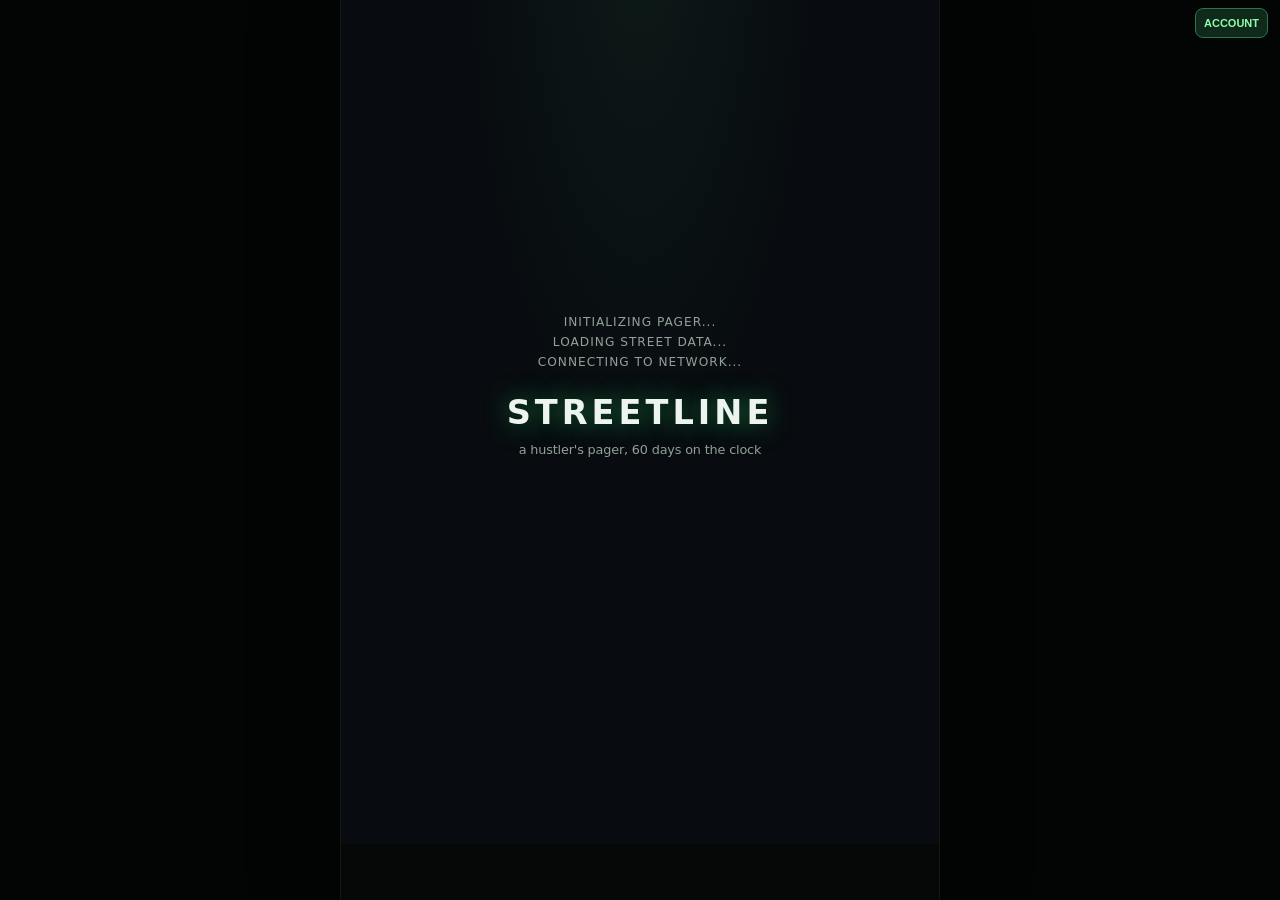
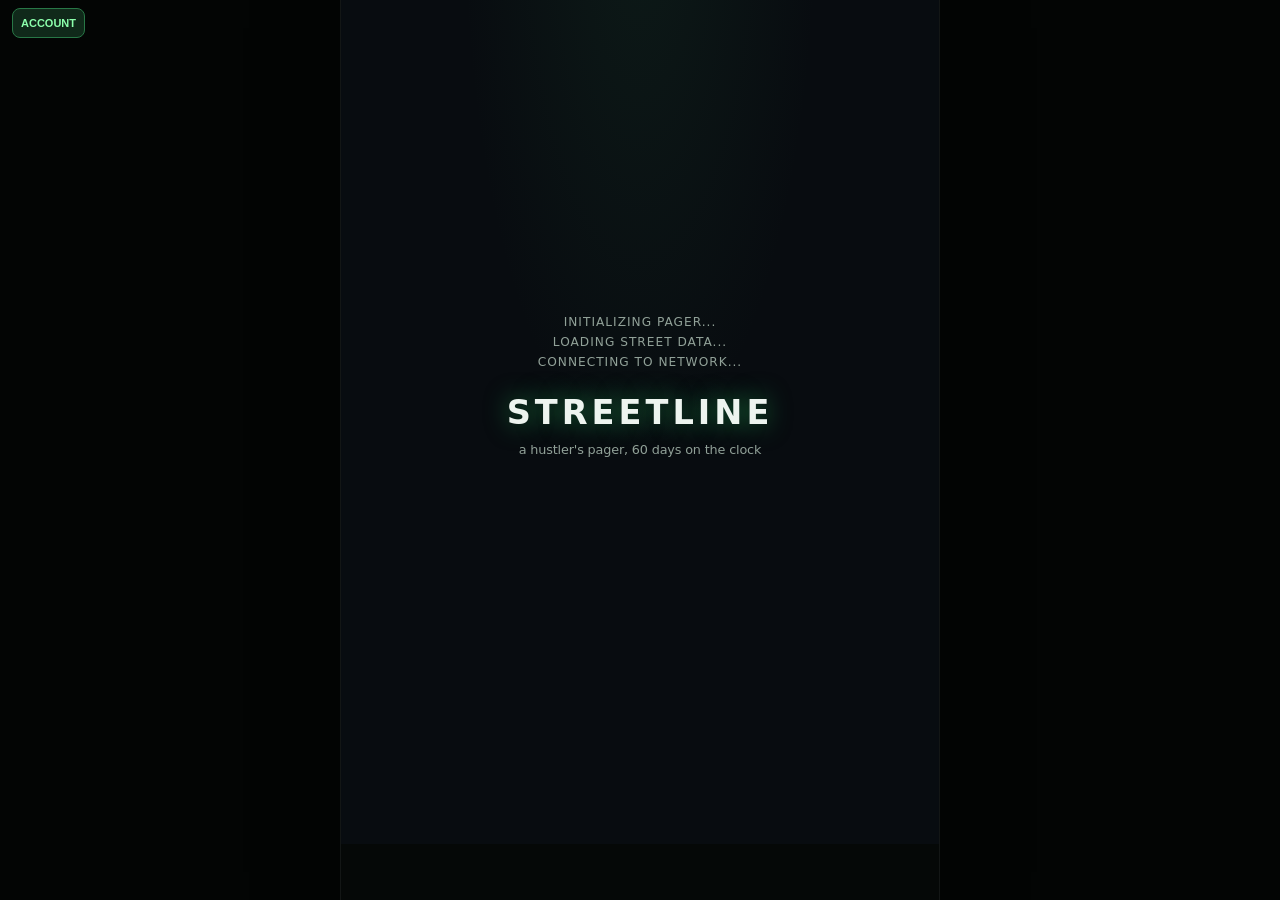
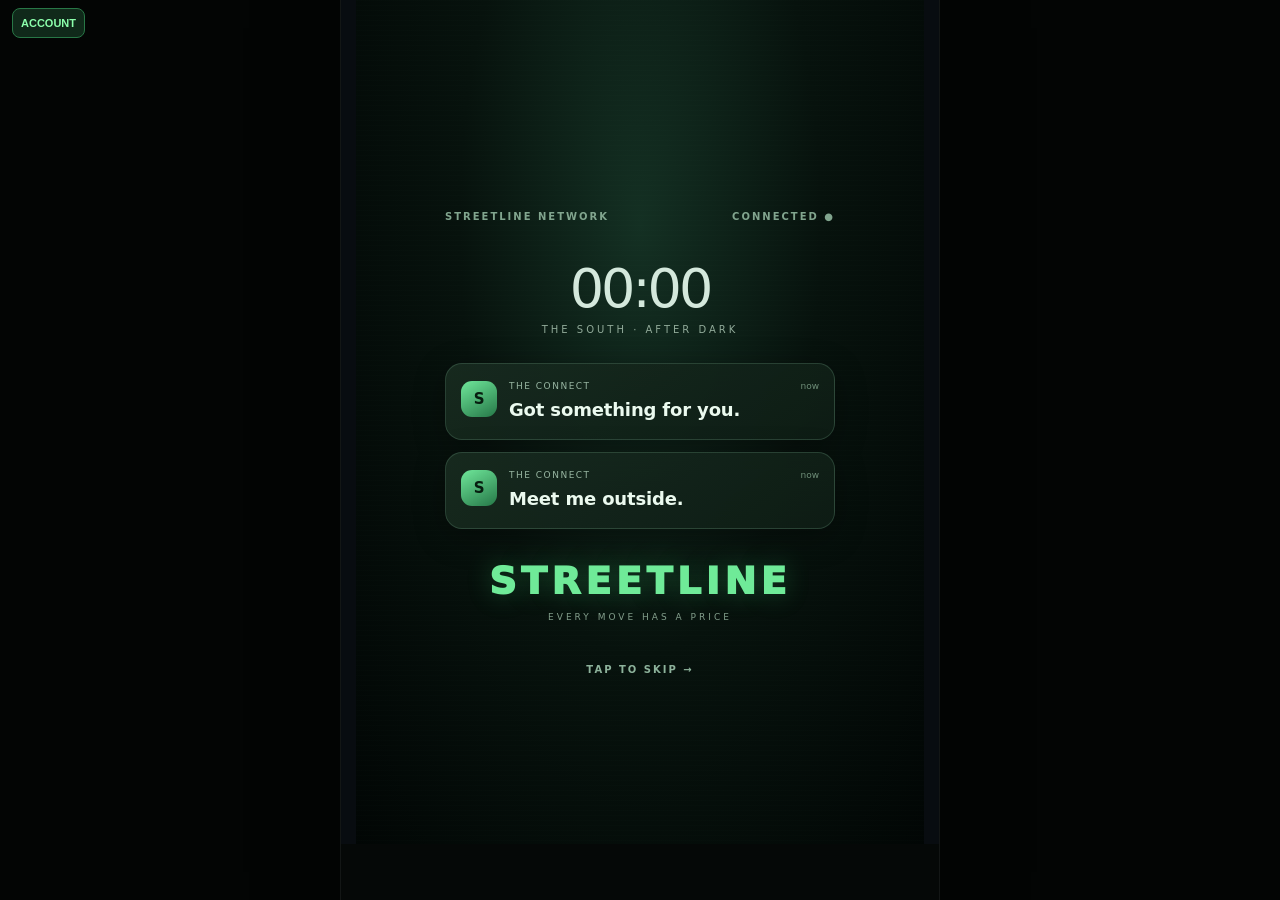
